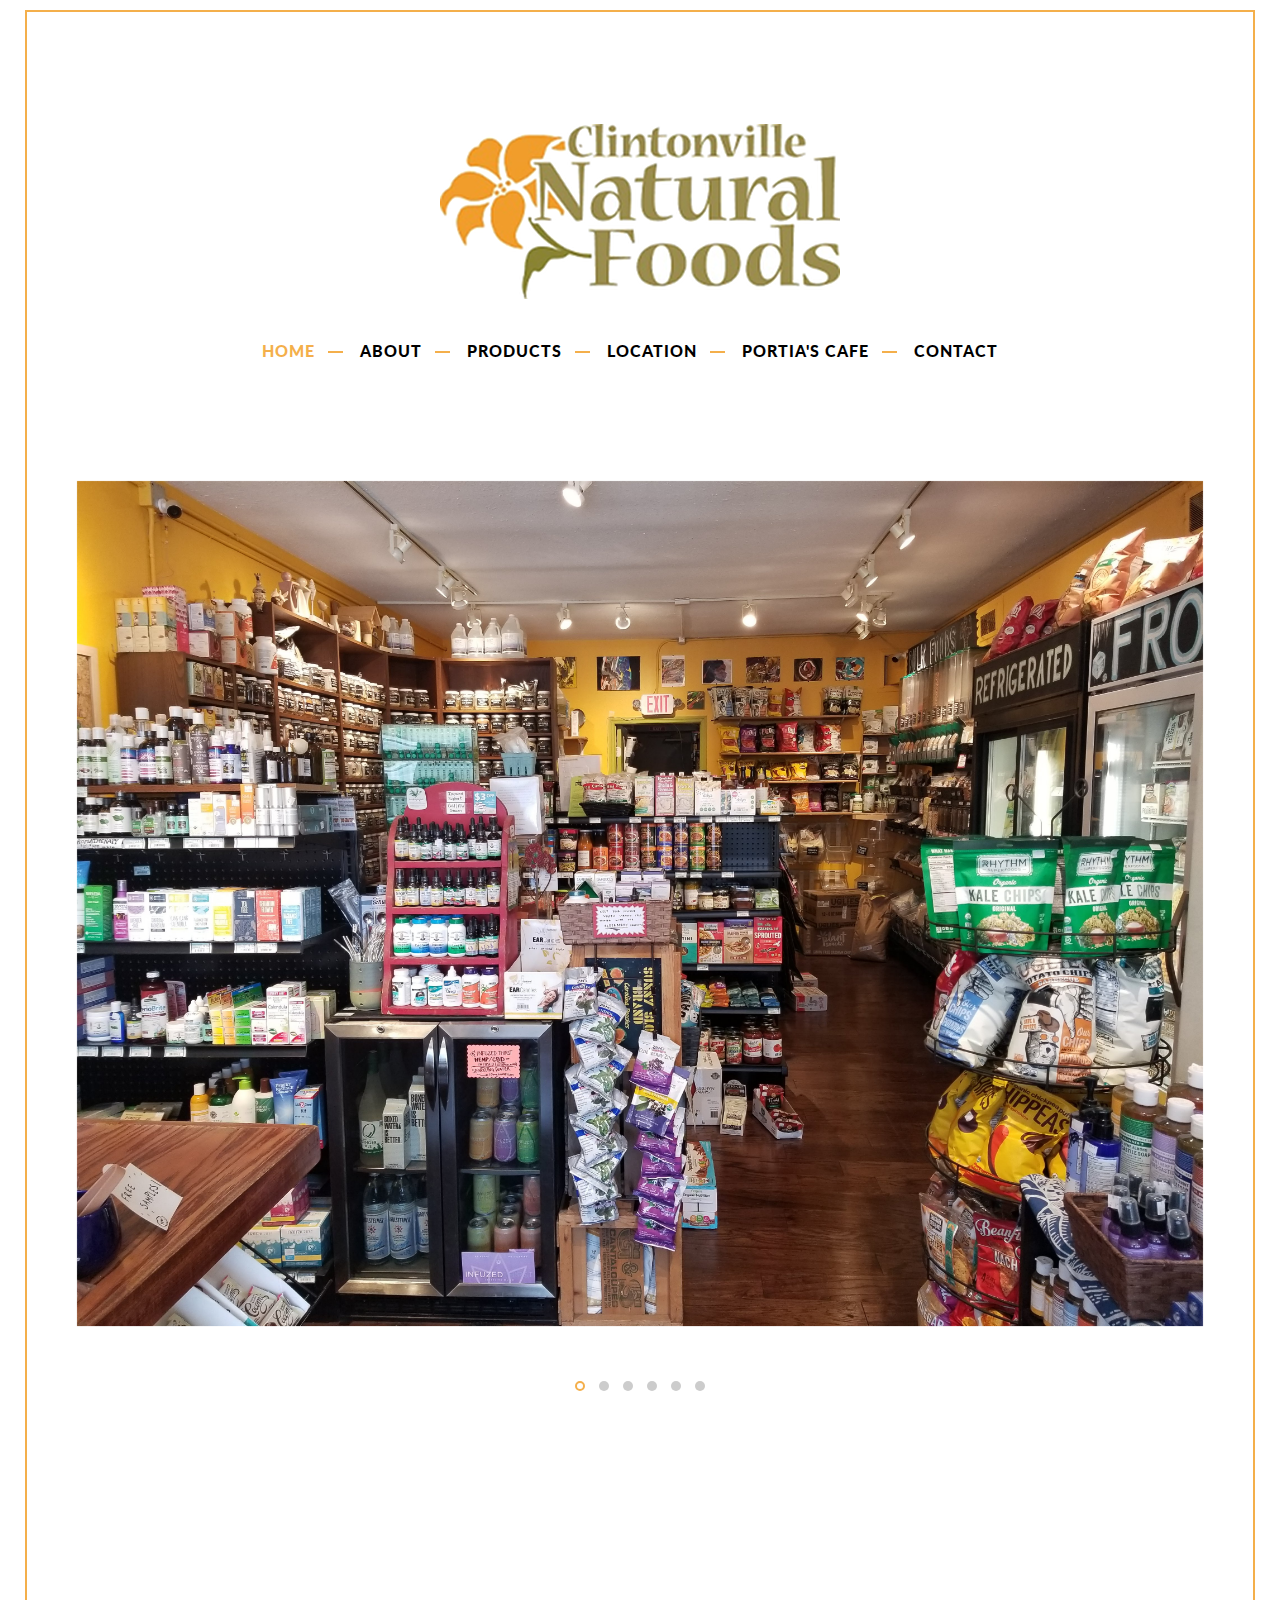
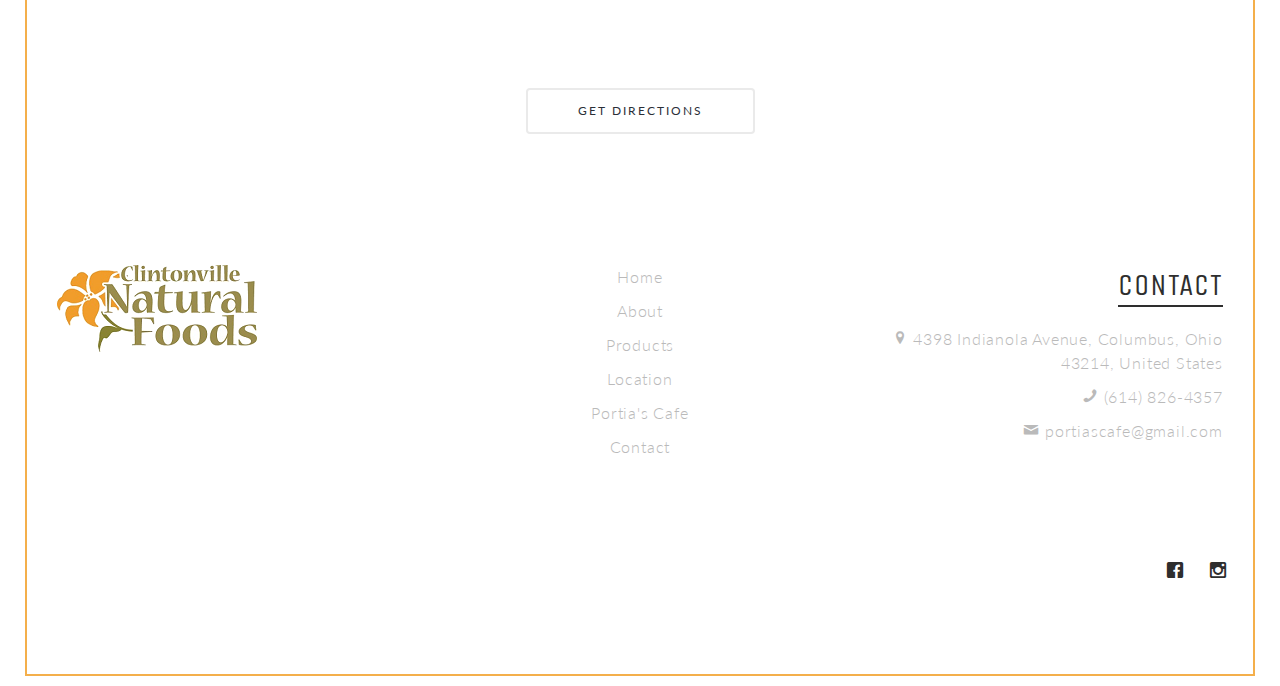
==== index.html @ 943471ab "initial commit" ====
<!DOCTYPE html>
<html lang="en">
	<head>
		<meta charset="utf-8">
		<meta http-equiv="X-UA-Compatible" content="IE=edge">
		<title>Clintonville Natural Foods</title>
		<meta name="viewport" content="width=device-width, initial-scale=1">

		<!-- icon for tab -->
		<link rel="icon" href="/images/leaf.png">
		<!-- Google Webfont -->
		<link href='http://fonts.googleapis.com/css?family=Lato:400,300,700|Unica+One' rel='stylesheet' type='text/css'>
		<!-- Themify Icons -->
		<link rel="stylesheet" href="css/themify-icons.css">
		<!-- Icomoon Icons -->
		<link rel="stylesheet" href="css/icomoon-icons.css">
		<!-- Bootstrap -->
		<link rel="stylesheet" href="css/bootstrap.css">
		<!-- Owl Carousel -->
		<link rel="stylesheet" href="css/owl.carousel.min.css">
		<link rel="stylesheet" href="css/owl.theme.default.min.css">
		<!-- Magnific Popup -->
		<link rel="stylesheet" href="css/magnific-popup.css">
		<!-- Easy Responsive Tabs -->
		<link rel="stylesheet" href="css/easy-responsive-tabs.css">
		<!-- Theme Style -->
		<link rel="stylesheet" href="css/style.css">

	</head>


	<body>
		
		<div id="header"></div>
		
		<!-- Main -->
		<main role="main">

				<!-- Slider -->
				<div class="owl-container">
					<div class="row">
						<div class="col-md-12">
							<div class="owl-carousel owl-carousel-fullwidth">
								<div class="item"><img src="images/frontview.jpg" alt="image"></div>
								<div class="item"><img src="images/entry.jpg" alt="image"></div>
								<div class="item"><img src="images/register.jpg" alt="image"></div>
								<div class="item"><img src="images/bulk2.jpg" alt="image"></div>
								<div class="item"><img src="images/herbs3.jpg" alt="image"></div>
								<div class="item"><img src="images/overhead.jpg" alt="image"></div>
							</div>
						</div>
					</div>
				</div>
				<!-- Slider -->

				<div class="fh5co-spacer fh5co-spacer-lg"></div>
				
				<!-- Features
				<div class="fh5co-features">
					<div class="container">
						<div class="fh5co-spacer fh5co-spacer-sm"></div>
						<div class="row">

							<div class="col-md-4 col-sm-6 fh5co-feature text-center">
								<span class="fh5co-feature-icon">
									<i class="icon-command"></i>
								</span>
								<h3 class="fh5co-feature-title">Simplicity</h3>
								<p>Lorem ipsum dolor sit amet, consectetur adipisicing elit. Asperiores saepe, sunt eos necessitatibus consectetur.</p>
							</div>
							<div class="col-md-4 col-sm-6 fh5co-feature text-center">
								<span class="fh5co-feature-icon">
									<i class="icon-eye2"></i>
								</span>
								<h3 class="fh5co-feature-title">Retina Ready</h3>
								<p>Lorem ipsum dolor sit amet, consectetur adipisicing elit. Asperiores saepe, sunt eos necessitatibus consectetur.</p>
							</div>

							<div class="col-md-4 col-sm-6 fh5co-feature text-center">
								<span class="fh5co-feature-icon">
									<i class="icon-monitor"></i>
								</span>
								<h3 class="fh5co-feature-title">Fully Responsive</h3>
								<p>Lorem ipsum dolor sit amet, consectetur adipisicing elit. Asperiores saepe, sunt eos necessitatibus consectetur.</p>
							</div>

							<div class="col-md-4 col-sm-6 fh5co-feature text-center">
								<span class="fh5co-feature-icon">
									<i class="icon-cog2"></i>
								</span>
								<h3 class="fh5co-feature-title">Intuitive</h3>
								<p>Lorem ipsum dolor sit amet, consectetur adipisicing elit. Asperiores saepe, sunt eos necessitatibus consectetur.</p>
							</div>

							<div class="col-md-4 col-sm-6 fh5co-feature text-center">
								<span class="fh5co-feature-icon">
									<i class="icon-paragraph"></i>
								</span>
								<h3 class="fh5co-feature-title">Typography</h3>
								<p>Lorem ipsum dolor sit amet, consectetur adipisicing elit. Asperiores saepe, sunt eos necessitatibus consectetur.</p>
							</div>
							<div class="col-md-4 col-sm-6 fh5co-feature text-center">
								<span class="fh5co-feature-icon">
									<i class="icon-box2"></i>
								</span>
								<h3 class="fh5co-feature-title">Out of the Box</h3>
								<p>Lorem ipsum dolor sit amet, consectetur adipisicing elit. Asperiores saepe, sunt eos necessitatibus consectetur.</p>
							</div>

						</div>
					</div>
				</div> -->
				<!-- Features -->

				<!-- <div class="fh5co-spacer fh5co-spacer-lg"></div> -->
				
				<!-- Section Half -->
				<!-- <div class="fh5co-half">
					<div class="fh5co-half-img fh5co-50" style="background-image: url(images/slide_2.jpg)"></div>
					<div class="fh5co-half-text fh5co-50 fh5co-right">
						<div class="fh5co-text">
							
							<div class="container-fluid">
								<div class="row">
									<div class="col-md-9 col-md-push-1 col-sm-9 col-sm-push-1">
										<div class="fh5co-section-title text-left">
											<h2 class="fh5co-title">Clean &amp; Minimal Design</h2>
										</div>
										<p>Lorem ipsum dolor sit amet, consectetur adipisicing elit. Ipsa doloribus molestias, explicabo itaque, quos consequatur quam, tempore enim voluptatum nulla quas iusto voluptate quae modi commodi maiores voluptatibus perspiciatis aut.</p>		
										<div class="fh5co-spacer fh5co-spacer-xxs"></div>
										<p><a href="#" class="btn btn-primary btn-md fh5co-btn-other-option">Get Started</a> <span class="fh5co-other-option"><span class="fh5co-or text-muted">or</span> <a href="#" class="btn-link">Learn More</a></span></p>
									</div>
								</div>
							</div>
							
						</div>
					</div>
				</div> -->
				<!-- Section Half -->

				<!-- <div class="fh5co-spacer fh5co-spacer-lg"></div> -->
				
				<!-- Testimonial -->
				<!-- <div class="container">
						<div class="fh5co-section-title text-center">
							<h2 class="fh5co-title">Our Clients Say</h2>
						</div>
						<br class="fh5co-spacer fh5co-spacer-sm">
						<div class="owl-carousel-fullwidth">
							<div class="item">
								<p class="text-center quote">&ldquo;Design must be functional and functionality must be translated into visual aesthetics, without any reliance on gimmicks that have to be explained. &rdquo; <cite class="author">&mdash; Ferdinand A. Porsche</cite></p>
							</div>
							<div class="item">
								<p class="text-center quote">&ldquo;Creativity is just connecting things. When you ask creative people how they did something, they feel a little guilty because they didn’t really do it, they just saw something. It seemed obvious to them after a while. &rdquo;<cite class="author">&mdash; Steve Jobs</cite></p>
							</div>
							<div class="item">
								<p class="text-center quote">&ldquo;I think design would be better if designers were much more skeptical about its applications. If you believe in the potency of your craft, where you choose to dole it out is not something to take lightly. &rdquo;<cite class="author">&mdash; Frank Chimero</cite></p>
							</div>
						</div>
				</div> -->
				<!-- Testimonial -->

				<!-- <div class="fh5co-spacer fh5co-spacer-lg"></div> -->

				<!-- Press -->
				<!-- <div class="fh5co-press">
					<div class="container">

						<div class="fh5co-section-title text-center">
							<h2 class="fh5co-title">Press</h2>
						</div>
						<div class="fh5co-spacer fh5co-spacer-sm"></div>
						<div class="row">

							<div class="col-md-6"> -->
								<!-- Press Item -->
								<!-- <div class="fh5co-press-item">
									<div class="fh5co-press-img" style="background-image: url(images/slide_2.jpg)">
									</div>
									<div class="fh5co-press-text">
										<h3 class="h2 fh5co-press-title">Simplicity <span class="fh5co-border"></span></h3>
										<p>Lorem ipsum dolor sit amet, consectetur adipisicing elit. Veritatis eius quos similique suscipit dolorem cumque vitae qui molestias illo accusantium...</p>
									</div>
								</div> -->
								<!-- Press Item
							</div> -->

							<!-- <div class="col-md-6"> -->
								<!-- Press Item -->
								<!-- <div class="fh5co-press-item">
									<div class="fh5co-press-img" style="background-image: url(images/slide_1.jpg)">
									</div>
									<div class="fh5co-press-text">
										<h3 class="h2 fh5co-press-title">Versatile <span class="fh5co-border"></span></h3>
										<p>Lorem ipsum dolor sit amet, consectetur adipisicing elit. Veritatis eius quos similique suscipit dolorem cumque vitae qui molestias illo accusantium...</p>
									</div>
								</div> -->
								<!-- Press Item -->
							<!-- </div> -->
							
							<!-- <div class="col-md-6"> -->
								<!-- Press Item -->
								<!-- <div class="fh5co-press-item">
									<div class="fh5co-press-img" style="background-image: url(images/slide_3.jpg);">
									</div>
									<div class="fh5co-press-text">
										<h3 class="h2 fh5co-press-title">Aesthetic <span class="fh5co-border"></span></h3>
										<p>Lorem ipsum dolor sit amet, consectetur adipisicing elit. Veritatis eius quos similique suscipit dolorem cumque vitae qui molestias illo accusantium...</p>
									</div>
								</div> -->
								<!-- Press Item -->
							<!-- </div> -->

							<!-- <div class="col-md-6"> -->
								<!-- Press Item -->
								<!-- <div class="fh5co-press-item">
									<div class="fh5co-press-img" style="background-image: url(images/slide_4.jpg);">
									</div>
									<div class="fh5co-press-text">
										<h3 class="h2 fh5co-press-title">Creative <span class="fh5co-border"></span></h3>
										<p>Lorem ipsum dolor sit amet, consectetur adipisicing elit. Veritatis eius quos similique suscipit dolorem cumque vitae qui molestias illo accusantium...</p>
									</div>
								</div> -->
								<!-- Press Item -->
							<!-- </div> -->

						<!-- </div>
						<div class="fh5co-spacer fh5co-spacer-xs"></div>
						<div class="row">
							<div class="col-md-6 col-md-offset-3">
								<a href="#" class="btn btn-outline btn-md btn-block">View All Press Releases</a>
							</div>
						</div>
						


					</div>
				</div> -->
				<!-- Press -->
				

		</main>
		<!-- Main -->
		
		<div id="footer"></div>
		
		<!-- Go To Top -->
		<a href="#" class="fh5co-gotop"><i class="ti-angle-double-left"></i></a>
		
			
		<!-- jQuery -->
		<script src="js/jquery-1.10.2.min.js"></script>
		<!-- jQuery Easing -->
		<script src="js/jquery.easing.1.3.js"></script>
		<!-- Bootstrap -->
		<script src="js/bootstrap.js"></script>
		<!-- Owl carousel -->
		<script src="js/owl.carousel.min.js"></script>
		<!-- Magnific Popup -->
		<script src="js/jquery.magnific-popup.min.js"></script>
		<!-- Easy Responsive Tabs -->
		<script src="js/easyResponsiveTabs.js"></script>
		<!-- FastClick for Mobile/Tablets -->
		<script src="js/fastclick.js"></script>
		<!-- Velocity -->
		<script src="js/velocity.min.js"></script>
		<!-- Main JS -->
		<script src="js/main.js"></script>

	</body>
</html>
---- css/themify-icons.css ----
@font-face {
	font-family: 'themify';
	src:url('../fonts/themify/themify.eot?-fvbane');
	src:url('../fonts/themify/themify.eot?#iefix-fvbane') format('embedded-opentype'),
		url('../fonts/themify/themify.woff?-fvbane') format('woff'),
		url('../fonts/themify/themify.ttf?-fvbane') format('truetype'),
		url('../fonts/themify/themify.svg?-fvbane#themify') format('svg');
	font-weight: normal;
	font-style: normal;
}

[class^="ti-"], [class*=" ti-"] {
	font-family: 'themify';
	speak: none;
	font-style: normal;
	font-weight: normal;
	font-variant: normal;
	text-transform: none;
	line-height: 1;

	/* Better Font Rendering =========== */
	-webkit-font-smoothing: antialiased;
	-moz-osx-font-smoothing: grayscale;
}

.ti-wand:before {
	content: "\e600";
}
.ti-volume:before {
	content: "\e601";
}
.ti-user:before {
	content: "\e602";
}
.ti-unlock:before {
	content: "\e603";
}
.ti-unlink:before {
	content: "\e604";
}
.ti-trash:before {
	content: "\e605";
}
.ti-thought:before {
	content: "\e606";
}
.ti-target:before {
	content: "\e607";
}
.ti-tag:before {
	content: "\e608";
}
.ti-tablet:before {
	content: "\e609";
}
.ti-star:before {
	content: "\e60a";
}
.ti-spray:before {
	content: "\e60b";
}
.ti-signal:before {
	content: "\e60c";
}
.ti-shopping-cart:before {
	content: "\e60d";
}
.ti-shopping-cart-full:before {
	content: "\e60e";
}
.ti-settings:before {
	content: "\e60f";
}
.ti-search:before {
	content: "\e610";
}
.ti-zoom-in:before {
	content: "\e611";
}
.ti-zoom-out:before {
	content: "\e612";
}
.ti-cut:before {
	content: "\e613";
}
.ti-ruler:before {
	content: "\e614";
}
.ti-ruler-pencil:before {
	content: "\e615";
}
.ti-ruler-alt:before {
	content: "\e616";
}
.ti-bookmark:before {
	content: "\e617";
}
.ti-bookmark-alt:before {
	content: "\e618";
}
.ti-reload:before {
	content: "\e619";
}
.ti-plus:before {
	content: "\e61a";
}
.ti-pin:before {
	content: "\e61b";
}
.ti-pencil:before {
	content: "\e61c";
}
.ti-pencil-alt:before {
	content: "\e61d";
}
.ti-paint-roller:before {
	content: "\e61e";
}
.ti-paint-bucket:before {
	content: "\e61f";
}
.ti-na:before {
	content: "\e620";
}
.ti-mobile:before {
	content: "\e621";
}
.ti-minus:before {
	content: "\e622";
}
.ti-medall:before {
	content: "\e623";
}
.ti-medall-alt:before {
	content: "\e624";
}
.ti-marker:before {
	content: "\e625";
}
.ti-marker-alt:before {
	content: "\e626";
}
.ti-arrow-up:before {
	content: "\e627";
}
.ti-arrow-right:before {
	content: "\e628";
}
.ti-arrow-left:before {
	content: "\e629";
}
.ti-arrow-down:before {
	content: "\e62a";
}
.ti-lock:before {
	content: "\e62b";
}
.ti-location-arrow:before {
	content: "\e62c";
}
.ti-link:before {
	content: "\e62d";
}
.ti-layout:before {
	content: "\e62e";
}
.ti-layers:before {
	content: "\e62f";
}
.ti-layers-alt:before {
	content: "\e630";
}
.ti-key:before {
	content: "\e631";
}
.ti-import:before {
	content: "\e632";
}
.ti-image:before {
	content: "\e633";
}
.ti-heart:before {
	content: "\e634";
}
.ti-heart-broken:before {
	content: "\e635";
}
.ti-hand-stop:before {
	content: "\e636";
}
.ti-hand-open:before {
	content: "\e637";
}
.ti-hand-drag:before {
	content: "\e638";
}
.ti-folder:before {
	content: "\e639";
}
.ti-flag:before {
	content: "\e63a";
}
.ti-flag-alt:before {
	content: "\e63b";
}
.ti-flag-alt-2:before {
	content: "\e63c";
}
.ti-eye:before {
	content: "\e63d";
}
.ti-export:before {
	content: "\e63e";
}
.ti-exchange-vertical:before {
	content: "\e63f";
}
.ti-desktop:before {
	content: "\e640";
}
.ti-cup:before {
	content: "\e641";
}
.ti-crown:before {
	content: "\e642";
}
.ti-comments:before {
	content: "\e643";
}
.ti-comment:before {
	content: "\e644";
}
.ti-comment-alt:before {
	content: "\e645";
}
.ti-close:before {
	content: "\e646";
}
.ti-clip:before {
	content: "\e647";
}
.ti-angle-up:before {
	content: "\e648";
}
.ti-angle-right:before {
	content: "\e649";
}
.ti-angle-left:before {
	content: "\e64a";
}
.ti-angle-down:before {
	content: "\e64b";
}
.ti-check:before {
	content: "\e64c";
}
.ti-check-box:before {
	content: "\e64d";
}
.ti-camera:before {
	content: "\e64e";
}
.ti-announcement:before {
	content: "\e64f";
}
.ti-brush:before {
	content: "\e650";
}
.ti-briefcase:before {
	content: "\e651";
}
.ti-bolt:before {
	content: "\e652";
}
.ti-bolt-alt:before {
	content: "\e653";
}
.ti-blackboard:before {
	content: "\e654";
}
.ti-bag:before {
	content: "\e655";
}
.ti-move:before {
	content: "\e656";
}
.ti-arrows-vertical:before {
	content: "\e657";
}
.ti-arrows-horizontal:before {
	content: "\e658";
}
.ti-fullscreen:before {
	content: "\e659";
}
.ti-arrow-top-right:before {
	content: "\e65a";
}
.ti-arrow-top-left:before {
	content: "\e65b";
}
.ti-arrow-circle-up:before {
	content: "\e65c";
}
.ti-arrow-circle-right:before {
	content: "\e65d";
}
.ti-arrow-circle-left:before {
	content: "\e65e";
}
.ti-arrow-circle-down:before {
	content: "\e65f";
}
.ti-angle-double-up:before {
	content: "\e660";
}
.ti-angle-double-right:before {
	content: "\e661";
}
.ti-angle-double-left:before {
	content: "\e662";
}
.ti-angle-double-down:before {
	content: "\e663";
}
.ti-zip:before {
	content: "\e664";
}
.ti-world:before {
	content: "\e665";
}
.ti-wheelchair:before {
	content: "\e666";
}
.ti-view-list:before {
	content: "\e667";
}
.ti-view-list-alt:before {
	content: "\e668";
}
.ti-view-grid:before {
	content: "\e669";
}
.ti-uppercase:before {
	content: "\e66a";
}
.ti-upload:before {
	content: "\e66b";
}
.ti-underline:before {
	content: "\e66c";
}
.ti-truck:before {
	content: "\e66d";
}
.ti-timer:before {
	content: "\e66e";
}
.ti-ticket:before {
	content: "\e66f";
}
.ti-thumb-up:before {
	content: "\e670";
}
.ti-thumb-down:before {
	content: "\e671";
}
.ti-text:before {
	content: "\e672";
}
.ti-stats-up:before {
	content: "\e673";
}
.ti-stats-down:before {
	content: "\e674";
}
.ti-split-v:before {
	content: "\e675";
}
.ti-split-h:before {
	content: "\e676";
}
.ti-smallcap:before {
	content: "\e677";
}
.ti-shine:before {
	content: "\e678";
}
.ti-shift-right:before {
	content: "\e679";
}
.ti-shift-left:before {
	content: "\e67a";
}
.ti-shield:before {
	content: "\e67b";
}
.ti-notepad:before {
	content: "\e67c";
}
.ti-server:before {
	content: "\e67d";
}
.ti-quote-right:before {
	content: "\e67e";
}
.ti-quote-left:before {
	content: "\e67f";
}
.ti-pulse:before {
	content: "\e680";
}
.ti-printer:before {
	content: "\e681";
}
.ti-power-off:before {
	content: "\e682";
}
.ti-plug:before {
	content: "\e683";
}
.ti-pie-chart:before {
	content: "\e684";
}
.ti-paragraph:before {
	content: "\e685";
}
.ti-panel:before {
	content: "\e686";
}
.ti-package:before {
	content: "\e687";
}
.ti-music:before {
	content: "\e688";
}
.ti-music-alt:before {
	content: "\e689";
}
.ti-mouse:before {
	content: "\e68a";
}
.ti-mouse-alt:before {
	content: "\e68b";
}
.ti-money:before {
	content: "\e68c";
}
.ti-microphone:before {
	content: "\e68d";
}
.ti-menu:before {
	content: "\e68e";
}
.ti-menu-alt:before {
	content: "\e68f";
}
.ti-map:before {
	content: "\e690";
}
.ti-map-alt:before {
	content: "\e691";
}
.ti-loop:before {
	content: "\e692";
}
.ti-location-pin:before {
	content: "\e693";
}
.ti-list:before {
	content: "\e694";
}
.ti-light-bulb:before {
	content: "\e695";
}
.ti-Italic:before {
	content: "\e696";
}
.ti-info:before {
	content: "\e697";
}
.ti-infinite:before {
	content: "\e698";
}
.ti-id-badge:before {
	content: "\e699";
}
.ti-hummer:before {
	content: "\e69a";
}
.ti-home:before {
	content: "\e69b";
}
.ti-help:before {
	content: "\e69c";
}
.ti-headphone:before {
	content: "\e69d";
}
.ti-harddrives:before {
	content: "\e69e";
}
.ti-harddrive:before {
	content: "\e69f";
}
.ti-gift:before {
	content: "\e6a0";
}
.ti-game:before {
	content: "\e6a1";
}
.ti-filter:before {
	content: "\e6a2";
}
.ti-files:before {
	content: "\e6a3";
}
.ti-file:before {
	content: "\e6a4";
}
.ti-eraser:before {
	content: "\e6a5";
}
.ti-envelope:before {
	content: "\e6a6";
}
.ti-download:before {
	content: "\e6a7";
}
.ti-direction:before {
	content: "\e6a8";
}
.ti-direction-alt:before {
	content: "\e6a9";
}
.ti-dashboard:before {
	content: "\e6aa";
}
.ti-control-stop:before {
	content: "\e6ab";
}
.ti-control-shuffle:before {
	content: "\e6ac";
}
.ti-control-play:before {
	content: "\e6ad";
}
.ti-control-pause:before {
	content: "\e6ae";
}
.ti-control-forward:before {
	content: "\e6af";
}
.ti-control-backward:before {
	content: "\e6b0";
}
.ti-cloud:before {
	content: "\e6b1";
}
.ti-cloud-up:before {
	content: "\e6b2";
}
.ti-cloud-down:before {
	content: "\e6b3";
}
.ti-clipboard:before {
	content: "\e6b4";
}
.ti-car:before {
	content: "\e6b5";
}
.ti-calendar:before {
	content: "\e6b6";
}
.ti-book:before {
	content: "\e6b7";
}
.ti-bell:before {
	content: "\e6b8";
}
.ti-basketball:before {
	content: "\e6b9";
}
.ti-bar-chart:before {
	content: "\e6ba";
}
.ti-bar-chart-alt:before {
	content: "\e6bb";
}
.ti-back-right:before {
	content: "\e6bc";
}
.ti-back-left:before {
	content: "\e6bd";
}
.ti-arrows-corner:before {
	content: "\e6be";
}
.ti-archive:before {
	content: "\e6bf";
}
.ti-anchor:before {
	content: "\e6c0";
}
.ti-align-right:before {
	content: "\e6c1";
}
.ti-align-left:before {
	content: "\e6c2";
}
.ti-align-justify:before {
	content: "\e6c3";
}
.ti-align-center:before {
	content: "\e6c4";
}
.ti-alert:before {
	content: "\e6c5";
}
.ti-alarm-clock:before {
	content: "\e6c6";
}
.ti-agenda:before {
	content: "\e6c7";
}
.ti-write:before {
	content: "\e6c8";
}
.ti-window:before {
	content: "\e6c9";
}
.ti-widgetized:before {
	content: "\e6ca";
}
.ti-widget:before {
	content: "\e6cb";
}
.ti-widget-alt:before {
	content: "\e6cc";
}
.ti-wallet:before {
	content: "\e6cd";
}
.ti-video-clapper:before {
	content: "\e6ce";
}
.ti-video-camera:before {
	content: "\e6cf";
}
.ti-vector:before {
	content: "\e6d0";
}
.ti-themify-logo:before {
	content: "\e6d1";
}
.ti-themify-favicon:before {
	content: "\e6d2";
}
.ti-themify-favicon-alt:before {
	content: "\e6d3";
}
.ti-support:before {
	content: "\e6d4";
}
.ti-stamp:before {
	content: "\e6d5";
}
.ti-split-v-alt:before {
	content: "\e6d6";
}
.ti-slice:before {
	content: "\e6d7";
}
.ti-shortcode:before {
	content: "\e6d8";
}
.ti-shift-right-alt:before {
	content: "\e6d9";
}
.ti-shift-left-alt:before {
	content: "\e6da";
}
.ti-ruler-alt-2:before {
	content: "\e6db";
}
.ti-receipt:before {
	content: "\e6dc";
}
.ti-pin2:before {
	content: "\e6dd";
}
.ti-pin-alt:before {
	content: "\e6de";
}
.ti-pencil-alt2:before {
	content: "\e6df";
}
.ti-palette:before {
	content: "\e6e0";
}
.ti-more:before {
	content: "\e6e1";
}
.ti-more-alt:before {
	content: "\e6e2";
}
.ti-microphone-alt:before {
	content: "\e6e3";
}
.ti-magnet:before {
	content: "\e6e4";
}
.ti-line-double:before {
	content: "\e6e5";
}
.ti-line-dotted:before {
	content: "\e6e6";
}
.ti-line-dashed:before {
	content: "\e6e7";
}
.ti-layout-width-full:before {
	content: "\e6e8";
}
.ti-layout-width-default:before {
	content: "\e6e9";
}
.ti-layout-width-default-alt:before {
	content: "\e6ea";
}
.ti-layout-tab:before {
	content: "\e6eb";
}
.ti-layout-tab-window:before {
	content: "\e6ec";
}
.ti-layout-tab-v:before {
	content: "\e6ed";
}
.ti-layout-tab-min:before {
	content: "\e6ee";
}
.ti-layout-slider:before {
	content: "\e6ef";
}
.ti-layout-slider-alt:before {
	content: "\e6f0";
}
.ti-layout-sidebar-right:before {
	content: "\e6f1";
}
.ti-layout-sidebar-none:before {
	content: "\e6f2";
}
.ti-layout-sidebar-left:before {
	content: "\e6f3";
}
.ti-layout-placeholder:before {
	content: "\e6f4";
}
.ti-layout-menu:before {
	content: "\e6f5";
}
.ti-layout-menu-v:before {
	content: "\e6f6";
}
.ti-layout-menu-separated:before {
	content: "\e6f7";
}
.ti-layout-menu-full:before {
	content: "\e6f8";
}
.ti-layout-media-right-alt:before {
	content: "\e6f9";
}
.ti-layout-media-right:before {
	content: "\e6fa";
}
.ti-layout-media-overlay:before {
	content: "\e6fb";
}
.ti-layout-media-overlay-alt:before {
	content: "\e6fc";
}
.ti-layout-media-overlay-alt-2:before {
	content: "\e6fd";
}
.ti-layout-media-left-alt:before {
	content: "\e6fe";
}
.ti-layout-media-left:before {
	content: "\e6ff";
}
.ti-layout-media-center-alt:before {
	content: "\e700";
}
.ti-layout-media-center:before {
	content: "\e701";
}
.ti-layout-list-thumb:before {
	content: "\e702";
}
.ti-layout-list-thumb-alt:before {
	content: "\e703";
}
.ti-layout-list-post:before {
	content: "\e704";
}
.ti-layout-list-large-image:before {
	content: "\e705";
}
.ti-layout-line-solid:before {
	content: "\e706";
}
.ti-layout-grid4:before {
	content: "\e707";
}
.ti-layout-grid3:before {
	content: "\e708";
}
.ti-layout-grid2:before {
	content: "\e709";
}
.ti-layout-grid2-thumb:before {
	content: "\e70a";
}
.ti-layout-cta-right:before {
	content: "\e70b";
}
.ti-layout-cta-left:before {
	content: "\e70c";
}
.ti-layout-cta-center:before {
	content: "\e70d";
}
.ti-layout-cta-btn-right:before {
	content: "\e70e";
}
.ti-layout-cta-btn-left:before {
	content: "\e70f";
}
.ti-layout-column4:before {
	content: "\e710";
}
.ti-layout-column3:before {
	content: "\e711";
}
.ti-layout-column2:before {
	content: "\e712";
}
.ti-layout-accordion-separated:before {
	content: "\e713";
}
.ti-layout-accordion-merged:before {
	content: "\e714";
}
.ti-layout-accordion-list:before {
	content: "\e715";
}
.ti-ink-pen:before {
	content: "\e716";
}
.ti-info-alt:before {
	content: "\e717";
}
.ti-help-alt:before {
	content: "\e718";
}
.ti-headphone-alt:before {
	content: "\e719";
}
.ti-hand-point-up:before {
	content: "\e71a";
}
.ti-hand-point-right:before {
	content: "\e71b";
}
.ti-hand-point-left:before {
	content: "\e71c";
}
.ti-hand-point-down:before {
	content: "\e71d";
}
.ti-gallery:before {
	content: "\e71e";
}
.ti-face-smile:before {
	content: "\e71f";
}
.ti-face-sad:before {
	content: "\e720";
}
.ti-credit-card:before {
	content: "\e721";
}
.ti-control-skip-forward:before {
	content: "\e722";
}
.ti-control-skip-backward:before {
	content: "\e723";
}
.ti-control-record:before {
	content: "\e724";
}
.ti-control-eject:before {
	content: "\e725";
}
.ti-comments-smiley:before {
	content: "\e726";
}
.ti-brush-alt:before {
	content: "\e727";
}
.ti-youtube:before {
	content: "\e728";
}
.ti-vimeo:before {
	content: "\e729";
}
.ti-twitter:before {
	content: "\e72a";
}
.ti-time:before {
	content: "\e72b";
}
.ti-tumblr:before {
	content: "\e72c";
}
.ti-skype:before {
	content: "\e72d";
}
.ti-share:before {
	content: "\e72e";
}
.ti-share-alt:before {
	content: "\e72f";
}
.ti-rocket:before {
	content: "\e730";
}
.ti-pinterest:before {
	content: "\e731";
}
.ti-new-window:before {
	content: "\e732";
}
.ti-microsoft:before {
	content: "\e733";
}
.ti-list-ol:before {
	content: "\e734";
}
.ti-linkedin:before {
	content: "\e735";
}
.ti-layout-sidebar-2:before {
	content: "\e736";
}
.ti-layout-grid4-alt:before {
	content: "\e737";
}
.ti-layout-grid3-alt:before {
	content: "\e738";
}
.ti-layout-grid2-alt:before {
	content: "\e739";
}
.ti-layout-column4-alt:before {
	content: "\e73a";
}
.ti-layout-column3-alt:before {
	content: "\e73b";
}
.ti-layout-column2-alt:before {
	content: "\e73c";
}
.ti-instagram:before {
	content: "\e73d";
}
.ti-google:before {
	content: "\e73e";
}
.ti-github:before {
	content: "\e73f";
}
.ti-flickr:before {
	content: "\e740";
}
.ti-facebook:before {
	content: "\e741";
}
.ti-dropbox:before {
	content: "\e742";
}
.ti-dribbble:before {
	content: "\e743";
}
.ti-apple:before {
	content: "\e744";
}
.ti-android:before {
	content: "\e745";
}
.ti-save:before {
	content: "\e746";
}
.ti-save-alt:before {
	content: "\e747";
}
.ti-yahoo:before {
	content: "\e748";
}
.ti-wordpress:before {
	content: "\e749";
}
.ti-vimeo-alt:before {
	content: "\e74a";
}
.ti-twitter-alt:before {
	content: "\e74b";
}
.ti-tumblr-alt:before {
	content: "\e74c";
}
.ti-trello:before {
	content: "\e74d";
}
.ti-stack-overflow:before {
	content: "\e74e";
}
.ti-soundcloud:before {
	content: "\e74f";
}
.ti-sharethis:before {
	content: "\e750";
}
.ti-sharethis-alt:before {
	content: "\e751";
}
.ti-reddit:before {
	content: "\e752";
}
.ti-pinterest-alt:before {
	content: "\e753";
}
.ti-microsoft-alt:before {
	content: "\e754";
}
.ti-linux:before {
	content: "\e755";
}
.ti-jsfiddle:before {
	content: "\e756";
}
.ti-joomla:before {
	content: "\e757";
}
.ti-html5:before {
	content: "\e758";
}
.ti-flickr-alt:before {
	content: "\e759";
}
.ti-email:before {
	content: "\e75a";
}
.ti-drupal:before {
	content: "\e75b";
}
.ti-dropbox-alt:before {
	content: "\e75c";
}
.ti-css3:before {
	content: "\e75d";
}
.ti-rss:before {
	content: "\e75e";
}
.ti-rss-alt:before {
	content: "\e75f";
}
---- css/icomoon-icons.css ----
@font-face {
	font-family: 'icomoon';
	src:url('../fonts/icomoon/icomoon.eot?-u4e1xr');
	src:url('../fonts/icomoon/icomoon.eot?#iefix-u4e1xr') format('embedded-opentype'),
		url('../fonts/icomoon/icomoon.woff?-u4e1xr') format('woff'),
		url('../fonts/icomoon/icomoon.ttf?-u4e1xr') format('truetype'),
		url('../fonts/icomoon/icomoon.svg?-u4e1xr#icomoon') format('svg');
	font-weight: normal;
	font-style: normal;
}

[class^="icon-"], [class*=" icon-"] {
	font-family: 'icomoon';
	speak: none;
	font-style: normal;
	font-weight: normal;
	font-variant: normal;
	text-transform: none;
	line-height: 1;

	/* Better Font Rendering =========== */
	-webkit-font-smoothing: antialiased;
	-moz-osx-font-smoothing: grayscale;
}

.icon-add-to-list:before {
	content: "\e600";
}
.icon-classic-computer:before {
	content: "\e601";
}
.icon-controller-fast-backward:before {
	content: "\e602";
}
.icon-creative-commons-attribution:before {
	content: "\e603";
}
.icon-creative-commons-noderivs:before {
	content: "\e604";
}
.icon-creative-commons-noncommercial-eu:before {
	content: "\e605";
}
.icon-creative-commons-noncommercial-us:before {
	content: "\e606";
}
.icon-creative-commons-public-domain:before {
	content: "\e607";
}
.icon-creative-commons-remix:before {
	content: "\e608";
}
.icon-creative-commons-share:before {
	content: "\e609";
}
.icon-creative-commons-sharealike:before {
	content: "\e60a";
}
.icon-creative-commons:before {
	content: "\e60b";
}
.icon-document-landscape:before {
	content: "\e60c";
}
.icon-remove-user:before {
	content: "\e60d";
}
.icon-warning:before {
	content: "\e60e";
}
.icon-arrow-bold-down:before {
	content: "\e60f";
}
.icon-arrow-bold-left:before {
	content: "\e610";
}
.icon-arrow-bold-right:before {
	content: "\e611";
}
.icon-arrow-bold-up:before {
	content: "\e612";
}
.icon-arrow-down:before {
	content: "\e613";
}
.icon-arrow-left:before {
	content: "\e614";
}
.icon-arrow-long-down:before {
	content: "\e615";
}
.icon-arrow-long-left:before {
	content: "\e616";
}
.icon-arrow-long-right:before {
	content: "\e617";
}
.icon-arrow-long-up:before {
	content: "\e618";
}
.icon-arrow-right:before {
	content: "\e619";
}
.icon-arrow-up:before {
	content: "\e61a";
}
.icon-arrow-with-circle-down:before {
	content: "\e61b";
}
.icon-arrow-with-circle-left:before {
	content: "\e61c";
}
.icon-arrow-with-circle-right:before {
	content: "\e61d";
}
.icon-arrow-with-circle-up:before {
	content: "\e61e";
}
.icon-bookmark:before {
	content: "\e61f";
}
.icon-bookmarks:before {
	content: "\e620";
}
.icon-chevron-down:before {
	content: "\e621";
}
.icon-chevron-left:before {
	content: "\e622";
}
.icon-chevron-right:before {
	content: "\e623";
}
.icon-chevron-small-down:before {
	content: "\e624";
}
.icon-chevron-small-left:before {
	content: "\e625";
}
.icon-chevron-small-right:before {
	content: "\e626";
}
.icon-chevron-small-up:before {
	content: "\e627";
}
.icon-chevron-thin-down:before {
	content: "\e628";
}
.icon-chevron-thin-left:before {
	content: "\e629";
}
.icon-chevron-thin-right:before {
	content: "\e62a";
}
.icon-chevron-thin-up:before {
	content: "\e62b";
}
.icon-chevron-up:before {
	content: "\e62c";
}
.icon-chevron-with-circle-down:before {
	content: "\e62d";
}
.icon-chevron-with-circle-left:before {
	content: "\e62e";
}
.icon-chevron-with-circle-right:before {
	content: "\e62f";
}
.icon-chevron-with-circle-up:before {
	content: "\e630";
}
.icon-cloud:before {
	content: "\e631";
}
.icon-controller-fast-forward:before {
	content: "\e632";
}
.icon-controller-jump-to-start:before {
	content: "\e633";
}
.icon-controller-next:before {
	content: "\e634";
}
.icon-controller-paus:before {
	content: "\e635";
}
.icon-controller-play:before {
	content: "\e636";
}
.icon-controller-record:before {
	content: "\e637";
}
.icon-controller-stop:before {
	content: "\e638";
}
.icon-controller-volume:before {
	content: "\e639";
}
.icon-dot-single:before {
	content: "\e63a";
}
.icon-dots-three-horizontal:before {
	content: "\e63b";
}
.icon-dots-three-vertical:before {
	content: "\e63c";
}
.icon-dots-two-horizontal:before {
	content: "\e63d";
}
.icon-dots-two-vertical:before {
	content: "\e63e";
}
.icon-download:before {
	content: "\e63f";
}
.icon-emoji-flirt:before {
	content: "\e640";
}
.icon-flow-branch:before {
	content: "\e641";
}
.icon-flow-cascade:before {
	content: "\e642";
}
.icon-flow-line:before {
	content: "\e643";
}
.icon-flow-parallel:before {
	content: "\e644";
}
.icon-flow-tree:before {
	content: "\e645";
}
.icon-install:before {
	content: "\e646";
}
.icon-layers:before {
	content: "\e647";
}
.icon-open-book:before {
	content: "\e648";
}
.icon-resize-100:before {
	content: "\e649";
}
.icon-resize-full-screen:before {
	content: "\e64a";
}
.icon-save:before {
	content: "\e64b";
}
.icon-select-arrows:before {
	content: "\e64c";
}
.icon-sound-mute:before {
	content: "\e64d";
}
.icon-sound:before {
	content: "\e64e";
}
.icon-trash:before {
	content: "\e64f";
}
.icon-triangle-down:before {
	content: "\e650";
}
.icon-triangle-left:before {
	content: "\e651";
}
.icon-triangle-right:before {
	content: "\e652";
}
.icon-triangle-up:before {
	content: "\e653";
}
.icon-uninstall:before {
	content: "\e654";
}
.icon-upload-to-cloud:before {
	content: "\e655";
}
.icon-upload:before {
	content: "\e656";
}
.icon-add-user:before {
	content: "\e657";
}
.icon-address:before {
	content: "\e658";
}
.icon-adjust:before {
	content: "\e659";
}
.icon-air:before {
	content: "\e65a";
}
.icon-aircraft-landing:before {
	content: "\e65b";
}
.icon-aircraft-take-off:before {
	content: "\e65c";
}
.icon-aircraft:before {
	content: "\e65d";
}
.icon-align-bottom:before {
	content: "\e65e";
}
.icon-align-horizontal-middle:before {
	content: "\e65f";
}
.icon-align-left:before {
	content: "\e660";
}
.icon-align-right:before {
	content: "\e661";
}
.icon-align-top:before {
	content: "\e662";
}
.icon-align-vertical-middle:before {
	content: "\e663";
}
.icon-archive:before {
	content: "\e664";
}
.icon-area-graph:before {
	content: "\e665";
}
.icon-attachment:before {
	content: "\e666";
}
.icon-awareness-ribbon:before {
	content: "\e667";
}
.icon-back-in-time:before {
	content: "\e668";
}
.icon-back:before {
	content: "\e669";
}
.icon-bar-graph:before {
	content: "\e66a";
}
.icon-battery:before {
	content: "\e66b";
}
.icon-beamed-note:before {
	content: "\e66c";
}
.icon-bell:before {
	content: "\e66d";
}
.icon-blackboard:before {
	content: "\e66e";
}
.icon-block:before {
	content: "\e66f";
}
.icon-book:before {
	content: "\e670";
}
.icon-bowl:before {
	content: "\e671";
}
.icon-box:before {
	content: "\e672";
}
.icon-briefcase:before {
	content: "\e673";
}
.icon-browser:before {
	content: "\e674";
}
.icon-brush:before {
	content: "\e675";
}
.icon-bucket:before {
	content: "\e676";
}
.icon-cake:before {
	content: "\e677";
}
.icon-calculator:before {
	content: "\e678";
}
.icon-calendar:before {
	content: "\e679";
}
.icon-camera:before {
	content: "\e67a";
}
.icon-ccw:before {
	content: "\e67b";
}
.icon-chat:before {
	content: "\e67c";
}
.icon-check:before {
	content: "\e67d";
}
.icon-circle-with-cross:before {
	content: "\e67e";
}
.icon-circle-with-minus:before {
	content: "\e67f";
}
.icon-circle-with-plus:before {
	content: "\e680";
}
.icon-circle:before {
	content: "\e681";
}
.icon-circular-graph:before {
	content: "\e682";
}
.icon-clapperboard:before {
	content: "\e683";
}
.icon-clipboard:before {
	content: "\e684";
}
.icon-clock:before {
	content: "\e685";
}
.icon-code:before {
	content: "\e686";
}
.icon-cog:before {
	content: "\e687";
}
.icon-colours:before {
	content: "\e688";
}
.icon-compass:before {
	content: "\e689";
}
.icon-copy:before {
	content: "\e68a";
}
.icon-credit-card:before {
	content: "\e68b";
}
.icon-credit:before {
	content: "\e68c";
}
.icon-cross:before {
	content: "\e68d";
}
.icon-cup:before {
	content: "\e68e";
}
.icon-cw:before {
	content: "\e68f";
}
.icon-cycle:before {
	content: "\e690";
}
.icon-database:before {
	content: "\e691";
}
.icon-dial-pad:before {
	content: "\e692";
}
.icon-direction:before {
	content: "\e693";
}
.icon-document:before {
	content: "\e694";
}
.icon-documents:before {
	content: "\e695";
}
.icon-drink:before {
	content: "\e696";
}
.icon-drive:before {
	content: "\e697";
}
.icon-drop:before {
	content: "\e698";
}
.icon-edit:before {
	content: "\e699";
}
.icon-email:before {
	content: "\e69a";
}
.icon-emoji-happy:before {
	content: "\e69b";
}
.icon-emoji-neutral:before {
	content: "\e69c";
}
.icon-emoji-sad:before {
	content: "\e69d";
}
.icon-erase:before {
	content: "\e69e";
}
.icon-eraser:before {
	content: "\e69f";
}
.icon-export:before {
	content: "\e6a0";
}
.icon-eye:before {
	content: "\e6a1";
}
.icon-feather:before {
	content: "\e6a2";
}
.icon-flag:before {
	content: "\e6a3";
}
.icon-flash:before {
	content: "\e6a4";
}
.icon-flashlight:before {
	content: "\e6a5";
}
.icon-flat-brush:before {
	content: "\e6a6";
}
.icon-folder-images:before {
	content: "\e6a7";
}
.icon-folder-music:before {
	content: "\e6a8";
}
.icon-folder-video:before {
	content: "\e6a9";
}
.icon-folder:before {
	content: "\e6aa";
}
.icon-forward:before {
	content: "\e6ab";
}
.icon-funnel:before {
	content: "\e6ac";
}
.icon-game-controller:before {
	content: "\e6ad";
}
.icon-gauge:before {
	content: "\e6ae";
}
.icon-globe:before {
	content: "\e6af";
}
.icon-graduation-cap:before {
	content: "\e6b0";
}
.icon-grid:before {
	content: "\e6b1";
}
.icon-hair-cross:before {
	content: "\e6b2";
}
.icon-hand:before {
	content: "\e6b3";
}
.icon-heart-outlined:before {
	content: "\e6b4";
}
.icon-heart:before {
	content: "\e6b5";
}
.icon-help-with-circle:before {
	content: "\e6b6";
}
.icon-help:before {
	content: "\e6b7";
}
.icon-home:before {
	content: "\e6b8";
}
.icon-hour-glass:before {
	content: "\e6b9";
}
.icon-image-inverted:before {
	content: "\e6ba";
}
.icon-image:before {
	content: "\e6bb";
}
.icon-images:before {
	content: "\e6bc";
}
.icon-inbox:before {
	content: "\e6bd";
}
.icon-infinity:before {
	content: "\e6be";
}
.icon-info-with-circle:before {
	content: "\e6bf";
}
.icon-info:before {
	content: "\e6c0";
}
.icon-key:before {
	content: "\e6c1";
}
.icon-keyboard:before {
	content: "\e6c2";
}
.icon-lab-flask:before {
	content: "\e6c3";
}
.icon-landline:before {
	content: "\e6c4";
}
.icon-language:before {
	content: "\e6c5";
}
.icon-laptop:before {
	content: "\e6c6";
}
.icon-leaf:before {
	content: "\e6c7";
}
.icon-level-down:before {
	content: "\e6c8";
}
.icon-level-up:before {
	content: "\e6c9";
}
.icon-lifebuoy:before {
	content: "\e6ca";
}
.icon-light-bulb:before {
	content: "\e6cb";
}
.icon-light-down:before {
	content: "\e6cc";
}
.icon-light-up:before {
	content: "\e6cd";
}
.icon-line-graph:before {
	content: "\e6ce";
}
.icon-link:before {
	content: "\e6cf";
}
.icon-list:before {
	content: "\e6d0";
}
.icon-location-pin:before {
	content: "\e6d1";
}
.icon-location:before {
	content: "\e6d2";
}
.icon-lock-open:before {
	content: "\e6d3";
}
.icon-lock:before {
	content: "\e6d4";
}
.icon-log-out:before {
	content: "\e6d5";
}
.icon-login:before {
	content: "\e6d6";
}
.icon-loop:before {
	content: "\e6d7";
}
.icon-magnet:before {
	content: "\e6d8";
}
.icon-magnifying-glass:before {
	content: "\e6d9";
}
.icon-mail:before {
	content: "\e6da";
}
.icon-man:before {
	content: "\e6db";
}
.icon-map:before {
	content: "\e6dc";
}
.icon-mask:before {
	content: "\e6dd";
}
.icon-medal:before {
	content: "\e6de";
}
.icon-megaphone:before {
	content: "\e6df";
}
.icon-menu:before {
	content: "\e6e0";
}
.icon-message:before {
	content: "\e6e1";
}
.icon-mic:before {
	content: "\e6e2";
}
.icon-minus:before {
	content: "\e6e3";
}
.icon-mobile:before {
	content: "\e6e4";
}
.icon-modern-mic:before {
	content: "\e6e5";
}
.icon-moon:before {
	content: "\e6e6";
}
.icon-mouse:before {
	content: "\e6e7";
}
.icon-music:before {
	content: "\e6e8";
}
.icon-network:before {
	content: "\e6e9";
}
.icon-new-message:before {
	content: "\e6ea";
}
.icon-new:before {
	content: "\e6eb";
}
.icon-news:before {
	content: "\e6ec";
}
.icon-note:before {
	content: "\e6ed";
}
.icon-notification:before {
	content: "\e6ee";
}
.icon-old-mobile:before {
	content: "\e6ef";
}
.icon-old-phone:before {
	content: "\e6f0";
}
.icon-palette:before {
	content: "\e6f1";
}
.icon-paper-plane:before {
	content: "\e6f2";
}
.icon-pencil:before {
	content: "\e6f3";
}
.icon-phone:before {
	content: "\e6f4";
}
.icon-pie-chart:before {
	content: "\e6f5";
}
.icon-pin:before {
	content: "\e6f6";
}
.icon-plus:before {
	content: "\e6f7";
}
.icon-popup:before {
	content: "\e6f8";
}
.icon-power-plug:before {
	content: "\e6f9";
}
.icon-price-ribbon:before {
	content: "\e6fa";
}
.icon-price-tag:before {
	content: "\e6fb";
}
.icon-print:before {
	content: "\e6fc";
}
.icon-progress-empty:before {
	content: "\e6fd";
}
.icon-progress-full:before {
	content: "\e6fe";
}
.icon-progress-one:before {
	content: "\e6ff";
}
.icon-progress-two:before {
	content: "\e700";
}
.icon-publish:before {
	content: "\e701";
}
.icon-quote:before {
	content: "\e702";
}
.icon-radio:before {
	content: "\e703";
}
.icon-reply-all:before {
	content: "\e704";
}
.icon-reply:before {
	content: "\e705";
}
.icon-retweet:before {
	content: "\e706";
}
.icon-rocket:before {
	content: "\e707";
}
.icon-round-brush:before {
	content: "\e708";
}
.icon-rss:before {
	content: "\e709";
}
.icon-ruler:before {
	content: "\e70a";
}
.icon-scissors:before {
	content: "\e70b";
}
.icon-share-alternitive:before {
	content: "\e70c";
}
.icon-share:before {
	content: "\e70d";
}
.icon-shareable:before {
	content: "\e70e";
}
.icon-shield:before {
	content: "\e70f";
}
.icon-shop:before {
	content: "\e710";
}
.icon-shopping-bag:before {
	content: "\e711";
}
.icon-shopping-basket:before {
	content: "\e712";
}
.icon-shopping-cart:before {
	content: "\e713";
}
.icon-shuffle:before {
	content: "\e714";
}
.icon-signal:before {
	content: "\e715";
}
.icon-sound-mix:before {
	content: "\e716";
}
.icon-sports-club:before {
	content: "\e717";
}
.icon-spreadsheet:before {
	content: "\e718";
}
.icon-squared-cross:before {
	content: "\e719";
}
.icon-squared-minus:before {
	content: "\e71a";
}
.icon-squared-plus:before {
	content: "\e71b";
}
.icon-star-outlined:before {
	content: "\e71c";
}
.icon-star:before {
	content: "\e71d";
}
.icon-stopwatch:before {
	content: "\e71e";
}
.icon-suitcase:before {
	content: "\e71f";
}
.icon-swap:before {
	content: "\e720";
}
.icon-sweden:before {
	content: "\e721";
}
.icon-switch:before {
	content: "\e722";
}
.icon-tablet:before {
	content: "\e723";
}
.icon-tag:before {
	content: "\e724";
}
.icon-text-document-inverted:before {
	content: "\e725";
}
.icon-text-document:before {
	content: "\e726";
}
.icon-text:before {
	content: "\e727";
}
.icon-thermometer:before {
	content: "\e728";
}
.icon-thumbs-down:before {
	content: "\e729";
}
.icon-thumbs-up:before {
	content: "\e72a";
}
.icon-thunder-cloud:before {
	content: "\e72b";
}
.icon-ticket:before {
	content: "\e72c";
}
.icon-time-slot:before {
	content: "\e72d";
}
.icon-tools:before {
	content: "\e72e";
}
.icon-traffic-cone:before {
	content: "\e72f";
}
.icon-tree:before {
	content: "\e730";
}
.icon-trophy:before {
	content: "\e731";
}
.icon-tv:before {
	content: "\e732";
}
.icon-typing:before {
	content: "\e733";
}
.icon-unread:before {
	content: "\e734";
}
.icon-untag:before {
	content: "\e735";
}
.icon-user:before {
	content: "\e736";
}
.icon-users:before {
	content: "\e737";
}
.icon-v-card:before {
	content: "\e738";
}
.icon-video:before {
	content: "\e739";
}
.icon-vinyl:before {
	content: "\e73a";
}
.icon-voicemail:before {
	content: "\e73b";
}
.icon-wallet:before {
	content: "\e73c";
}
.icon-water:before {
	content: "\e73d";
}
.icon-500px-with-circle:before {
	content: "\e73e";
}
.icon-500px:before {
	content: "\e73f";
}
.icon-basecamp:before {
	content: "\e740";
}
.icon-behance:before {
	content: "\e741";
}
.icon-creative-cloud:before {
	content: "\e742";
}
.icon-dropbox:before {
	content: "\e743";
}
.icon-evernote:before {
	content: "\e744";
}
.icon-flattr:before {
	content: "\e745";
}
.icon-foursquare:before {
	content: "\e746";
}
.icon-google-drive:before {
	content: "\e747";
}
.icon-google-hangouts:before {
	content: "\e748";
}
.icon-grooveshark:before {
	content: "\e749";
}
.icon-icloud:before {
	content: "\e74a";
}
.icon-mixi:before {
	content: "\e74b";
}
.icon-onedrive:before {
	content: "\e74c";
}
.icon-paypal:before {
	content: "\e74d";
}
.icon-picasa:before {
	content: "\e74e";
}
.icon-qq:before {
	content: "\e74f";
}
.icon-rdio-with-circle:before {
	content: "\e750";
}
.icon-renren:before {
	content: "\e751";
}
.icon-scribd:before {
	content: "\e752";
}
.icon-sina-weibo:before {
	content: "\e753";
}
.icon-skype-with-circle:before {
	content: "\e754";
}
.icon-skype:before {
	content: "\e755";
}
.icon-slideshare:before {
	content: "\e756";
}
.icon-smashing:before {
	content: "\e757";
}
.icon-soundcloud:before {
	content: "\e758";
}
.icon-spotify-with-circle:before {
	content: "\e759";
}
.icon-spotify:before {
	content: "\e75a";
}
.icon-swarm:before {
	content: "\e75b";
}
.icon-vine-with-circle:before {
	content: "\e75c";
}
.icon-vine:before {
	content: "\e75d";
}
.icon-vk-alternitive:before {
	content: "\e75e";
}
.icon-vk-with-circle:before {
	content: "\e75f";
}
.icon-vk:before {
	content: "\e760";
}
.icon-xing-with-circle:before {
	content: "\e761";
}
.icon-xing:before {
	content: "\e762";
}
.icon-yelp:before {
	content: "\e763";
}
.icon-dribbble-with-circle:before {
	content: "\e764";
}
.icon-dribbble:before {
	content: "\e765";
}
.icon-facebook-with-circle:before {
	content: "\e766";
}
.icon-facebook:before {
	content: "\e767";
}
.icon-flickr-with-circle:before {
	content: "\e768";
}
.icon-flickr:before {
	content: "\e769";
}
.icon-github-with-circle:before {
	content: "\e76a";
}
.icon-github:before {
	content: "\e76b";
}
.icon-google-with-circle:before {
	content: "\e76c";
}
.icon-google:before {
	content: "\e76d";
}
.icon-instagram-with-circle:before {
	content: "\e76e";
}
.icon-instagram:before {
	content: "\e76f";
}
.icon-lastfm-with-circle:before {
	content: "\e770";
}
.icon-lastfm:before {
	content: "\e771";
}
.icon-linkedin-with-circle:before {
	content: "\e772";
}
.icon-linkedin:before {
	content: "\e773";
}
.icon-pinterest-with-circle:before {
	content: "\e774";
}
.icon-pinterest:before {
	content: "\e775";
}
.icon-rdio:before {
	content: "\e776";
}
.icon-stumbleupon-with-circle:before {
	content: "\e777";
}
.icon-stumbleupon:before {
	content: "\e778";
}
.icon-tumblr-with-circle:before {
	content: "\e779";
}
.icon-tumblr:before {
	content: "\e77a";
}
.icon-twitter-with-circle:before {
	content: "\e77b";
}
.icon-twitter:before {
	content: "\e77c";
}
.icon-vimeo-with-circle:before {
	content: "\e77d";
}
.icon-vimeo:before {
	content: "\e77e";
}
.icon-youtube-with-circle:before {
	content: "\e77f";
}
.icon-youtube:before {
	content: "\e780";
}
.icon-eye2:before {
	content: "\e000";
}
.icon-paper-clip:before {
	content: "\e001";
}
.icon-mail2:before {
	content: "\e002";
}
.icon-toggle:before {
	content: "\e003";
}
.icon-layout:before {
	content: "\e004";
}
.icon-link2:before {
	content: "\e005";
}
.icon-bell2:before {
	content: "\e006";
}
.icon-lock2:before {
	content: "\e007";
}
.icon-unlock:before {
	content: "\e008";
}
.icon-ribbon:before {
	content: "\e009";
}
.icon-image2:before {
	content: "\e010";
}
.icon-signal2:before {
	content: "\e011";
}
.icon-target:before {
	content: "\e012";
}
.icon-clipboard2:before {
	content: "\e013";
}
.icon-clock2:before {
	content: "\e014";
}
.icon-watch:before {
	content: "\e015";
}
.icon-air-play:before {
	content: "\e016";
}
.icon-camera2:before {
	content: "\e017";
}
.icon-video2:before {
	content: "\e018";
}
.icon-disc:before {
	content: "\e019";
}
.icon-printer:before {
	content: "\e020";
}
.icon-monitor:before {
	content: "\e021";
}
.icon-server:before {
	content: "\e022";
}
.icon-cog2:before {
	content: "\e023";
}
.icon-heart2:before {
	content: "\e024";
}
.icon-paragraph:before {
	content: "\e025";
}
.icon-align-justify:before {
	content: "\e026";
}
.icon-align-left2:before {
	content: "\e027";
}
.icon-align-center:before {
	content: "\e028";
}
.icon-align-right2:before {
	content: "\e029";
}
.icon-book2:before {
	content: "\e030";
}
.icon-layers2:before {
	content: "\e031";
}
.icon-stack:before {
	content: "\e032";
}
.icon-stack-2:before {
	content: "\e033";
}
.icon-paper:before {
	content: "\e034";
}
.icon-paper-stack:before {
	content: "\e035";
}
.icon-search:before {
	content: "\e036";
}
.icon-zoom-in:before {
	content: "\e037";
}
.icon-zoom-out:before {
	content: "\e038";
}
.icon-reply2:before {
	content: "\e039";
}
.icon-circle-plus:before {
	content: "\e040";
}
.icon-circle-minus:before {
	content: "\e041";
}
.icon-circle-check:before {
	content: "\e042";
}
.icon-circle-cross:before {
	content: "\e043";
}
.icon-square-plus:before {
	content: "\e044";
}
.icon-square-minus:before {
	content: "\e045";
}
.icon-square-check:before {
	content: "\e046";
}
.icon-square-cross:before {
	content: "\e047";
}
.icon-microphone:before {
	content: "\e048";
}
.icon-record:before {
	content: "\e049";
}
.icon-skip-back:before {
	content: "\e050";
}
.icon-rewind:before {
	content: "\e051";
}
.icon-play:before {
	content: "\e052";
}
.icon-pause:before {
	content: "\e053";
}
.icon-stop:before {
	content: "\e054";
}
.icon-fast-forward:before {
	content: "\e055";
}
.icon-skip-forward:before {
	content: "\e056";
}
.icon-shuffle2:before {
	content: "\e057";
}
.icon-repeat:before {
	content: "\e058";
}
.icon-folder2:before {
	content: "\e059";
}
.icon-umbrella:before {
	content: "\e060";
}
.icon-moon2:before {
	content: "\e061";
}
.icon-thermometer2:before {
	content: "\e062";
}
.icon-drop2:before {
	content: "\e063";
}
.icon-sun:before {
	content: "\e064";
}
.icon-cloud2:before {
	content: "\e065";
}
.icon-cloud-upload:before {
	content: "\e066";
}
.icon-cloud-download:before {
	content: "\e067";
}
.icon-upload2:before {
	content: "\e068";
}
.icon-download2:before {
	content: "\e069";
}
.icon-location2:before {
	content: "\e070";
}
.icon-location-2:before {
	content: "\e071";
}
.icon-map2:before {
	content: "\e072";
}
.icon-battery2:before {
	content: "\e073";
}
.icon-head:before {
	content: "\e074";
}
.icon-briefcase2:before {
	content: "\e075";
}
.icon-speech-bubble:before {
	content: "\e076";
}
.icon-anchor:before {
	content: "\e077";
}
.icon-globe2:before {
	content: "\e078";
}
.icon-box2:before {
	content: "\e079";
}
.icon-reload:before {
	content: "\e080";
}
.icon-share2:before {
	content: "\e081";
}
.icon-marquee:before {
	content: "\e082";
}
.icon-marquee-plus:before {
	content: "\e083";
}
.icon-marquee-minus:before {
	content: "\e084";
}
.icon-tag2:before {
	content: "\e085";
}
.icon-power:before {
	content: "\e086";
}
.icon-command:before {
	content: "\e087";
}
.icon-alt:before {
	content: "\e088";
}
.icon-esc:before {
	content: "\e089";
}
.icon-bar-graph2:before {
	content: "\e090";
}
.icon-bar-graph-2:before {
	content: "\e091";
}
.icon-pie-graph:before {
	content: "\e092";
}
.icon-star2:before {
	content: "\e093";
}
.icon-arrow-left2:before {
	content: "\e094";
}
.icon-arrow-right2:before {
	content: "\e095";
}
.icon-arrow-up2:before {
	content: "\e096";
}
.icon-arrow-down2:before {
	content: "\e097";
}
.icon-volume:before {
	content: "\e098";
}
.icon-mute:before {
	content: "\e099";
}
.icon-content-right:before {
	content: "\e100";
}
.icon-content-left:before {
	content: "\e101";
}
.icon-grid2:before {
	content: "\e102";
}
.icon-grid-2:before {
	content: "\e103";
}
.icon-columns:before {
	content: "\e104";
}
.icon-loader:before {
	content: "\e105";
}
.icon-bag:before {
	content: "\e106";
}
.icon-ban:before {
	content: "\e107";
}
.icon-flag2:before {
	content: "\e108";
}
.icon-trash2:before {
	content: "\e109";
}
.icon-expand:before {
	content: "\e110";
}
.icon-contract:before {
	content: "\e111";
}
.icon-maximize:before {
	content: "\e112";
}
.icon-minimize:before {
	content: "\e113";
}
.icon-plus2:before {
	content: "\e114";
}
.icon-minus2:before {
	content: "\e115";
}
.icon-check2:before {
	content: "\e116";
}
.icon-cross2:before {
	content: "\e117";
}
.icon-move:before {
	content: "\e118";
}
.icon-delete:before {
	content: "\e119";
}
.icon-menu2:before {
	content: "\e120";
}
.icon-archive2:before {
	content: "\e121";
}
.icon-inbox2:before {
	content: "\e122";
}
.icon-outbox:before {
	content: "\e123";
}
.icon-file:before {
	content: "\e124";
}
.icon-file-add:before {
	content: "\e125";
}
.icon-file-subtract:before {
	content: "\e126";
}
.icon-help2:before {
	content: "\e127";
}
.icon-open:before {
	content: "\e128";
}
.icon-ellipsis:before {
	content: "\e129";
}
---- css/easy-responsive-tabs.css ----
.resp-tabs-list, .resp-tabs-list p {
    margin: 0px;
    padding: 0px;
}
.resp-tabs-list {
    display: inline-block;
}
.resp-tabs-list li {
    font-weight: 600;
    font-size: 16px;
    display: inline-block;
    padding: 18px 15px;
    margin: 0 4px 0 0;
    list-style: none;
    cursor: pointer;
}

.resp-tabs-container {
    padding: 0px;
    background-color: #fff;
    clear: left;
}

h2.resp-accordion {
    cursor: pointer;
    padding: 5px;
    display: none;
    
}
.resp-tab-content {
    display: none;
    padding: 15px;
    padding-top: 30px;
    text-align: left;
    box-shadow: none;
}
.text-center .resp-tab-content,
.text-center .resp-accordion {
    text-align: left;
}

.resp-tab-active {
	border: 1px solid #ebebeb !important;
	border-bottom: none;
	margin-bottom: -1px !important;
	padding: 17px 14px 19px 14px !important;
	border-top: 1px solid #ebebeb !important;
	border-bottom: 0px #fff solid !important;
    border-top-left-radius: 4px;
    border-top-right-radius: 4px;
}

.resp-tab-active {
    border-bottom: none;
    background-color: #fff;
}

.resp-content-active, .resp-accordion-active {
    display: block;
}

.resp-tab-content {
    border: none;
    border-top: 1px solid #ebebeb;
    /*border-left-color: transparent;
    border-left-color: transparent;*/
	/*border-top-color: #ebebeb;*/
}

h2.resp-accordion {
    font-size: 13px;
    border: 1px solid #ebebeb;
    border-top: 0px solid #ebebeb;
    margin: 0px;
    padding: 10px 15px;
}

h2.resp-tab-active {
    border-bottom: 0px solid #ebebeb !important;
    margin-bottom: 0px !important;
    padding: 10px 15px !important;
}

h2.resp-tab-title:last-child {
    border-bottom: 12px solid #ebebeb !important;
    background: blue;
}

/*-----------Vertical tabs-----------*/
.resp-vtabs ul.resp-tabs-list {
    float: left;
    width: 30%;
}

.resp-vtabs .resp-tabs-list li {
    display: block;
    padding: 19px 15px !important;
    margin: 0 0 4px;
    cursor: pointer;
    float: none;
}

.resp-vtabs .resp-tabs-container {
    padding: 0px;
    background-color: #fff;
    /*border: 1px solid #ebebeb;*/
    border-left: 1px solid #ebebeb;
    float: left;
    width: 68%;
    min-height: 250px;
    border-radius: 4px;
    clear: none;
}

.resp-vtabs .resp-tab-content {
    border: none;
    word-wrap: break-word;
    padding-left: 30px;
}

.resp-vtabs li.resp-tab-active { 
    position: relative;
    z-index: 1;
    margin-right: -1px !important;
    padding: 18px 15px 19px 14px !important;
    /*border-top: 1px solid;*/
    border: 1px solid #ebebeb !important;
    border-left: 1px solid #ebebeb !important;
    border-left: none !important;
    margin-bottom: 4px !important;
    border-right: 1px #FFF solid !important;
    border-top-left-radius: 0px;
    border-top-right-radius: 0px;
}

.resp-arrow {
    float: right;
    margin-top: 10px;
    -moz-transition:    all .2s ease;
    -o-transition:      all .2s ease;
    -webkit-transition: all .2s ease;
    transition:         all .2s ease;
}

h2.resp-tab-active span.resp-arrow {
    -ms-transform: rotate(180deg); /* IE 9 */
    -webkit-transform: rotate(180deg); /* Chrome, Safari, Opera */
    transform: rotate(180deg);
}

/*-----------Accordion styles-----------*/
h2.resp-tab-active {
    background: #DBDBDB;/* !important;*/
}

.resp-easy-accordion h2.resp-accordion {
    display: block;
}


.resp-easy-accordion .resp-tab-content:last-child {
    border-bottom: 1px solid #ebebeb;/* !important;*/
}

.resp-jfit {
    width: 100%;
    margin: 0px;
}

.resp-tab-content-active {
    display: block;
}

h2.resp-accordion:first-child {
    border-top: 1px solid #ebebeb;/* !important;*/
}
.resp-accordion.resp-tab-active {
    border-top: none;
}

/*Here your can change the breakpoint to set the accordion, when screen resolution changed*/
@media only screen and (max-width: 768px) {
    ul.resp-tabs-list {
        display: none;
    }

    h2.resp-accordion {
        display: block;
    }
    .resp-tab-content {
        border: 1px solid #ebebeb;
    }
    .resp-vtabs .resp-tab-content {
        border: 1px solid #ebebeb;
    }
    
    .resp-tabs-container .resp-accordion.resp-tab-active {
        border-top: none!important;   
        border-bottom: none!important;    
        border-top-left-radius: 0px;
        border-top-right-radius: 0px;
    }
    .resp-tabs-container .resp-accordion.resp-tab-active:nth-of-type(1) {
        border-top-left-radius: 0px;
        border-top-right-radius: 0px;
        border-top: 1px solid #ebebeb !important;
        border-bototm: none!important;
    }
    

    .resp-tab-content {
        -webkit-box-shadow: inset 0px 4px 5px -3px rgba(0,0,0,0.05);
        -moz-box-shadow: inset 0px 4px 5px -3px rgba(0,0,0,0.05);
        -ms-box-shadow: inset 0px 4px 5px -3px rgba(0,0,0,0.05);
        box-shadow: inset 0px 4px 5px -3px rgba(0,0,0,0.05);
    }
    

    .resp-vtabs .resp-tabs-container {
        border: none;
        float: none;
        width: 100%;
        min-height: 100px;
        clear: none;
    }

    .resp-accordion-closed {
        display: none !important;
    }

    .resp-vtabs .resp-tab-content:last-child {
        border-bottom: 1px solid #ebebeb !important;
    }
}
---- css/style.css ----
/*
//////////////////////////////////////////////////////

FREE HTML5 TEMPLATE 
DESIGNED & DEVELOPED by FREEHTML5.CO

//////////////////////////////////////////////////////
*/
@font-face {
  font-family: 'themify';
  src: url("../fonts/themify/themify.eot?-fvbane");
  src: url("../fonts/themify/themify.eot?#iefix-fvbane") format("embedded-opentype"), url("../fonts/themify/themify.woff?-fvbane") format("woff"), url("../fonts/themify/themify.ttf?-fvbane") format("truetype"), url("../fonts/themify/themify.svg?-fvbane#themify") format("svg");
  font-weight: normal;
  font-style: normal;
}
body {
  font-family: "Lato", sans-serif;
  font-size: 16px;
  line-height: 26px;
  color: #2e2e2e;
  font-weight: 300;
  letter-spacing: .05em;
  border: 2px solid #f4af4b;
  margin: 10px 25px;
}

@media screen and (max-width: 1000px) {
  body {
    border: none;
  }
}

::-webkit-selection {
  color: #ffffff;
  background: #f4af4b

;
}

::-moz-selection {
  color: #ffffff;
  background: #f4af4b

;
}

::selection {
  color: #ffffff;
  background: #f4af4b

;
}

a {
  -webkit-transition: all 0.5s ease;
  -moz-transition: all 0.5s ease;
  -ms-transition: all 0.5s ease;
  -o-transition: all 0.5s ease;
  transition: all 0.5s ease;
}
a:hover, a:active, a:focus {
  outline: none;
  text-decoration: none;
}

figure.fh5co-with-caption {
  float: left;
  width: 100%;
  margin: 0;
  padding: 0;
}
figure.fh5co-with-caption img {
  margin-bottom: 0 !important;
}
figure.fh5co-with-caption figcaption {
  font-style: italic;
  font-size: 14px;
  margin-bottom: 20px;
  color: #7b7b7b;
}

h1, .h1, h2, .h2, h3, .h3, h4, .h4, h5, .h5, h6, .h6 {
  margin: 0 0 20px 0;
  padding: 0;
  font-family: "Lato", sans-serif;
  font-weight: 400;
}

h1, .h1 {
  font-size: 30px;
  line-height: 42px;
}

h2, .h2 {
  font-size: 26px;
  line-height: 38px;
}

h3, .h3 {
  font-size: 20px;
  line-height: 32px;
}

h4, .h4 {
  font-size: 16px;
  line-height: 28px;
}

h5, .h5 {
  font-size: 14px;
  line-height: 24px;
}

h6, .h6 {
  font-size: 12px;
  line-height: 24px;
}

ul, ol {
  padding-left: 15px;
  line-height: 26px;
}
ul ul, ul ol, ol ul, ol ol {
  padding-left: 25px;
}

p, img {
  margin: 0 0 20px 0;
}

ul, ol {
  padding-left: 15px;
  line-height: 24px;
}
ul ul, ul ol, ol ul, ol ol {
  padding-left: 25px;
}


#fh5co-header {
  margin-top: 7em;
  margin-bottom: 7em;
}
@media screen and (max-width: 768px) {
  #fh5co-header {
    margin-top: 4em;
    margin-bottom: 2em;
  }
}
#fh5co-header #fh5co-logo {
  margin-bottom: .7em;
}

.logo-img {
  display: inline !important;
}
@media screen and (max-width: 768px) {
  #fh5co-header #fh5co-logo {
    margin-bottom: .5em;
  }
}
#fh5co-header #fh5co-main-nav {
  display: block;
  padding: 5px 0;
  float: left;
  margin-bottom: 1em;
  width: 100%;
}
@media screen and (max-width: 768px) {
  #fh5co-header #fh5co-main-nav {
    display: none;
  }
}
#fh5co-header #fh5co-nav {
  text-align: center;
}
#fh5co-header #fh5co-nav li {
  display: inline-block;
  list-style: none;
  position: relative;
  padding-right: 20px;
}
#fh5co-header #fh5co-nav li a {
  font-weight: 900;
  font-size: 16px;
  text-transform: uppercase;
  letter-spacing: 1px;
  color: #000000;
  padding: 4px 10px;
}
#fh5co-header #fh5co-nav li a:hover {
  color: #f4af4b;
  background: none;
  font-size: 18px;
}

#fh5co-header #fh5co-nav li::after {
  position: absolute;
  right: 2px;
  top: 50%;
  content: '';
  height: 2px;
  width: 15px;
  background: #f4af4b;
}

#fh5co-header #fh5co-nav li:last-child::after {

  width: 0;
  height: 0;
  background: none;
  content: '';
}
#fh5co-header #fh5co-nav li.active a {
  color: #f4af4b

;
}
@media screen and (max-width: 768px) {
  #fh5co-header #fh5co-nav {
    padding-top: 20px;
    padding-bottom: 20px;
    padding-left: 0;
    padding-right: 0;
    -webkit-transition: all 0.2s ease;
    -moz-transition: all 0.2s ease;
    -ms-transition: all 0.2s ease;
    -o-transition: all 0.2s ease;
    transition: all 0.2s ease;
  }
  #fh5co-header #fh5co-nav ul {
    padding: 0;
    margin: 0;
  }
  #fh5co-header #fh5co-nav li {
    display: block;
    margin-bottom: 10px;
    padding: 0 !important;
    margin-left: -50px;
    opacity: 0;
  }
  #fh5co-header #fh5co-nav li::after {
    background: transparent;
    width: 0;
    height: 0;
    background: none;
    content: '';
  }
  #fh5co-header #fh5co-nav li a {
    z-index: 25 !important;
    display: block;
    padding: 0 !important;
    margin: 0 !important;
  }
}

.fh5co-section-title .fh5co-title,
.fh5co-page-title .fh5co-title {
  font-family: "Unica One", sans-serif;
  text-transform: uppercase;
  border-bottom: 2px solid #2e2e2e;
  font-size: 30px;
  line-height: 40px;
  display: inline-block;
}
.fh5co-section-title .fh5co-title-sub,
.fh5co-page-title .fh5co-title-sub {
  font-size: 20px;
  font-weight: 300 !important;
  line-height: 30px;
  color: #7b7b7b;
}

.fh5co-page-title .fh5co-title {
  font-size: 45px;
  line-height: 55px;
}

.fh5co-intro {
  font-weight: 300 !important;
  font-size: 19px;
  line-height: 27px;
  margin-bottom: 3em;
  position: relative;
  padding-bottom: 30px;
}
.fh5co-intro .fh5co-border {
  position: absolute;
  bottom: 0;
  left: 0;
  width: 30px;
  height: 2px;
  background: #f4af4b

;
}

.fh5co-features .fh5co-feature {
  margin-bottom: 30px;
}
.fh5co-features .fh5co-feature .fh5co-feature-icon {
  margin-bottom: 30px;
  display: block;
}
.fh5co-features .fh5co-feature .fh5co-feature-icon i {
  font-size: 50px;
  color: #f4af4b

;
}
.fh5co-features .fh5co-feature .fh5co-feature-title {
  font-size: 20px;
  margin-bottom: 20px;
  font-weight: bold;
}

.fh5co-half {
  float: left;
  width: 100%;
  background: #f5f8f5;
}
.fh5co-half .fh5co-50 {
  height: 500px;
  float: left;
}
.fh5co-half .fh5co-right {
  float: right;
  display: table;
}
.fh5co-half .fh5co-text {
  display: table-cell;
  vertical-align: middle;
}
.fh5co-half .fh5co-half-img {
  background-size: cover;
  width: 50%;
  background-repeat: no-repeat;
}
@media screen and (max-width: 768px) {
  .fh5co-half .fh5co-half-img {
    width: 100%;
    height: 300px;
  }
}
.fh5co-half .fh5co-half-text {
  width: 50%;
}
@media screen and (max-width: 768px) {
  .fh5co-half .fh5co-half-text {
    width: 100%;
    height: inherit;
    padding-top: 20px;
    padding-bottom: 20px;
  }
}

.fh5co-press {
  background: #f5f8f5;
  padding: 5em 0;
}
.fh5co-press .fh5co-press-item {
  background: #ffffff;
  float: left;
  margin-bottom: 30px;
}
.fh5co-press .fh5co-press-item .fh5co-press-text,
.fh5co-press .fh5co-press-item .fh5co-press-img {
  width: 50%;
  height: 300px;
}
@media screen and (max-width: 768px) {
  .fh5co-press .fh5co-press-item .fh5co-press-text,
  .fh5co-press .fh5co-press-item .fh5co-press-img {
    height: inherit;
    float: none !important;
    width: 100%;
  }
}
.fh5co-press .fh5co-press-item .fh5co-press-text {
  float: left;
  padding: 20px;
}
.fh5co-press .fh5co-press-item .fh5co-press-text .fh5co-press-title {
  margin-top: 0;
  position: relative;
  padding-bottom: 10px;
}
.fh5co-press .fh5co-press-item .fh5co-press-text .fh5co-press-title .fh5co-border {
  position: absolute;
  left: 0;
  bottom: 0;
  height: 2px;
  width: 30px;
  background: #f4af4b

;
}
.fh5co-press .fh5co-press-item .fh5co-press-img {
  float: right;
  background-size: cover;
}
@media screen and (max-width: 768px) {
  .fh5co-press .fh5co-press-item .fh5co-press-img {
    height: 200px;
  }
}



#fh5co-footer {
  padding: 5em 0;
}
#fh5co-footer a {
  color: #bababa;
  border-bottom: 1px solid transparent;
}
#fh5co-footer a:hover, #fh5co-footer a:active, #fh5co-footer a:focus {
  outline: none;
  color: #2e2e2e;
  border-bottom: 1px solid #f4af4b

;
}
#fh5co-footer ul {
  padding: 0;
  margin: 0;
}
#fh5co-footer ul li {
  padding: 0;
  margin: 0;
  list-style: none;
  margin-bottom: 10px;
}
#fh5co-footer .fh5co-copyright {
  font-size: 13px;
}
#fh5co-footer .fh5co-footer-widget {
  margin-bottom: 10px;
  float: left;
  width: 33.33%;
}
.right {
  text-align: right;
}
.center {
  text-align: center;
}


@media screen and (max-width: 768px) {
  #fh5co-footer .fh5co-footer-widget {
    margin-bottom: 30px;
  }
}
#fh5co-footer .fh5co-copyright {
  color: #7b7b7b;
}

@media screen and (max-width: 480px) {
  #fh5co-form-subscribe .form-group {
    width: 100%;
  }
}
#fh5co-form-subscribe .btn-subscribe-send {
  padding-top: 11px;
  padding-bottom: 12px;
  padding-left: 12px;
  padding-right: 12px;
  margin-top: 0px;
  margin-left: 5px;
  -webkit-transition: all 0.5s ease;
  -moz-transition: all 0.5s ease;
  -ms-transition: all 0.5s ease;
  -o-transition: all 0.5s ease;
  transition: all 0.5s ease;
}
@media screen and (max-width: 480px) {
  #fh5co-form-subscribe .btn-subscribe-send {
    margin-left: 0px;
    width: 100%;
  }
}
@media screen and (max-width: 480px) {
  #fh5co-form-subscribe #subscribe-email {
    margin-left: 0px;
  }
}

.fh5co-social {
  padding: 0;
  margin: 3em 0 0 0;
  float: right;
}
@media screen and (max-width: 768px) {
  .fh5co-social {
    float: none;
  }
}
.fh5co-social li {
  padding: 0;
  margin: 0;
  display: inline-block;
}
.fh5co-social a {
  font-size: 18px;
  border-bottom: none !important;
  margin: 0 10px;
}
.fh5co-social a i {
  -webkit-transition: all 0.5s ease;
  -moz-transition: all 0.5s ease;
  -ms-transition: all 0.5s ease;
  -o-transition: all 0.5s ease;
  transition: all 0.5s ease;
  color: #2e2e2e;
}
.fh5co-social a:hover, .fh5co-social a:active, .fh5co-social a:focus {
  border-bottom: none !important;
}
.fh5co-social a:hover i, .fh5co-social a:active i, .fh5co-social a:focus i {
  color: #f4af4b

;
}

.fh5co-nav-toggle {
  display: inline-block;
  width: 25px;
  height: 25px;
  cursor: pointer;
  text-decoration: none;
}
.fh5co-nav-toggle.active i::before, .fh5co-nav-toggle.active i::after {
  background: #2e2e2e;
}
.fh5co-nav-toggle.active {
  margin-top: 50px;
}
.fh5co-nav-toggle i {
  position: relative;
  display: inline-block;
  width: 25px;
  height: 3px;
  color: #252525;
  font: bold 14px/.4 Helvetica;
  text-transform: uppercase;
  text-indent: -55px;
  background: #252525;
  transition: all .2s ease-out;
}
.fh5co-nav-toggle i::before, .fh5co-nav-toggle i::after {
  content: '';
  width: 25px;
  height: 3px;
  background: #252525;
  position: absolute;
  left: 0;
  transition: all .2s ease-out;
}
.fh5co-nav-toggle.fh5co-nav-white > i {
  color: #ffffff;
  background: #ffffff;
}
.fh5co-nav-toggle.fh5co-nav-white > i::before, .fh5co-nav-toggle.fh5co-nav-white > i::after {
  background: #ffffff;
}

.fh5co-nav-toggle i::before {
  top: -7px;
}

.fh5co-nav-toggle i::after {
  bottom: -7px;
}

.fh5co-nav-toggle:hover i::before {
  top: -10px;
}

.fh5co-nav-toggle:hover i::after {
  bottom: -10px;
}

.fh5co-nav-toggle.active i {
  background: transparent;
}

.fh5co-nav-toggle.active i::before {
  top: 0;
  -webkit-transform: rotateZ(45deg);
  -moz-transform: rotateZ(45deg);
  -ms-transform: rotateZ(45deg);
  -o-transform: rotateZ(45deg);
  transform: rotateZ(45deg);
}

.fh5co-nav-toggle.active i::after {
  bottom: 0;
  -webkit-transform: rotateZ(-45deg);
  -moz-transform: rotateZ(-45deg);
  -ms-transform: rotateZ(-45deg);
  -o-transform: rotateZ(-45deg);
  transform: rotateZ(-45deg);
}

.fh5co-nav-toggle {
  position: relative;
  margin-left: 0px;
  margin-top: 0px;
  z-index: 21;
  display: block;
  margin: 0 auto;
  display: none;
}
@media screen and (max-width: 768px) {
  .fh5co-nav-toggle {
    display: block;
  }
}

.fh5co-sidebar-nav ul {
  padding: 0;
  margin: 0;
}
.fh5co-sidebar-nav ul li {
  padding: 0;
  margin: 0 0 .5em 0;
  line-height: 24px;
  list-style: none;
}
.fh5co-sidebar-nav ul li a {
  display: block;
  float: left;
  width: 100%;
  margin-bottom: 10px;
}
.fh5co-sidebar-nav .fh5co-sidebar-nav-desc {
  font-size: 14px;
  color: #ccc !important;
  line-height: 20px;
  display: block;
  cursor: pointer;
}
.fh5co-sidebar-nav a:hover .fh5co-sidebar-nav-desc {
  color: #2e2e2e !important;
}


.owl-carousel .item{
  margin: 50px;
  }

  @media screen and (max-width: 768px) {
    .owl-carousel .item{
      margin: 10px;
    }
  }

.owl-carousel .owl-controls,
.carousel-cafe .owl-controls {
  margin-top: 0;
}

.carousel-cafe {
  padding: 25px 50px;
}

@media screen and (max-width: 768px) {
  .owl-carousel .owl-controls .owl-nav {
    display: none;
  }
}

.owl-carousel .owl-controls .owl-nav .owl-next,
.owl-carousel .owl-controls .owl-nav .owl-prev,
.carousel-cafe .owl-controls .owl-nav .owl-next,
.carousel-cafe .owl-controls .owl-nav .owl-prev {
  top: 50%;
  margin-top: -29px;
  z-index: 9999;
  position: absolute;
  -webkit-transition: all 0.2s ease;
  -moz-transition: all 0.2s ease;
  -ms-transition: all 0.2s ease;
  -o-transition: all 0.2s ease;
  transition: all 0.2s ease;
}

.carousel-cafe .owl-controls .owl-nav .owl-next,
.carousel-cafe .owl-controls .owl-nav .owl-prev {
  top: 24%;
}

.owl-carousel .owl-controls .owl-nav .owl-next {
  right: -70px;
  margin-top: 0px;
}
/* .owl-carousel .owl-controls .owl-nav .owl-next:hover {
  margin-top: 15px;
} */
.owl-carousel .owl-controls .owl-nav .owl-next:hover i:before {
  color: #f4af4b

;
}

.owl-carousel .owl-controls .owl-nav .owl-prev {
  left: -70px;
  margin-top: 0px;
}
/* .owl-carousel .owl-controls .owl-nav .owl-prev:hover {
  margin-top: 15px;
} */
.owl-carousel .owl-controls .owl-nav .owl-prev:hover i:before {
  color: #f4af4b

;
}

.carousel-cafe .owl-controls .owl-nav .owl-next i,
.carousel-cafe .owl-controls .owl-nav .owl-prev i,
.owl-carousel-fullwidth .owl-controls .owl-nav .owl-next i,
.owl-carousel-fullwidth .owl-controls .owl-nav .owl-prev i {
  color: #2e2e2e;
}
.carousel-cafe .owl-controls .owl-nav .owl-next:hover i,
.carousel-cafe .owl-controls .owl-nav .owl-prev:hover i,
.owl-carousel-fullwidth .owl-controls .owl-nav .owl-next:hover i,
.owl-carousel-fullwidth .owl-controls .owl-nav .owl-prev:hover i {
  color: #000000;
}

.owl-carousel-fullwidth.fh5co-light-arrow .owl-controls .owl-nav .owl-next i,
.owl-carousel-fullwidth.fh5co-light-arrow .owl-controls .owl-nav .owl-prev i {
  color: #ffffff;
}
.owl-carousel-fullwidth.fh5co-light-arrow .owl-controls .owl-nav .owl-next:hover i,
.owl-carousel-fullwidth.fh5co-light-arrow .owl-controls .owl-nav .owl-prev:hover i {
  color: #ffffff;
}


@media screen and (max-width: 768px) {
  .owl-theme .owl-controls .owl-nav {
    display: none;
  }
}

.owl-theme .owl-controls .owl-nav [class*="owl-"] {
  background: none !important;
}
.owl-theme .owl-controls .owl-nav [class*="owl-"] i {
  font-size: 30px;
}
.owl-theme .owl-controls .owl-nav [class*="owl-"] i:hover, .owl-theme .owl-controls .owl-nav [class*="owl-"] i:focus {
  background: none !important;
}
.owl-theme .owl-controls .owl-nav [class*="owl-"]:hover, .owl-theme .owl-controls .owl-nav [class*="owl-"]:focus {
  background: none !important;
}

.owl-theme .owl-dots {
  position: relative;
  bottom: 0;
  width: 100%;
  text-align: center;
}

.owl-carousel-fullwidth.owl-theme .owl-dots {
  bottom: 0;
  margin-bottom: -2.5em;
}

.owl-theme .owl-dots .owl-dot span {
  width: 10px;
  height: 10px;
  background: #ccc;
  -webkit-transition: all 0.2s ease;
  -moz-transition: all 0.2s ease;
  -ms-transition: all 0.2s ease;
  -o-transition: all 0.2s ease;
  transition: all 0.2s ease;
  border: 2px solid transparent;
}
.owl-theme .owl-dots .owl-dot span:hover {
  background: none;
  border: 2px solid #f4af4b

;
}

.owl-theme .owl-dots .owl-dot.active span, .owl-theme .owl-dots .owl-dot:hover span {
  background: none;
  border: 2px solid #f4af4b

;
}

.quote {
  width: 75%;
  margin: 0 auto;
  font-size: 28px;
  line-height: 38px;
}
.quote cite {
  margin-top: 20px;
  display: block;
  font-size: 20px;
  font-style: normal;
}
@media screen and (max-width: 768px) {
  .quote {
    font-size: 20px;
    width: 100%;
  }
}

#map {
  width: 100%;
  height: 400px;
}

/* Buttons */
.btn {
  font-family: "Lato", sans-serif;
  border-bottom: none !important;
  text-transform: uppercase;
  letter-spacing: 2px;
  -webkit-border-radius: 4px;
  -moz-border-radius: 4px;
  -ms-border-radius: 4px;
  -o-border-radius: 4px;
  border-radius: 4px;
  padding-left: 10px;
  padding-right: 10px;
  line-height: 1.5;
}
.btn:hover, .btn:focus, .btn:active {
  box-shadow: none;
  outline: none !important;
  border-color: transparent;
}
.btn.fh5co-btn-icon {
  text-transform: none !important;
  letter-spacing: normal !important;
  padding-left: 15px;
  padding-right: 15px;
}
.btn.btn-lg {
  padding: 30px;
}
.btn.btn-md {
  padding: 15px;
}
.btn.btn-sm {
  padding: 12px;
}
.btn.btn-xs {
  padding: 10px;
}

.btn-outline {
  border: 2px solid #eaeaea !important;
  background: transparent;
  color: #2a2e37;
}
.btn-outline:hover, .btn-outline:active, .btn-outline:focus {
  border: 2px solid #282e3c !important;
  background: #282e3c;
  color: #ffffff;
}

.btn-primary {
  background: #f4af4b

;
  border: 2px solid #f4af4b

;
}
.btn-primary:hover, .btn-primary:active, .btn-primary:focus {
  background: #61dd67;
}

.btn-success {
  background: #00e195;
  border: 2px solid #00e195;
}
.btn-success:hover, .btn-success:active, .btn-success:focus {
  background: #00bd7d;
}

.btn-danger {
  background: #e02745;
  border: 2px solid #e02745;
}
.btn-danger:hover, .btn-danger:active, .btn-danger:focus {
  background: #c71d38;
}

.btn-info {
  background: #0bbff2;
  border: 2px solid #0bbff2;
}
.btn-info:hover, .btn-info:active, .btn-info:focus {
  background: #09a4d0;
}

.btn-warning {
  background: #ffd042;
  border: 2px solid #ffd042;
}
.btn-warning:hover, .btn-warning:active, .btn-warning:focus {
  background: #ffc71e;
}

.btn-primary,
.btn-success,
.btn-info,
.btn-warning,
.btn-danger {
  border-color: transparent;
}

.form-control {
  box-shadow: none !important;
  border: 2px solid #ccc;
}
.form-control:hover, .form-control:focus, .form-control:active {
  outline: none;
  box-shadow: none !important;
  border: 2px solid #f4af4b

;
}

.fh5co-spacer {
  clear: both;
  position: relative;
  border: none;
  padding: 0;
  margin: 0;
}

.fh5co-spacer-xlg {
  height: 150px;
}
@media screen and (max-width: 768px) {
  .fh5co-spacer-xlg {
    height: 80px;
  }
}

.fh5co-spacer-lg {
  height: 100px;
}
@media screen and (max-width: 768px) {
  .fh5co-spacer-lg {
    height: 70px;
  }
}

.fh5co-spacer-md {
  height: 80px;
}
@media screen and (max-width: 768px) {
  .fh5co-spacer-md {
    height: 50px;
  }
}

.fh5co-spacer-sm {
  height: 50px;
}
@media screen and (max-width: 768px) {
  .fh5co-spacer-sm {
    height: 20px;
  }
}

.fh5co-spacer-xs {
  height: 30px;
}
@media screen and (max-width: 768px) {
  .fh5co-spacer-xs {
    height: 20px;
  }
}

.fh5co-spacer-xxs {
  height: 30px;
}

.fh5co-letter-spacing {
  letter-spacing: 1px;
}

.fh5co-no-margin-bottom {
  margin-bottom: 0 !important;
}

.fh5co-uppercase-heading-sm {
  font-size: 14px;
  line-height: 26px;
  text-transform: uppercase;
  letter-spacing: 3px;
  color: #7b7b7b;
}
.fh5co-uppercase-heading-sm.with-border {
  position: relative;
  padding-bottom: 10px;
}
.fh5co-uppercase-heading-sm.with-border .fh5co-border {
  position: absolute;
  bottom: 0;
  left: 0;
  width: 30px;
  height: 2px;
  background: #f4af4b

;
}

.form-group {
  margin-bottom: 20px;
}

.image-popup:hover {
  opacity: .7;
}

.fh5co-call-to-action {
  /* background-color: #f4af4b */
background: #F4AF4B;  /* fallback for old browsers */
background: -webkit-linear-gradient(to right, #FFD200, #F7971E);  /* Chrome 10-25, Safari 5.1-6 */
background: linear-gradient(to right, #FFD200, #F7971E); /* W3C, IE 10+/ Edge, Firefox 16+, Chrome 26+, Opera 12+, Safari 7+ */
  background-size: cover;
  background-attachment: fixed;
  position: relative;
}
.fh5co-call-to-action .fh5co-call-to-action-text {
  font-size: 50px;
  line-height: 60px;
  font-family: "Unica One", sans-serif;
  text-transform: uppercase;
}
.fh5co-call-to-action .btn {
  margin-bottom: 0 !important;
  padding-left: 50px;
  padding-right: 50px;
}
.fh5co-call-to-action > .fh5co-overlay {
  left: 0;
  right: 0;
  top: 0;
  bottom: 0;
  position: absolute;
  background: rgba(0, 0, 0, 0.5);
}
.fh5co-call-to-action .fh5co-call-to-action-wrap {
  position: relative;
  padding: 50px 0;
  display: table;
  width: 100%;
}
.fh5co-call-to-action .fh5co-call-to-action-wrap .fh5co-call-to-action-inner {
  display: table-cell;
  vertical-align: middle;
  font-size: 50px;
  line-height: 62px;
  color: #ffffff;
  width: 100%;
}

/* Accordions */
.fh5co-accordion .panel-title > a:hover {
  border-bottom: none !important;
}
.fh5co-accordion .panel-heading {
  background: transparent;
  position: relative;
  cursor: pointer;
}
.fh5co-accordion .panel-heading .accordion-toggle {
  color: #f4af4b

;
}
.fh5co-accordion .panel-heading .accordion-toggle:after {
  font-family: 'themify';
  speak: none;
  font-style: normal;
  font-weight: normal;
  font-variant: normal;
  text-transform: none;
  line-height: 1;
  -webkit-font-smoothing: antialiased;
  -moz-osx-font-smoothing: grayscale;
  color: #2e2e2e !important;
  position: absolute;
  content: "\e622";
  right: 15px;
  top: 16px;
}
.fh5co-accordion .panel-heading.collapsed .accordion-toggle {
  color: #2e2e2e !important;
}
.fh5co-accordion .panel-heading.collapsed .accordion-toggle:after {
  font-family: 'themify';
  speak: none;
  font-style: normal;
  font-weight: normal;
  font-variant: normal;
  text-transform: none;
  line-height: 1;
  -webkit-font-smoothing: antialiased;
  -moz-osx-font-smoothing: grayscale;
  color: #2e2e2e !important;
  position: absolute;
  content: "\e61a";
  right: 15px;
  top: 16px;
}

/* Progress Bars */
.progress {
  height: 10px;
  -webkit-border-radius: 30px;
  -moz-border-radius: 30px;
  -ms-border-radius: 30px;
  -o-border-radius: 30px;
  border-radius: 30px;
  box-shadow: none;
}

.progress-bar {
  box-shadow: none;
  -webkit-border-radius: 30px;
  -moz-border-radius: 30px;
  -ms-border-radius: 30px;
  -o-border-radius: 30px;
  border-radius: 30px;
}
.progress-bar.progress-bar-default {
  background: #f4af4b

;
}
.progress-bar.progress-bar-success {
  background: #00e195;
}
.progress-bar.progress-bar-info {
  background: #0bbff2;
}
.progress-bar.progress-bar-warning {
  background: #ffd042;
}
.progress-bar.progress-bar-danger {
  background: #e02745;
}

img.fh5co-align-right {
  float: right;
  margin: 0 0 .5em 1em;
}
@media screen and (max-width: 480px) {
  img.fh5co-align-right {
    width: 100%;
    margin: 0 0 .5em 0;
  }
}
img.fh5co-align-left {
  float: left;
  margin: 0 1em .5em 0;
}
@media screen and (max-width: 480px) {
  img.fh5co-align-left {
    width: 100%;
    margin: 0 0 .5em 0;
  }
}
img.fh5co-align-center {
  display: block;
  margin-left: auto;
  margin-right: auto;
}

a > img.fh5co-align-right {
  float: right;
  margin: 0 0 .5em 1em;
}
@media screen and (max-width: 480px) {
  a > img.fh5co-align-right {
    width: 100%;
    margin: 0 0 .5em 0;
  }
}
a > img.fh5co-align-left {
  float: left;
  margin: 0 1em .5em 0;
}
@media screen and (max-width: 480px) {
  a > img.fh5co-align-left {
    width: 100%;
    margin: 0 0 .5em 0;
  }
}
a > img.fh5co-align-center {
  display: block;
  margin-left: auto;
  margin-right: auto;
}

.fh5co-gotop {
  position: fixed;
  bottom: 30px;
  right: 30px;
  display: none;
  color: #ffffff !important;
  background: rgba(244,175,75, 0.5);
  padding: 10px;
  border-radius: 6px;
  z-index: 18;
}

.fh5co-gotop:hover{
  background: rgba(244,175,75, 1);
}

.fh5co-gotop > i {
  position: relative;
  display: block;
  font-size: 20px;
  -webkit-transform: rotate(90deg);
  -moz-transform: rotate(90deg);
  -ms-transform: rotate(90deg);
  -o-transform: rotate(90deg);
  transform: rotate(90deg);
}

/* Easy Rsponsive Tabs */
.fh5co-tab {
  clear: both;
  display: block;
}

.resp-tab-active {
  color: #f4af4b

;
}

.resp-tabs-list li {
  font-family: "Lato", sans-serif;
}

.resp-content-active, .resp-accordion-active {
  display: block;
}

.fh5co-tab-menu-icon {
  font-size: 20px;
  position: relative;
  float: left;
  margin-right: 10px;
}
@media screen and (max-width: 768px) {
  .fh5co-tab-menu-icon {
    margin-top: 7px;
  }
}

#map {
  height: 400px;
  width: 75%;
 }
  @media (max-width: 991.98px) {
    #map {
      height: 300px;
      display: block;
      margin-left: auto;
      margin-right: auto;}


.product-list li {
  list-style-type: none;
}

/* Pricing Tables */
.fh5co-pricing-table-1 {
  font-family: "Lato", sans-serif;
}
@media screen and (max-width: 992px) {
  .fh5co-pricing-table-1 .fh5co-pricing-table-item {
    margin-bottom: 20px !important;
  }
}
@media screen and (max-width: 768px) {
  .fh5co-pricing-table-1 .fh5co-pricing-table-item {
    margin-bottom: 20px !important;
    float: left;
    width: 100%;
  }
}
.fh5co-pricing-table-1 .fh5co-pricing-table-item .fh5co-pricing-table-item-body,
.fh5co-pricing-table-1 .fh5co-pricing-table-item .fh5co-pricing-table-item-heading {
  text-align: center;
  float: left;
  width: 100%;
  padding: 1em 2em;
}
.fh5co-pricing-table-1 .fh5co-pricing-table-item .fh5co-pricing-table-item-heading {
  background: #f4af4b

;
  color: #ffffff;
}
.fh5co-pricing-table-1 .fh5co-pricing-table-item .fh5co-pricing-table-item-heading h3 {
  font-size: 70px;
  position: relative;
  display: inline-block;
}
.fh5co-pricing-table-1 .fh5co-pricing-table-item .fh5co-pricing-table-item-heading h3 sup {
  position: absolute;
  top: 2px;
  margin-left: -7px;
}
.fh5co-pricing-table-1 .fh5co-pricing-table-item .fh5co-pricing-table-item-heading h3 sup, .fh5co-pricing-table-1 .fh5co-pricing-table-item .fh5co-pricing-table-item-heading h3 span {
  font-size: 14px;
  text-transform: uppercase;
}
.fh5co-pricing-table-1 .fh5co-pricing-table-item .fh5co-pricing-table-item-heading p {
  color: rgba(255, 255, 255, 0.6);
  font-size: 14px;
  letter-spacing: 3px;
  text-transform: uppercase;
}
.fh5co-pricing-table-1 .fh5co-pricing-table-item.fh5co-best-offer .fh5co-pricing-table-item-heading {
  background: #f4af4b

;
  color: #ffffff;
}
.fh5co-pricing-table-1 .fh5co-pricing-table-item .fh5co-pricing-table-item-body {
  border: 2px solid #ccc;
  border-top: none;
}
.fh5co-pricing-table-1 .fh5co-pricing-table-item .fh5co-pricing-table-item-body ul {
  padding: 0;
  margin: 0;
}
.fh5co-pricing-table-1 .fh5co-pricing-table-item .fh5co-pricing-table-item-body ul li {
  list-style: none;
  padding: 0;
  margin: 0 0 10px 0;
}
.fh5co-pricing-table-1 .fh5co-pricing-table-item.fh5co-best-offer .fh5co-pricing-table-item-body {
  border: 2px solid #f4af4b

;
  border-top: none;
}

.fh5co-no-margin-bottom {
  margin-bottom: 0 !important;
}

.fh5co-letter-space {
  letter-spacing: 4px;
}

.fh5co-link {
  font-family: "Lato", sans-serif;
}
.fh5co-link > i {
  margin-right: 5px;
  -webkit-transition: all 0.5s ease;
  -moz-transition: all 0.5s ease;
  -ms-transition: all 0.5s ease;
  -o-transition: all 0.5s ease;
  transition: all 0.5s ease;
}
.fh5co-link:hover > i {
  margin-right: 15px;
}

.fh5co-btn-other-option {
  float: left;
  margin-right: 10px;
}

.fh5co-other-option {
  margin-top: 12px;
  display: inline-block;
  float: left;
}
.fh5co-other-option .fh5co-or {
  margin-left: 10px;
  margin-right: 10px;
}

.fh5co-uppercase-heading-sm {
  font-size: 14px;
  line-height: 26px;
  text-transform: uppercase;
  letter-spacing: 3px;
  color: #7b7b7b;
}

/*# sourceMappingURL=style.css.map */
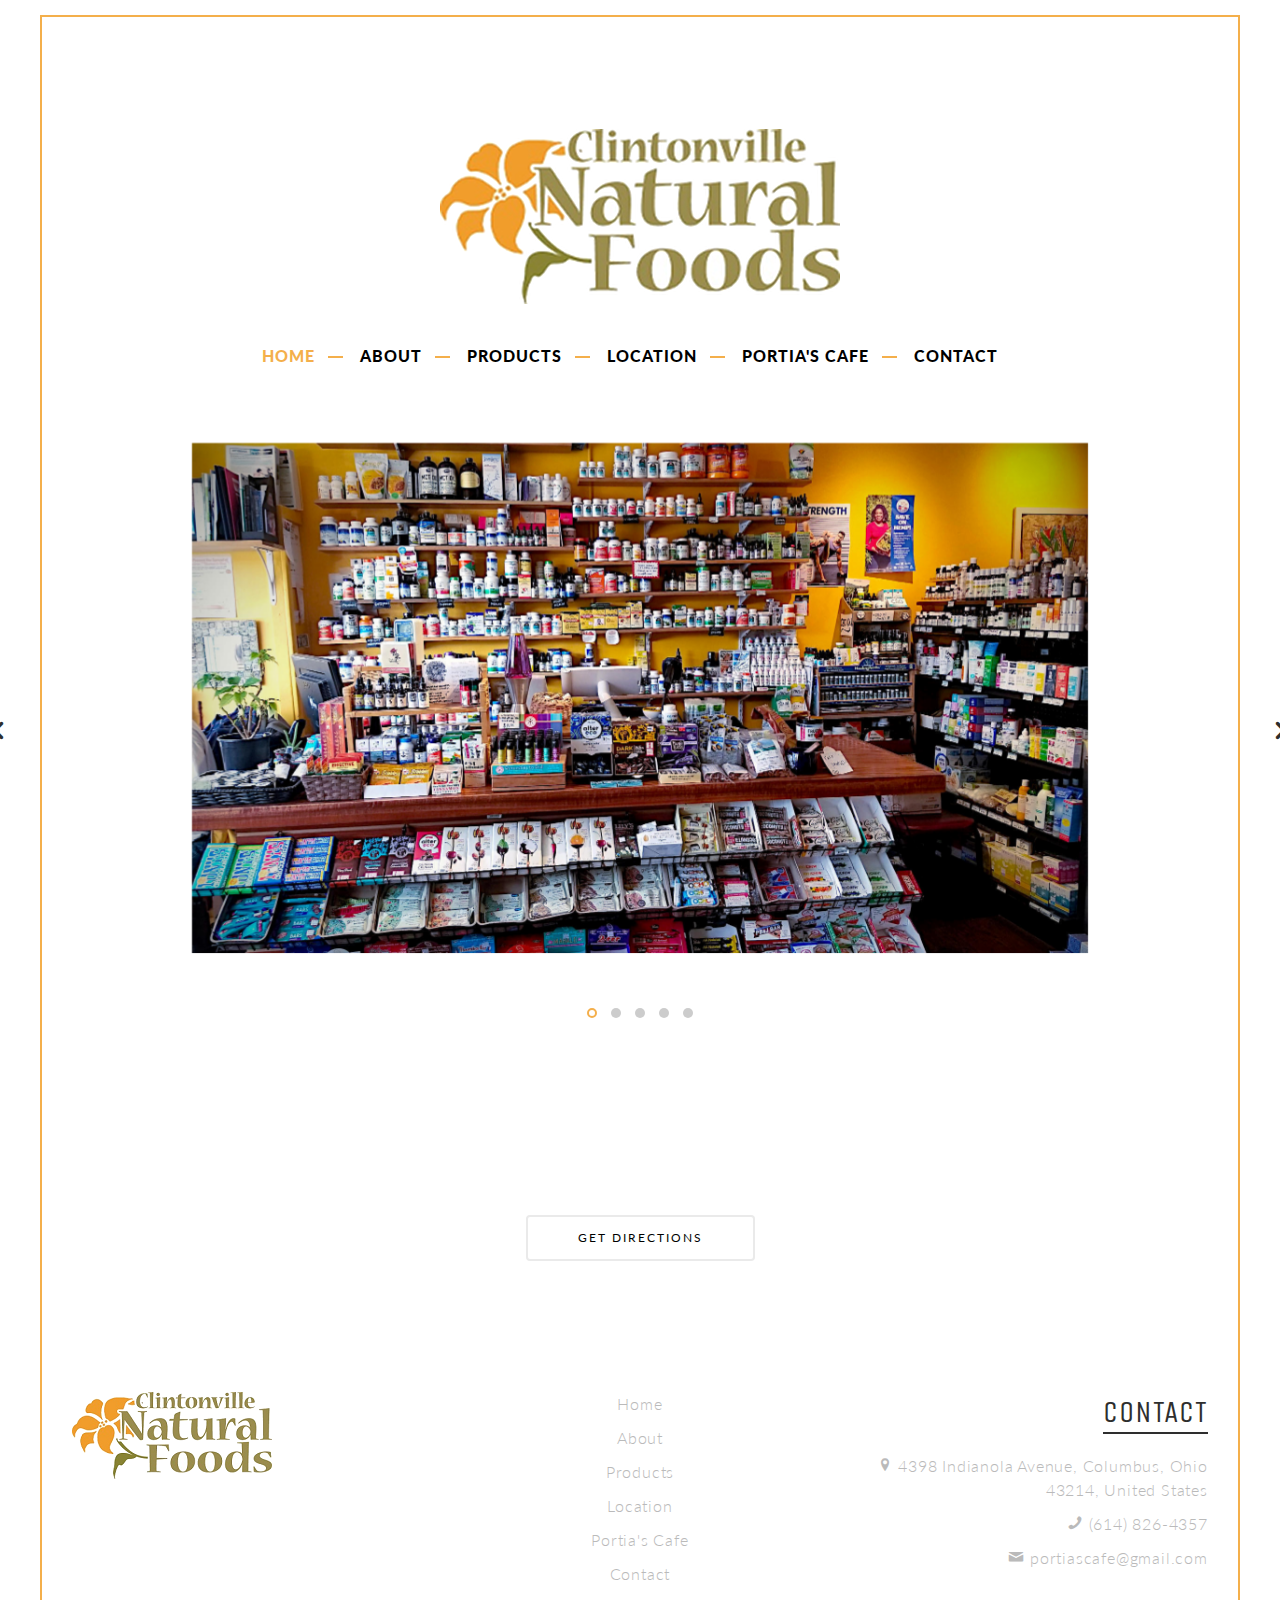
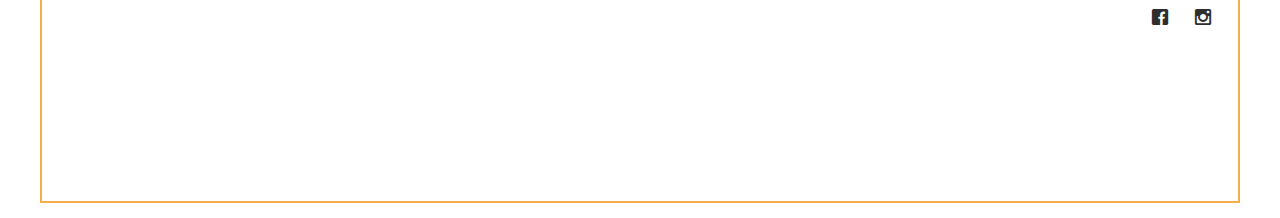
==== commit 42a68ef0: "edit photos" ====
--- a/index.html
+++ b/index.html
@@ -7,7 +7,7 @@
 		<meta name="viewport" content="width=device-width, initial-scale=1">
 
 		<!-- icon for tab -->
-		<link rel="icon" href="/images/leaf.png">
+		<link rel="icon" href="/images/icons/leaf.png">
 		<!-- Google Webfont -->
 		<link href='http://fonts.googleapis.com/css?family=Lato:400,300,700|Unica+One' rel='stylesheet' type='text/css'>
 		<!-- Themify Icons -->
@@ -41,9 +41,8 @@
 					<div class="row">
 						<div class="col-md-12">
 							<div class="owl-carousel owl-carousel-fullwidth">
-								<div class="item"><img src="images/frontview.jpg" alt="image"></div>
+								<div class="item"><img src="images/register.jpg" alt="image"></div>
 								<div class="item"><img src="images/entry.jpg" alt="image"></div>
-								<div class="item"><img src="images/register.jpg" alt="image"></div>
 								<div class="item"><img src="images/bulk2.jpg" alt="image"></div>
 								<div class="item"><img src="images/herbs3.jpg" alt="image"></div>
 								<div class="item"><img src="images/overhead.jpg" alt="image"></div>
@@ -53,190 +52,6 @@
 				</div>
 				<!-- Slider -->
 
-				<div class="fh5co-spacer fh5co-spacer-lg"></div>
-				
-				<!-- Features
-				<div class="fh5co-features">
-					<div class="container">
-						<div class="fh5co-spacer fh5co-spacer-sm"></div>
-						<div class="row">
-
-							<div class="col-md-4 col-sm-6 fh5co-feature text-center">
-								<span class="fh5co-feature-icon">
-									<i class="icon-command"></i>
-								</span>
-								<h3 class="fh5co-feature-title">Simplicity</h3>
-								<p>Lorem ipsum dolor sit amet, consectetur adipisicing elit. Asperiores saepe, sunt eos necessitatibus consectetur.</p>
-							</div>
-							<div class="col-md-4 col-sm-6 fh5co-feature text-center">
-								<span class="fh5co-feature-icon">
-									<i class="icon-eye2"></i>
-								</span>
-								<h3 class="fh5co-feature-title">Retina Ready</h3>
-								<p>Lorem ipsum dolor sit amet, consectetur adipisicing elit. Asperiores saepe, sunt eos necessitatibus consectetur.</p>
-							</div>
-
-							<div class="col-md-4 col-sm-6 fh5co-feature text-center">
-								<span class="fh5co-feature-icon">
-									<i class="icon-monitor"></i>
-								</span>
-								<h3 class="fh5co-feature-title">Fully Responsive</h3>
-								<p>Lorem ipsum dolor sit amet, consectetur adipisicing elit. Asperiores saepe, sunt eos necessitatibus consectetur.</p>
-							</div>
-
-							<div class="col-md-4 col-sm-6 fh5co-feature text-center">
-								<span class="fh5co-feature-icon">
-									<i class="icon-cog2"></i>
-								</span>
-								<h3 class="fh5co-feature-title">Intuitive</h3>
-								<p>Lorem ipsum dolor sit amet, consectetur adipisicing elit. Asperiores saepe, sunt eos necessitatibus consectetur.</p>
-							</div>
-
-							<div class="col-md-4 col-sm-6 fh5co-feature text-center">
-								<span class="fh5co-feature-icon">
-									<i class="icon-paragraph"></i>
-								</span>
-								<h3 class="fh5co-feature-title">Typography</h3>
-								<p>Lorem ipsum dolor sit amet, consectetur adipisicing elit. Asperiores saepe, sunt eos necessitatibus consectetur.</p>
-							</div>
-							<div class="col-md-4 col-sm-6 fh5co-feature text-center">
-								<span class="fh5co-feature-icon">
-									<i class="icon-box2"></i>
-								</span>
-								<h3 class="fh5co-feature-title">Out of the Box</h3>
-								<p>Lorem ipsum dolor sit amet, consectetur adipisicing elit. Asperiores saepe, sunt eos necessitatibus consectetur.</p>
-							</div>
-
-						</div>
-					</div>
-				</div> -->
-				<!-- Features -->
-
-				<!-- <div class="fh5co-spacer fh5co-spacer-lg"></div> -->
-				
-				<!-- Section Half -->
-				<!-- <div class="fh5co-half">
-					<div class="fh5co-half-img fh5co-50" style="background-image: url(images/slide_2.jpg)"></div>
-					<div class="fh5co-half-text fh5co-50 fh5co-right">
-						<div class="fh5co-text">
-							
-							<div class="container-fluid">
-								<div class="row">
-									<div class="col-md-9 col-md-push-1 col-sm-9 col-sm-push-1">
-										<div class="fh5co-section-title text-left">
-											<h2 class="fh5co-title">Clean &amp; Minimal Design</h2>
-										</div>
-										<p>Lorem ipsum dolor sit amet, consectetur adipisicing elit. Ipsa doloribus molestias, explicabo itaque, quos consequatur quam, tempore enim voluptatum nulla quas iusto voluptate quae modi commodi maiores voluptatibus perspiciatis aut.</p>		
-										<div class="fh5co-spacer fh5co-spacer-xxs"></div>
-										<p><a href="#" class="btn btn-primary btn-md fh5co-btn-other-option">Get Started</a> <span class="fh5co-other-option"><span class="fh5co-or text-muted">or</span> <a href="#" class="btn-link">Learn More</a></span></p>
-									</div>
-								</div>
-							</div>
-							
-						</div>
-					</div>
-				</div> -->
-				<!-- Section Half -->
-
-				<!-- <div class="fh5co-spacer fh5co-spacer-lg"></div> -->
-				
-				<!-- Testimonial -->
-				<!-- <div class="container">
-						<div class="fh5co-section-title text-center">
-							<h2 class="fh5co-title">Our Clients Say</h2>
-						</div>
-						<br class="fh5co-spacer fh5co-spacer-sm">
-						<div class="owl-carousel-fullwidth">
-							<div class="item">
-								<p class="text-center quote">&ldquo;Design must be functional and functionality must be translated into visual aesthetics, without any reliance on gimmicks that have to be explained. &rdquo; <cite class="author">&mdash; Ferdinand A. Porsche</cite></p>
-							</div>
-							<div class="item">
-								<p class="text-center quote">&ldquo;Creativity is just connecting things. When you ask creative people how they did something, they feel a little guilty because they didn’t really do it, they just saw something. It seemed obvious to them after a while. &rdquo;<cite class="author">&mdash; Steve Jobs</cite></p>
-							</div>
-							<div class="item">
-								<p class="text-center quote">&ldquo;I think design would be better if designers were much more skeptical about its applications. If you believe in the potency of your craft, where you choose to dole it out is not something to take lightly. &rdquo;<cite class="author">&mdash; Frank Chimero</cite></p>
-							</div>
-						</div>
-				</div> -->
-				<!-- Testimonial -->
-
-				<!-- <div class="fh5co-spacer fh5co-spacer-lg"></div> -->
-
-				<!-- Press -->
-				<!-- <div class="fh5co-press">
-					<div class="container">
-
-						<div class="fh5co-section-title text-center">
-							<h2 class="fh5co-title">Press</h2>
-						</div>
-						<div class="fh5co-spacer fh5co-spacer-sm"></div>
-						<div class="row">
-
-							<div class="col-md-6"> -->
-								<!-- Press Item -->
-								<!-- <div class="fh5co-press-item">
-									<div class="fh5co-press-img" style="background-image: url(images/slide_2.jpg)">
-									</div>
-									<div class="fh5co-press-text">
-										<h3 class="h2 fh5co-press-title">Simplicity <span class="fh5co-border"></span></h3>
-										<p>Lorem ipsum dolor sit amet, consectetur adipisicing elit. Veritatis eius quos similique suscipit dolorem cumque vitae qui molestias illo accusantium...</p>
-									</div>
-								</div> -->
-								<!-- Press Item
-							</div> -->
-
-							<!-- <div class="col-md-6"> -->
-								<!-- Press Item -->
-								<!-- <div class="fh5co-press-item">
-									<div class="fh5co-press-img" style="background-image: url(images/slide_1.jpg)">
-									</div>
-									<div class="fh5co-press-text">
-										<h3 class="h2 fh5co-press-title">Versatile <span class="fh5co-border"></span></h3>
-										<p>Lorem ipsum dolor sit amet, consectetur adipisicing elit. Veritatis eius quos similique suscipit dolorem cumque vitae qui molestias illo accusantium...</p>
-									</div>
-								</div> -->
-								<!-- Press Item -->
-							<!-- </div> -->
-							
-							<!-- <div class="col-md-6"> -->
-								<!-- Press Item -->
-								<!-- <div class="fh5co-press-item">
-									<div class="fh5co-press-img" style="background-image: url(images/slide_3.jpg);">
-									</div>
-									<div class="fh5co-press-text">
-										<h3 class="h2 fh5co-press-title">Aesthetic <span class="fh5co-border"></span></h3>
-										<p>Lorem ipsum dolor sit amet, consectetur adipisicing elit. Veritatis eius quos similique suscipit dolorem cumque vitae qui molestias illo accusantium...</p>
-									</div>
-								</div> -->
-								<!-- Press Item -->
-							<!-- </div> -->
-
-							<!-- <div class="col-md-6"> -->
-								<!-- Press Item -->
-								<!-- <div class="fh5co-press-item">
-									<div class="fh5co-press-img" style="background-image: url(images/slide_4.jpg);">
-									</div>
-									<div class="fh5co-press-text">
-										<h3 class="h2 fh5co-press-title">Creative <span class="fh5co-border"></span></h3>
-										<p>Lorem ipsum dolor sit amet, consectetur adipisicing elit. Veritatis eius quos similique suscipit dolorem cumque vitae qui molestias illo accusantium...</p>
-									</div>
-								</div> -->
-								<!-- Press Item -->
-							<!-- </div> -->
-
-						<!-- </div>
-						<div class="fh5co-spacer fh5co-spacer-xs"></div>
-						<div class="row">
-							<div class="col-md-6 col-md-offset-3">
-								<a href="#" class="btn btn-outline btn-md btn-block">View All Press Releases</a>
-							</div>
-						</div>
-						
-
-
-					</div>
-				</div> -->
-				<!-- Press -->
 				
 
 		</main>
@@ -245,7 +60,7 @@
 		<div id="footer"></div>
 		
 		<!-- Go To Top -->
-		<a href="#" class="fh5co-gotop"><i class="ti-angle-double-left"></i></a>
+		<a href="#" class="gotop"><i class="ti-angle-double-left"></i></a>
 		
 			
 		<!-- jQuery -->
--- a/css/style.css
+++ b/css/style.css
@@ -21,7 +21,7 @@
   font-weight: 300;
   letter-spacing: .05em;
   border: 2px solid #f4af4b;
-  margin: 10px 25px;
+  margin: 15px 40px;
 }
 
 @media screen and (max-width: 1000px) {
@@ -137,17 +137,16 @@
 }
 
 
-#fh5co-header {
+#header {
   margin-top: 7em;
-  margin-bottom: 7em;
-}
-@media screen and (max-width: 768px) {
-  #fh5co-header {
+}
+@media screen and (max-width: 768px) {
+  #header {
     margin-top: 4em;
     margin-bottom: 2em;
   }
 }
-#fh5co-header #fh5co-logo {
+#header #logo {
   margin-bottom: .7em;
 }
 
@@ -155,11 +154,11 @@
   display: inline !important;
 }
 @media screen and (max-width: 768px) {
-  #fh5co-header #fh5co-logo {
+  #header #logo {
     margin-bottom: .5em;
   }
 }
-#fh5co-header #fh5co-main-nav {
+#header #main-nav {
   display: block;
   padding: 5px 0;
   float: left;
@@ -167,20 +166,20 @@
   width: 100%;
 }
 @media screen and (max-width: 768px) {
-  #fh5co-header #fh5co-main-nav {
+  #header #main-nav {
     display: none;
   }
 }
-#fh5co-header #fh5co-nav {
+#header #nav {
   text-align: center;
 }
-#fh5co-header #fh5co-nav li {
+#header #nav li {
   display: inline-block;
   list-style: none;
   position: relative;
   padding-right: 20px;
 }
-#fh5co-header #fh5co-nav li a {
+#header #nav li a {
   font-weight: 900;
   font-size: 16px;
   text-transform: uppercase;
@@ -188,13 +187,13 @@
   color: #000000;
   padding: 4px 10px;
 }
-#fh5co-header #fh5co-nav li a:hover {
+#header #nav li a:hover {
   color: #f4af4b;
   background: none;
   font-size: 18px;
 }
 
-#fh5co-header #fh5co-nav li::after {
+#header #nav li::after {
   position: absolute;
   right: 2px;
   top: 50%;
@@ -204,20 +203,20 @@
   background: #f4af4b;
 }
 
-#fh5co-header #fh5co-nav li:last-child::after {
+#header #nav li:last-child::after {
 
   width: 0;
   height: 0;
   background: none;
   content: '';
 }
-#fh5co-header #fh5co-nav li.active a {
+#header #nav li.active a {
   color: #f4af4b
 
 ;
 }
 @media screen and (max-width: 768px) {
-  #fh5co-header #fh5co-nav {
+  #header #nav {
     padding-top: 20px;
     padding-bottom: 20px;
     padding-left: 0;
@@ -228,25 +227,25 @@
     -o-transition: all 0.2s ease;
     transition: all 0.2s ease;
   }
-  #fh5co-header #fh5co-nav ul {
+  #header #nav ul {
     padding: 0;
     margin: 0;
   }
-  #fh5co-header #fh5co-nav li {
+  #header #nav li {
     display: block;
     margin-bottom: 10px;
     padding: 0 !important;
     margin-left: -50px;
     opacity: 0;
   }
-  #fh5co-header #fh5co-nav li::after {
+  #header #nav li::after {
     background: transparent;
     width: 0;
     height: 0;
     background: none;
     content: '';
   }
-  #fh5co-header #fh5co-nav li a {
+  #header #nav li a {
     z-index: 25 !important;
     display: block;
     padding: 0 !important;
@@ -254,8 +253,8 @@
   }
 }
 
-.fh5co-section-title .fh5co-title,
-.fh5co-page-title .fh5co-title {
+.section-title .title,
+.page-title .title {
   font-family: "Unica One", sans-serif;
   text-transform: uppercase;
   border-bottom: 2px solid #2e2e2e;
@@ -263,15 +262,15 @@
   line-height: 40px;
   display: inline-block;
 }
-.fh5co-section-title .fh5co-title-sub,
-.fh5co-page-title .fh5co-title-sub {
+.section-title .title-sub,
+.page-title .title-sub {
   font-size: 20px;
   font-weight: 300 !important;
   line-height: 30px;
   color: #7b7b7b;
 }
 
-.fh5co-page-title .fh5co-title {
+.page-title .title {
   font-size: 45px;
   line-height: 55px;
 }
@@ -284,7 +283,7 @@
   position: relative;
   padding-bottom: 30px;
 }
-.fh5co-intro .fh5co-border {
+.fh5co-intro .border {
   position: absolute;
   bottom: 0;
   left: 0;
@@ -385,7 +384,7 @@
   position: relative;
   padding-bottom: 10px;
 }
-.fh5co-press .fh5co-press-item .fh5co-press-text .fh5co-press-title .fh5co-border {
+.fh5co-press .fh5co-press-item .fh5co-press-text .fh5co-press-title .border {
   position: absolute;
   left: 0;
   bottom: 0;
@@ -407,34 +406,39 @@
 
 
 
-#fh5co-footer {
+#footer {
   padding: 5em 0;
 }
-#fh5co-footer a {
+#footer a {
   color: #bababa;
   border-bottom: 1px solid transparent;
 }
-#fh5co-footer a:hover, #fh5co-footer a:active, #fh5co-footer a:focus {
+#footer .btn {
+  color: black;
+}
+#footer .btn:hover{
+  color: white;
+  background-color: rgba(244,175,75, 0.5);
+}
+#footer a:hover, #footer a:active, #footer a:focus {
   outline: none;
   color: #2e2e2e;
-  border-bottom: 1px solid #f4af4b
-
-;
-}
-#fh5co-footer ul {
+  border-bottom: 1px solid #f4af4b;
+}
+#footer ul {
   padding: 0;
   margin: 0;
 }
-#fh5co-footer ul li {
+#footer ul li {
   padding: 0;
   margin: 0;
   list-style: none;
   margin-bottom: 10px;
 }
-#fh5co-footer .fh5co-copyright {
+#footer .fh5co-copyright {
   font-size: 13px;
 }
-#fh5co-footer .fh5co-footer-widget {
+#footer .footer-widget {
   margin-bottom: 10px;
   float: left;
   width: 33.33%;
@@ -448,11 +452,11 @@
 
 
 @media screen and (max-width: 768px) {
-  #fh5co-footer .fh5co-footer-widget {
+  #footer .footer-widget {
     margin-bottom: 30px;
   }
 }
-#fh5co-footer .fh5co-copyright {
+#footer .fh5co-copyright {
   color: #7b7b7b;
 }
 
@@ -486,27 +490,27 @@
   }
 }
 
-.fh5co-social {
+.social {
   padding: 0;
   margin: 3em 0 0 0;
   float: right;
 }
 @media screen and (max-width: 768px) {
-  .fh5co-social {
+  .social {
     float: none;
   }
 }
-.fh5co-social li {
+.social li {
   padding: 0;
   margin: 0;
   display: inline-block;
 }
-.fh5co-social a {
+.social a {
   font-size: 18px;
   border-bottom: none !important;
   margin: 0 10px;
 }
-.fh5co-social a i {
+.social a i {
   -webkit-transition: all 0.5s ease;
   -moz-transition: all 0.5s ease;
   -ms-transition: all 0.5s ease;
@@ -514,29 +518,29 @@
   transition: all 0.5s ease;
   color: #2e2e2e;
 }
-.fh5co-social a:hover, .fh5co-social a:active, .fh5co-social a:focus {
+.social a:hover, .social a:active, .social a:focus {
   border-bottom: none !important;
 }
-.fh5co-social a:hover i, .fh5co-social a:active i, .fh5co-social a:focus i {
+.social a:hover i, .social a:active i, .social a:focus i {
   color: #f4af4b
 
 ;
 }
 
-.fh5co-nav-toggle {
+.nav-toggle {
   display: inline-block;
   width: 25px;
   height: 25px;
   cursor: pointer;
   text-decoration: none;
 }
-.fh5co-nav-toggle.active i::before, .fh5co-nav-toggle.active i::after {
+.nav-toggle.active i::before, .nav-toggle.active i::after {
   background: #2e2e2e;
 }
-.fh5co-nav-toggle.active {
+.nav-toggle.active {
   margin-top: 50px;
 }
-.fh5co-nav-toggle i {
+.nav-toggle i {
   position: relative;
   display: inline-block;
   width: 25px;
@@ -548,7 +552,7 @@
   background: #252525;
   transition: all .2s ease-out;
 }
-.fh5co-nav-toggle i::before, .fh5co-nav-toggle i::after {
+.nav-toggle i::before, .nav-toggle i::after {
   content: '';
   width: 25px;
   height: 3px;
@@ -557,35 +561,35 @@
   left: 0;
   transition: all .2s ease-out;
 }
-.fh5co-nav-toggle.fh5co-nav-white > i {
+.nav-toggle.nav-white > i {
   color: #ffffff;
   background: #ffffff;
 }
-.fh5co-nav-toggle.fh5co-nav-white > i::before, .fh5co-nav-toggle.fh5co-nav-white > i::after {
+.nav-toggle.nav-white > i::before, .nav-toggle.nav-white > i::after {
   background: #ffffff;
 }
 
-.fh5co-nav-toggle i::before {
+.nav-toggle i::before {
   top: -7px;
 }
 
-.fh5co-nav-toggle i::after {
+.nav-toggle i::after {
   bottom: -7px;
 }
 
-.fh5co-nav-toggle:hover i::before {
+.nav-toggle:hover i::before {
   top: -10px;
 }
 
-.fh5co-nav-toggle:hover i::after {
+.nav-toggle:hover i::after {
   bottom: -10px;
 }
 
-.fh5co-nav-toggle.active i {
+.nav-toggle.active i {
   background: transparent;
 }
 
-.fh5co-nav-toggle.active i::before {
+.nav-toggle.active i::before {
   top: 0;
   -webkit-transform: rotateZ(45deg);
   -moz-transform: rotateZ(45deg);
@@ -594,7 +598,7 @@
   transform: rotateZ(45deg);
 }
 
-.fh5co-nav-toggle.active i::after {
+.nav-toggle.active i::after {
   bottom: 0;
   -webkit-transform: rotateZ(-45deg);
   -moz-transform: rotateZ(-45deg);
@@ -603,7 +607,7 @@
   transform: rotateZ(-45deg);
 }
 
-.fh5co-nav-toggle {
+.nav-toggle {
   position: relative;
   margin-left: 0px;
   margin-top: 0px;
@@ -613,35 +617,35 @@
   display: none;
 }
 @media screen and (max-width: 768px) {
-  .fh5co-nav-toggle {
+  .nav-toggle {
     display: block;
   }
 }
 
-.fh5co-sidebar-nav ul {
+.sidebar-nav ul {
   padding: 0;
   margin: 0;
 }
-.fh5co-sidebar-nav ul li {
+.sidebar-nav ul li {
   padding: 0;
   margin: 0 0 .5em 0;
   line-height: 24px;
   list-style: none;
 }
-.fh5co-sidebar-nav ul li a {
+.sidebar-nav ul li a {
   display: block;
   float: left;
   width: 100%;
   margin-bottom: 10px;
 }
-.fh5co-sidebar-nav .fh5co-sidebar-nav-desc {
+.sidebar-nav .sidebar-nav-desc {
   font-size: 14px;
   color: #ccc !important;
   line-height: 20px;
   display: block;
   cursor: pointer;
 }
-.fh5co-sidebar-nav a:hover .fh5co-sidebar-nav-desc {
+.sidebar-nav a:hover .sidebar-nav-desc {
   color: #2e2e2e !important;
 }
 
@@ -649,6 +653,10 @@
 .owl-carousel .item{
   margin: 50px;
   }
+
+.owl-carousel-fullwidth .owl-item img {
+  padding: 0px 100px;
+}
 
   @media screen and (max-width: 768px) {
     .owl-carousel .item{
@@ -823,7 +831,7 @@
 /* Buttons */
 .btn {
   font-family: "Lato", sans-serif;
-  border-bottom: none !important;
+  /* border-bottom: none !important; */
   text-transform: uppercase;
   letter-spacing: 2px;
   -webkit-border-radius: 4px;
@@ -871,15 +879,13 @@
 }
 
 .btn-primary {
-  background: #f4af4b
-
-;
-  border: 2px solid #f4af4b
-
-;
+  background: #f4af4b;
+  border: 2px solid #f4af4b;
 }
 .btn-primary:hover, .btn-primary:active, .btn-primary:focus {
-  background: #61dd67;
+  color: rgb(244,175,75);
+  background: white;
+  border: 2px solid #f4af4b;
 }
 
 .btn-success {
@@ -934,7 +940,7 @@
 ;
 }
 
-.fh5co-spacer {
+.spacer {
   clear: both;
   position: relative;
   border: none;
@@ -942,52 +948,52 @@
   margin: 0;
 }
 
-.fh5co-spacer-xlg {
+.spacer-xlg {
   height: 150px;
 }
 @media screen and (max-width: 768px) {
-  .fh5co-spacer-xlg {
+  .spacer-xlg {
     height: 80px;
   }
 }
 
-.fh5co-spacer-lg {
+.spacer-lg {
   height: 100px;
 }
 @media screen and (max-width: 768px) {
-  .fh5co-spacer-lg {
+  .spacer-lg {
     height: 70px;
   }
 }
 
-.fh5co-spacer-md {
+.spacer-md {
   height: 80px;
 }
 @media screen and (max-width: 768px) {
-  .fh5co-spacer-md {
+  .spacer-md {
     height: 50px;
   }
 }
 
-.fh5co-spacer-sm {
+.spacer-sm {
   height: 50px;
 }
 @media screen and (max-width: 768px) {
-  .fh5co-spacer-sm {
+  .spacer-sm {
     height: 20px;
   }
 }
 
-.fh5co-spacer-xs {
+.spacer-xs {
   height: 30px;
 }
 @media screen and (max-width: 768px) {
-  .fh5co-spacer-xs {
+  .spacer-xs {
     height: 20px;
   }
 }
 
-.fh5co-spacer-xxs {
+.spacer-xxs {
   height: 30px;
 }
 
@@ -999,18 +1005,18 @@
   margin-bottom: 0 !important;
 }
 
-.fh5co-uppercase-heading-sm {
+.uppercase-heading-sm {
   font-size: 14px;
   line-height: 26px;
   text-transform: uppercase;
   letter-spacing: 3px;
   color: #7b7b7b;
 }
-.fh5co-uppercase-heading-sm.with-border {
+.uppercase-heading-sm.with-border {
   position: relative;
   padding-bottom: 10px;
 }
-.fh5co-uppercase-heading-sm.with-border .fh5co-border {
+.uppercase-heading-sm.with-border .border {
   position: absolute;
   bottom: 0;
   left: 0;
@@ -1029,7 +1035,7 @@
   opacity: .7;
 }
 
-.fh5co-call-to-action {
+.call-to-action {
   /* background-color: #f4af4b */
 background: #F4AF4B;  /* fallback for old browsers */
 background: -webkit-linear-gradient(to right, #FFD200, #F7971E);  /* Chrome 10-25, Safari 5.1-6 */
@@ -1038,18 +1044,18 @@
   background-attachment: fixed;
   position: relative;
 }
-.fh5co-call-to-action .fh5co-call-to-action-text {
+.call-to-action .call-to-action-text {
   font-size: 50px;
   line-height: 60px;
   font-family: "Unica One", sans-serif;
   text-transform: uppercase;
 }
-.fh5co-call-to-action .btn {
+.call-to-action .btn {
   margin-bottom: 0 !important;
   padding-left: 50px;
   padding-right: 50px;
 }
-.fh5co-call-to-action > .fh5co-overlay {
+.call-to-action > .fh5co-overlay {
   left: 0;
   right: 0;
   top: 0;
@@ -1057,13 +1063,13 @@
   position: absolute;
   background: rgba(0, 0, 0, 0.5);
 }
-.fh5co-call-to-action .fh5co-call-to-action-wrap {
+.call-to-action .call-to-action-wrap {
   position: relative;
   padding: 50px 0;
   display: table;
   width: 100%;
 }
-.fh5co-call-to-action .fh5co-call-to-action-wrap .fh5co-call-to-action-inner {
+.call-to-action .call-to-action-wrap .call-to-action-inner {
   display: table-cell;
   vertical-align: middle;
   font-size: 50px;
@@ -1211,10 +1217,10 @@
   margin-right: auto;
 }
 
-.fh5co-gotop {
+.gotop {
   position: fixed;
   bottom: 30px;
-  right: 30px;
+  right: 45px;
   display: none;
   color: #ffffff !important;
   background: rgba(244,175,75, 0.5);
@@ -1223,11 +1229,11 @@
   z-index: 18;
 }
 
-.fh5co-gotop:hover{
+.gotop:hover{
   background: rgba(244,175,75, 1);
 }
 
-.fh5co-gotop > i {
+.gotop > i {
   position: relative;
   display: block;
   font-size: 20px;
@@ -1239,7 +1245,7 @@
 }
 
 /* Easy Rsponsive Tabs */
-.fh5co-tab {
+.tab {
   clear: both;
   display: block;
 }
@@ -1258,14 +1264,14 @@
   display: block;
 }
 
-.fh5co-tab-menu-icon {
+.tab-menu-icon {
   font-size: 20px;
   position: relative;
   float: left;
   margin-right: 10px;
 }
 @media screen and (max-width: 768px) {
-  .fh5co-tab-menu-icon {
+  .tab-menu-icon {
     margin-top: 7px;
   }
 }
@@ -1399,7 +1405,7 @@
   margin-right: 10px;
 }
 
-.fh5co-uppercase-heading-sm {
+.uppercase-heading-sm {
   font-size: 14px;
   line-height: 26px;
   text-transform: uppercase;
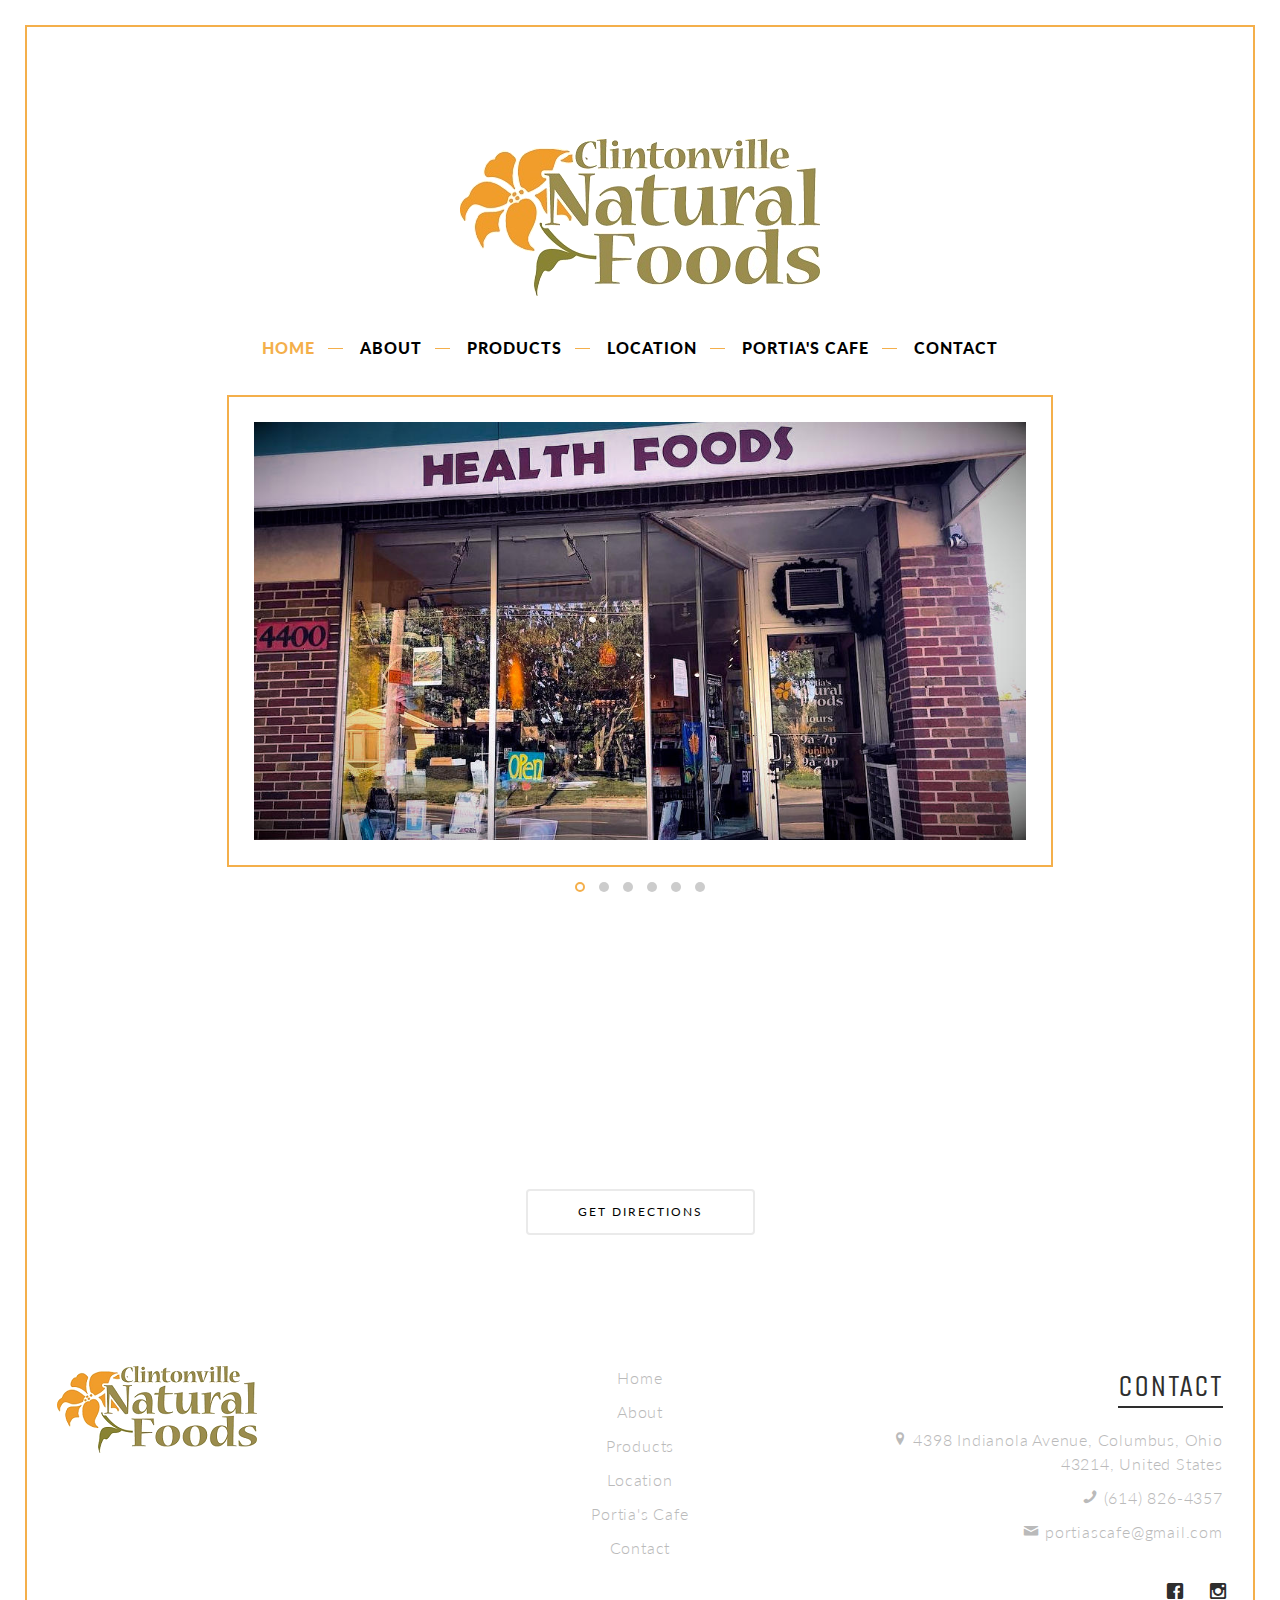
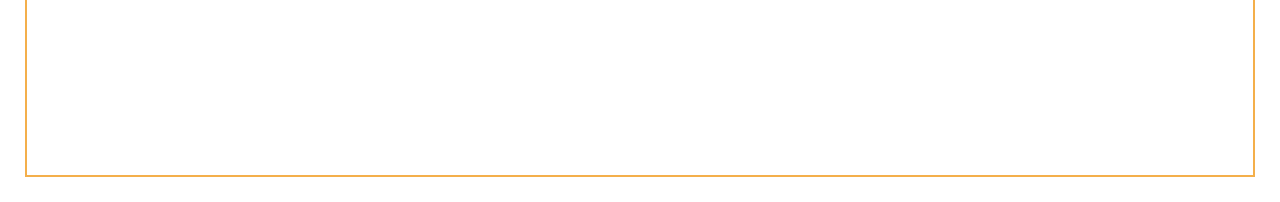
==== commit 37eb36f2: "image placement and insta feed" ====
--- a/index.html
+++ b/index.html
@@ -26,6 +26,8 @@
 		<!-- Theme Style -->
 		<link rel="stylesheet" href="css/style.css">
 
+		<script src="https://apps.elfsight.com/p/platform.js" defer></script>
+
 	</head>
 
 
@@ -41,17 +43,19 @@
 					<div class="row">
 						<div class="col-md-12">
 							<div class="owl-carousel owl-carousel-fullwidth">
+								<div class="item"><img src="images/storefront.jpg" alt="image"></div>
+								<div class="item"><img src="images/entry.jpg" alt="image"></div>
 								<div class="item"><img src="images/register.jpg" alt="image"></div>
-								<div class="item"><img src="images/entry.jpg" alt="image"></div>
 								<div class="item"><img src="images/bulk2.jpg" alt="image"></div>
 								<div class="item"><img src="images/herbs3.jpg" alt="image"></div>
-								<div class="item"><img src="images/overhead.jpg" alt="image"></div>
+								<div class="item"><img src="images/frozenfridge2.jpg" alt="image"></div>
 							</div>
 						</div>
 					</div>
 				</div>
 				<!-- Slider -->
-
+			<div class="spacer spacer-md"></div>
+			<div class="elfsight-app-7f1e2a15-bcbb-4102-bb98-7db3438d10b9 insta"></div>
 				
 
 		</main>
--- a/css/style.css
+++ b/css/style.css
@@ -21,7 +21,7 @@
   font-weight: 300;
   letter-spacing: .05em;
   border: 2px solid #f4af4b;
-  margin: 15px 40px;
+  margin: 25px;
 }
 
 @media screen and (max-width: 1000px) {
@@ -128,6 +128,10 @@
   margin: 0 0 20px 0;
 }
 
+img {
+  border: 2px solid #f4af4b;
+}
+
 ul, ol {
   padding-left: 15px;
   line-height: 24px;
@@ -152,7 +156,13 @@
 
 .logo-img {
   display: inline !important;
-}
+  border: none;
+}
+
+.mfp-zoom-out-cur img {
+  border: none !important;
+}
+
 @media screen and (max-width: 768px) {
   #header #logo {
     margin-bottom: .5em;
@@ -198,7 +208,7 @@
   right: 2px;
   top: 50%;
   content: '';
-  height: 2px;
+  height: 1px;
   width: 15px;
   background: #f4af4b;
 }
@@ -650,12 +660,20 @@
 }
 
 
-.owl-carousel .item{
+/* .owl-carousel .item{
   margin: 50px;
+  } */
+
+  .owl-carousel-fullwidth .owl-item, .insta {
+    padding: 10px 200px;
+  }
+
+  .insta {
+    padding: 10px 100px
   }
 
 .owl-carousel-fullwidth .owl-item img {
-  padding: 0px 100px;
+  padding: 25px 25px;
 }
 
   @media screen and (max-width: 768px) {
@@ -826,6 +844,10 @@
 #map {
   width: 100%;
   height: 400px;
+}
+
+#map img {
+  border: none;
 }
 
 /* Buttons */
@@ -1219,7 +1241,7 @@
 
 .gotop {
   position: fixed;
-  bottom: 30px;
+  bottom: 45px;
   right: 45px;
   display: none;
   color: #ffffff !important;
@@ -1251,9 +1273,7 @@
 }
 
 .resp-tab-active {
-  color: #f4af4b
-
-;
+  color: #f4af4b;
 }
 
 .resp-tabs-list li {
@@ -1292,6 +1312,44 @@
   list-style-type: none;
 }
 
+/* Product-carousel */
+
+.carousel-wrap {
+  margin: 90px auto;
+  padding: 0 5%;
+  width: 80%;
+  position: relative;
+}
+
+/* fix blank or flashing items on carousel */
+.carousel-product .item {
+  position: relative;
+  z-index: 100; 
+  -webkit-backface-visibility: hidden;
+}
+
+/* end fix */
+.carousel-product .owl-nav > div {
+  margin-top: -26px;
+  position: absolute;
+  top: 50%;
+  color: #cdcbcd;
+}
+
+.carousel-product .owl-nav i {
+  font-size: 52px;
+}
+
+.carousel-product .owl-nav .owl-prev {
+  left: -30px;
+}
+
+.carousel-product .owl-nav .owl-next {
+  right: -30px;
+}
+
+
+
 /* Pricing Tables */
 .fh5co-pricing-table-1 {
   font-family: "Lato", sans-serif;
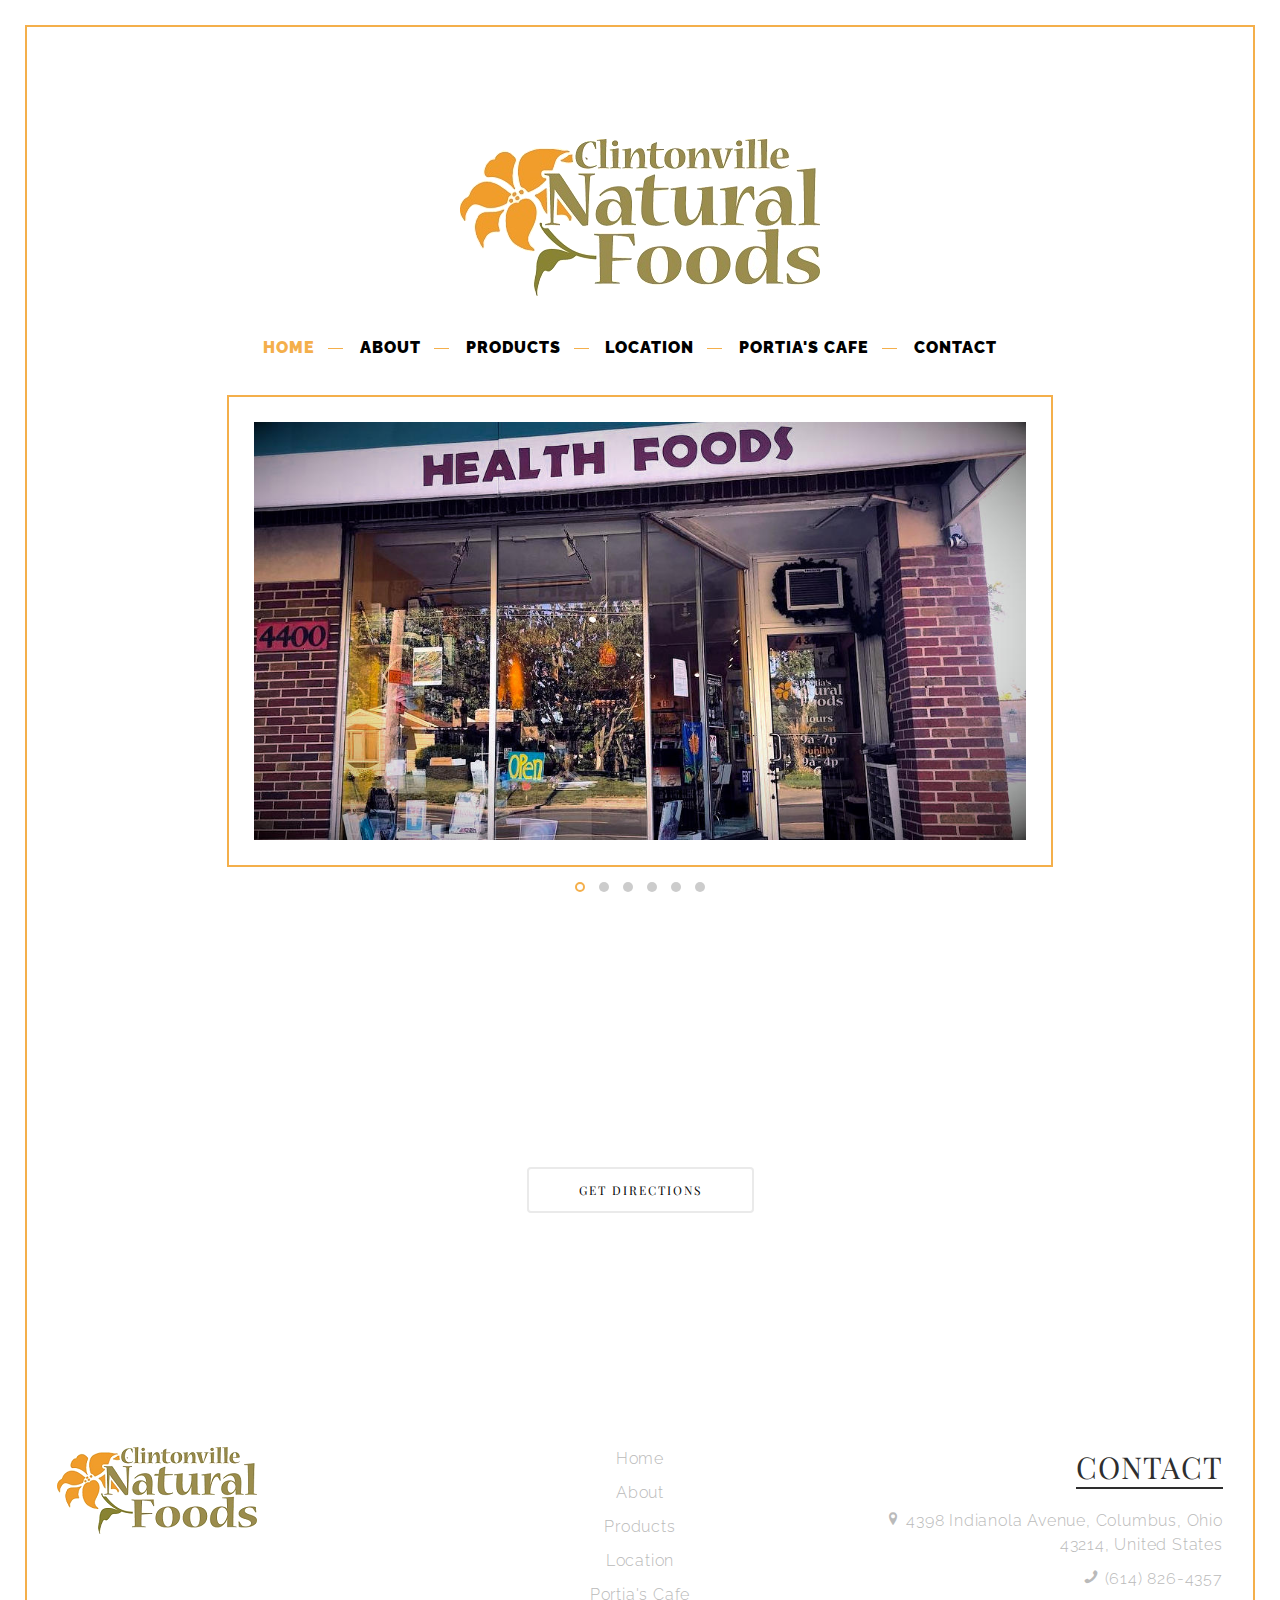
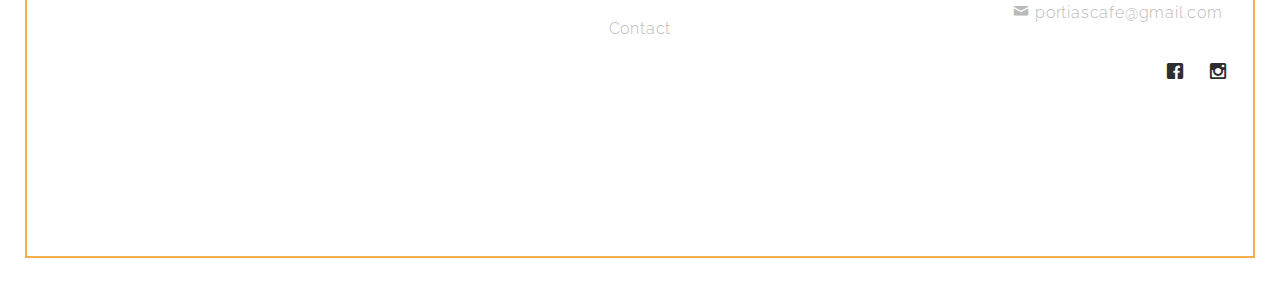
==== commit 0842b785: "font change" ====
--- a/index.html
+++ b/index.html
@@ -9,7 +9,7 @@
 		<!-- icon for tab -->
 		<link rel="icon" href="/images/icons/leaf.png">
 		<!-- Google Webfont -->
-		<link href='http://fonts.googleapis.com/css?family=Lato:400,300,700|Unica+One' rel='stylesheet' type='text/css'>
+		<link href="https://fonts.googleapis.com/css?family=Playfair+Display|Raleway&display=swap" rel="stylesheet"> 
 		<!-- Themify Icons -->
 		<link rel="stylesheet" href="css/themify-icons.css">
 		<!-- Icomoon Icons -->
@@ -55,7 +55,6 @@
 				</div>
 				<!-- Slider -->
 			<div class="spacer spacer-md"></div>
-			<div class="elfsight-app-7f1e2a15-bcbb-4102-bb98-7db3438d10b9 insta"></div>
 				
 
 		</main>
--- a/css/themify-icons.css
+++ b/css/themify-icons.css
@@ -1,4 +1,4 @@
-@font-face {
+/* @font-face {
 	font-family: 'themify';
 	src:url('../fonts/themify/themify.eot?-fvbane');
 	src:url('../fonts/themify/themify.eot?#iefix-fvbane') format('embedded-opentype'),
@@ -7,7 +7,7 @@
 		url('../fonts/themify/themify.svg?-fvbane#themify') format('svg');
 	font-weight: normal;
 	font-style: normal;
-}
+} */
 
 [class^="ti-"], [class*=" ti-"] {
 	font-family: 'themify';
--- a/css/style.css
+++ b/css/style.css
@@ -14,7 +14,7 @@
   font-style: normal;
 }
 body {
-  font-family: "Lato", sans-serif;
+  font-family: "raleway", sans-serif;
   font-size: 16px;
   line-height: 26px;
   color: #2e2e2e;
@@ -82,7 +82,7 @@
 h1, .h1, h2, .h2, h3, .h3, h4, .h4, h5, .h5, h6, .h6 {
   margin: 0 0 20px 0;
   padding: 0;
-  font-family: "Lato", sans-serif;
+  font-family: "raleway", sans-serif;
   font-weight: 400;
 }
 
@@ -265,7 +265,7 @@
 
 .section-title .title,
 .page-title .title {
-  font-family: "Unica One", sans-serif;
+  font-family: "playfair display", sans-serif;
   text-transform: uppercase;
   border-bottom: 2px solid #2e2e2e;
   font-size: 30px;
@@ -664,7 +664,7 @@
   margin: 50px;
   } */
 
-  .owl-carousel-fullwidth .owl-item, .insta {
+  .owl-carousel-fullwidth .owl-item {
     padding: 10px 200px;
   }
 
@@ -852,7 +852,7 @@
 
 /* Buttons */
 .btn {
-  font-family: "Lato", sans-serif;
+  font-family: "playfair display", sans-serif;
   /* border-bottom: none !important; */
   text-transform: uppercase;
   letter-spacing: 2px;
@@ -1069,7 +1069,7 @@
 .call-to-action .call-to-action-text {
   font-size: 50px;
   line-height: 60px;
-  font-family: "Unica One", sans-serif;
+  font-family: "playfair display", sans-serif;
   text-transform: uppercase;
 }
 .call-to-action .btn {
@@ -1276,8 +1276,18 @@
   color: #f4af4b;
 }
 
-.resp-tabs-list li {
-  font-family: "Lato", sans-serif;
+.resp-tabs-list li, .product-list li {
+  font-family: "raleway", sans-serif;
+  list-style: none;
+}
+
+.product-list li a {
+  color: #8A8531;
+}
+
+.product-list li a:hover {
+  font-weight: 700;
+  color:  	#f4af4b;
 }
 
 .resp-content-active, .resp-accordion-active {
@@ -1352,7 +1362,7 @@
 
 /* Pricing Tables */
 .fh5co-pricing-table-1 {
-  font-family: "Lato", sans-serif;
+  font-family: "playfair display", sans-serif;
 }
 @media screen and (max-width: 992px) {
   .fh5co-pricing-table-1 .fh5co-pricing-table-item {
@@ -1434,7 +1444,7 @@
 }
 
 .fh5co-link {
-  font-family: "Lato", sans-serif;
+  font-family: "playfair display", sans-serif;
 }
 .fh5co-link > i {
   margin-right: 5px;
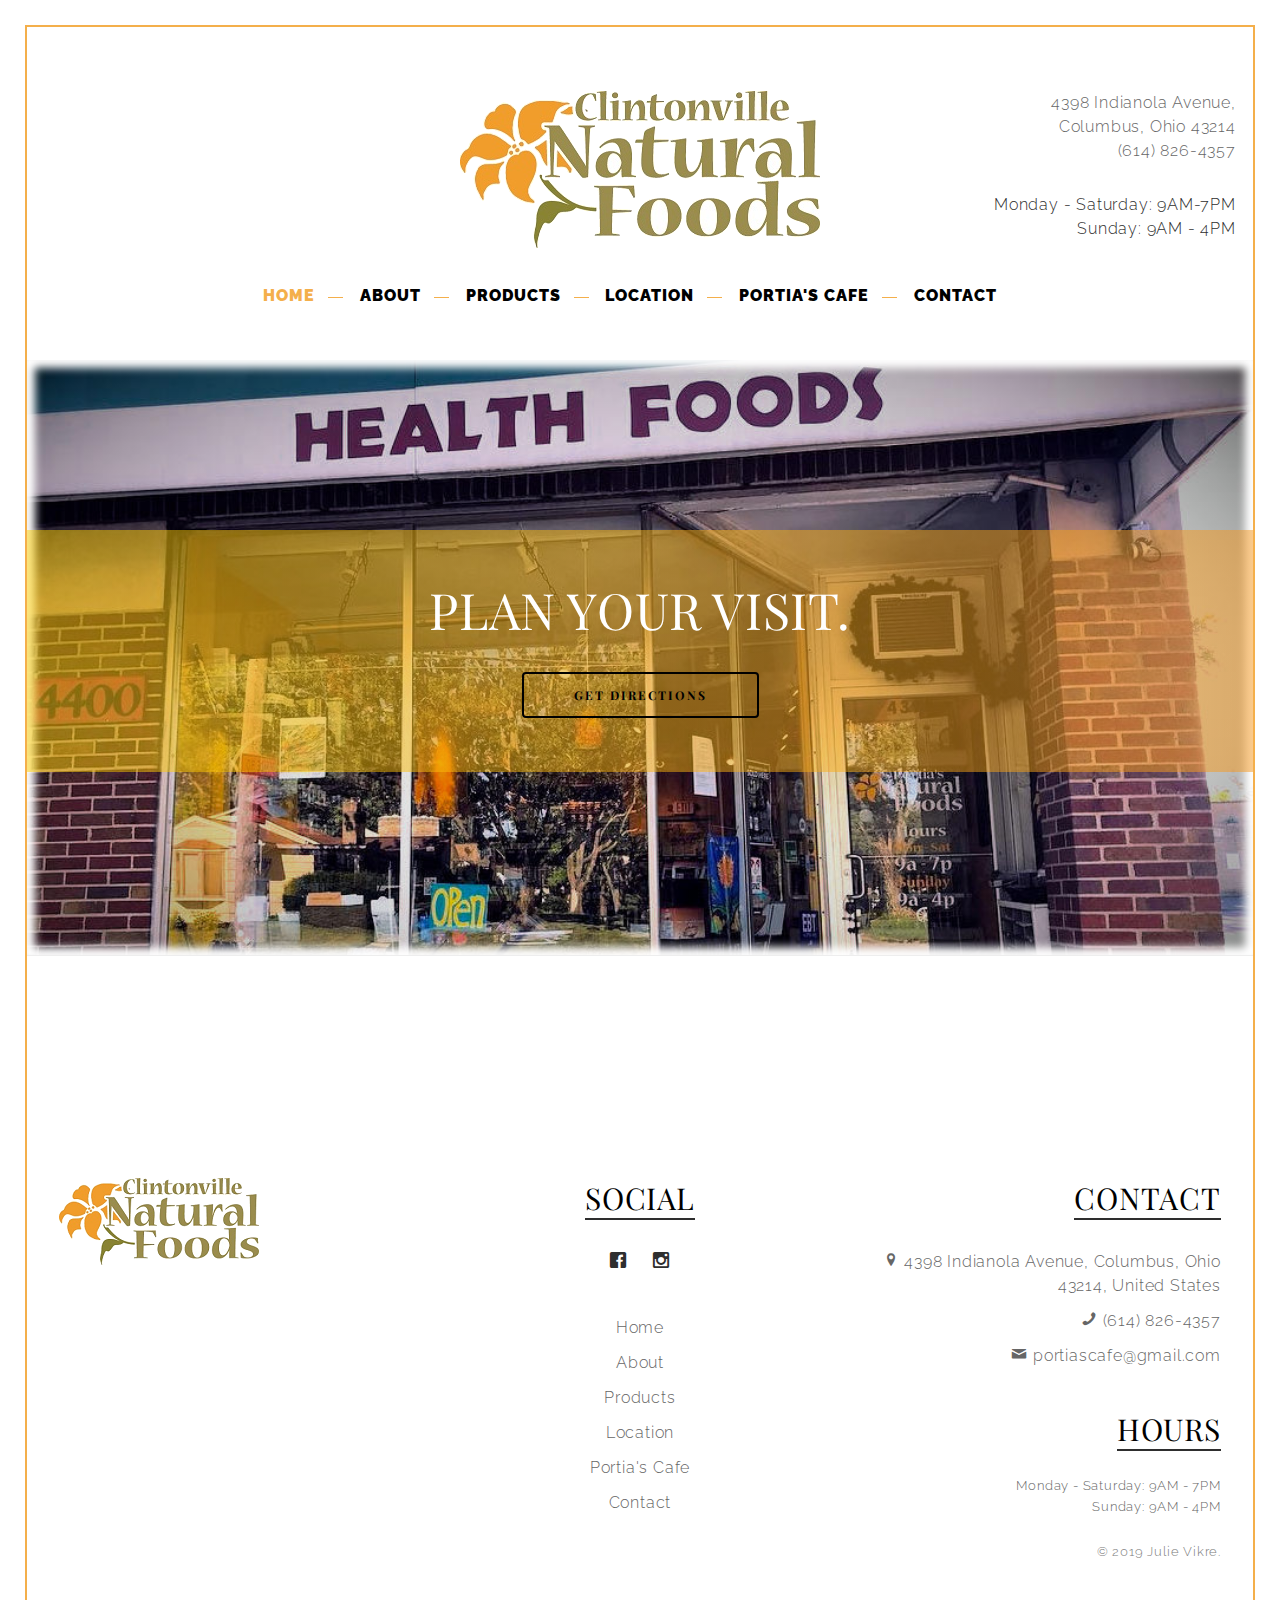
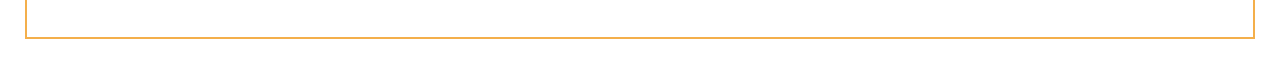
==== commit 5ee1d6d4: "add header info, grid image gallery, cafe carousel, hero/cta" ====
--- a/index.html
+++ b/index.html
@@ -16,9 +16,6 @@
 		<link rel="stylesheet" href="css/icomoon-icons.css">
 		<!-- Bootstrap -->
 		<link rel="stylesheet" href="css/bootstrap.css">
-		<!-- Owl Carousel -->
-		<link rel="stylesheet" href="css/owl.carousel.min.css">
-		<link rel="stylesheet" href="css/owl.theme.default.min.css">
 		<!-- Magnific Popup -->
 		<link rel="stylesheet" href="css/magnific-popup.css">
 		<!-- Easy Responsive Tabs -->
@@ -38,24 +35,35 @@
 		<!-- Main -->
 		<main role="main">
 
-				<!-- Slider -->
-				<div class="owl-container">
-					<div class="row">
-						<div class="col-md-12">
-							<div class="owl-carousel owl-carousel-fullwidth">
-								<div class="item"><img src="images/storefront.jpg" alt="image"></div>
-								<div class="item"><img src="images/entry.jpg" alt="image"></div>
-								<div class="item"><img src="images/register.jpg" alt="image"></div>
-								<div class="item"><img src="images/bulk2.jpg" alt="image"></div>
-								<div class="item"><img src="images/herbs3.jpg" alt="image"></div>
-								<div class="item"><img src="images/frozenfridge2.jpg" alt="image"></div>
+			 <!-- page-header -->
+			 <div class="page-header">
+				<div class="row">
+					<div class="col-xl-12 col-lg-12 col-md-12 col-sm-12 col-12">
+						<div class="page-caption">
+							<!-- Call to action -->
+							<div class="call-to-action text-center">
+								<div class="call-to-action-wrap">
+									<div class="call-to-action-inner text-center">
+										<h3 class="call-to-action-text">Plan your visit.</h3>
+										<a href="location.html" class="btn btn-outline btn-sm">Get Directions</a>
+									</div>
+								</div>
 							</div>
+							<!-- Call to action -->
 						</div>
 					</div>
 				</div>
-				<!-- Slider -->
+			</div>
+			<!-- /.page-header-->
+
+
 			<div class="spacer spacer-md"></div>
-				
+			<!-- Instagram Feed -->
+			<div class="elfsight-app-7f1e2a15-bcbb-4102-bb98-7db3438d10b9 insta"></div>
+			<!-- Instagram Feed -->
+			
+			<div class="spacer spacer-md"></div>
+			
 
 		</main>
 		<!-- Main -->
@@ -72,8 +80,6 @@
 		<script src="js/jquery.easing.1.3.js"></script>
 		<!-- Bootstrap -->
 		<script src="js/bootstrap.js"></script>
-		<!-- Owl carousel -->
-		<script src="js/owl.carousel.min.js"></script>
 		<!-- Magnific Popup -->
 		<script src="js/jquery.magnific-popup.min.js"></script>
 		<!-- Easy Responsive Tabs -->
--- a/css/style.css
+++ b/css/style.css
@@ -24,6 +24,10 @@
   margin: 25px;
 }
 
+* {
+  box-sizing: border-box;
+}
+
 @media screen and (max-width: 1000px) {
   body {
     border: none;
@@ -124,9 +128,9 @@
   padding-left: 25px;
 }
 
-p, img {
+/* p, img {
   margin: 0 0 20px 0;
-}
+} */
 
 img {
   border: 2px solid #f4af4b;
@@ -142,16 +146,27 @@
 
 
 #header {
-  margin-top: 7em;
-}
+  margin-top: 1em;
+  padding: 1em 1em;
+}
+
+#header .header-widget {
+  float: left;
+  width: 33.33%;
+}
+
 @media screen and (max-width: 768px) {
   #header {
-    margin-top: 4em;
-    margin-bottom: 2em;
+    margin-top: 1em;
+    margin-bottom: 1em;
   }
 }
 #header #logo {
   margin-bottom: .7em;
+}
+
+#logo {
+  margin-left: 0px !important;
 }
 
 .logo-img {
@@ -159,19 +174,57 @@
   border: none;
 }
 
+.logo-img:hover {
+  position:relative;
+  width:325px;
+  height:auto;
+  display:block;
+  z-index:999;
+}
+
+#header .header-info {
+  float: right;
+  text-align: right;
+}
+
+.header-info li {
+  list-style: none;
+}
+.header-info a:hover,
+.page-title a:hover {
+  color: rgb(244,175,75);
+}
+
 .mfp-zoom-out-cur img {
   border: none !important;
 }
 
 @media screen and (max-width: 768px) {
-  #header #logo {
-    margin-bottom: .5em;
-  }
+  #header .header-widget .header-info {
+    max-width: 100%;
+    padding-top: 0;
+    font-size: 10px;
+  }
+
+@media screen and (max-width: 480px){
+  #header .header-widget {
+    display: flex;
+    justify-content: center;
+    width: 100%;
+  }
+  #header .header-widget .header-info ul{
+    font-size: 8px;
+    text-align: center;
+    line-height: normal;
+  }
+}
+
+
 }
 #header #main-nav {
   display: block;
   padding: 5px 0;
-  float: left;
+  /* float: left; */
   margin-bottom: 1em;
   width: 100%;
 }
@@ -265,6 +318,7 @@
 
 .section-title .title,
 .page-title .title {
+  color: black;
   font-family: "playfair display", sans-serif;
   text-transform: uppercase;
   border-bottom: 2px solid #2e2e2e;
@@ -280,147 +334,57 @@
   color: #7b7b7b;
 }
 
-.page-title .title {
-  font-size: 45px;
-  line-height: 55px;
-}
-
-.fh5co-intro {
-  font-weight: 300 !important;
-  font-size: 19px;
-  line-height: 27px;
-  margin-bottom: 3em;
+.page-title .title-sub img {
+  padding: 15px;
+}
+
+#cafe .title-sub {
+  font-size: 20px;
+  line-height: 110%;
+}
+
+.page-header { 
+  background: linear-gradient(to right, rgba(0, 0, 0, 0.1), rgba(0, 0, 0, 0.1)), url(/images/storefront.jpg);
   position: relative;
-  padding-bottom: 30px;
-}
-.fh5co-intro .border {
-  position: absolute;
-  bottom: 0;
-  left: 0;
-  width: 30px;
-  height: 2px;
-  background: #f4af4b
-
-;
-}
-
-.fh5co-features .fh5co-feature {
-  margin-bottom: 30px;
-}
-.fh5co-features .fh5co-feature .fh5co-feature-icon {
-  margin-bottom: 30px;
-  display: block;
-}
-.fh5co-features .fh5co-feature .fh5co-feature-icon i {
-  font-size: 50px;
-  color: #f4af4b
-
-;
-}
-.fh5co-features .fh5co-feature .fh5co-feature-title {
-  font-size: 20px;
-  margin-bottom: 20px;
-  font-weight: bold;
-}
-
-.fh5co-half {
-  float: left;
-  width: 100%;
-  background: #f5f8f5;
-}
-.fh5co-half .fh5co-50 {
-  height: 500px;
-  float: left;
-}
-.fh5co-half .fh5co-right {
-  float: right;
-  display: table;
-}
-.fh5co-half .fh5co-text {
-  display: table-cell;
-  vertical-align: middle;
-}
-.fh5co-half .fh5co-half-img {
+  /* background-position: center; */
+  max-width: 100%;
+  background-repeat: no-repeat;
   background-size: cover;
-  width: 50%;
-  background-repeat: no-repeat;
-}
-@media screen and (max-width: 768px) {
-  .fh5co-half .fh5co-half-img {
-    width: 100%;
-    height: 300px;
-  }
-}
-.fh5co-half .fh5co-half-text {
-  width: 50%;
-}
-@media screen and (max-width: 768px) {
-  .fh5co-half .fh5co-half-text {
-    width: 100%;
-    height: inherit;
-    padding-top: 20px;
-    padding-bottom: 20px;
-  }
-}
-
-.fh5co-press {
-  background: #f5f8f5;
-  padding: 5em 0;
-}
-.fh5co-press .fh5co-press-item {
-  background: #ffffff;
-  float: left;
-  margin-bottom: 30px;
-}
-.fh5co-press .fh5co-press-item .fh5co-press-text,
-.fh5co-press .fh5co-press-item .fh5co-press-img {
-  width: 50%;
-  height: 300px;
-}
-@media screen and (max-width: 768px) {
-  .fh5co-press .fh5co-press-item .fh5co-press-text,
-  .fh5co-press .fh5co-press-item .fh5co-press-img {
-    height: inherit;
-    float: none !important;
-    width: 100%;
-  }
-}
-.fh5co-press .fh5co-press-item .fh5co-press-text {
-  float: left;
-  padding: 20px;
-}
-.fh5co-press .fh5co-press-item .fh5co-press-text .fh5co-press-title {
-  margin-top: 0;
-  position: relative;
-  padding-bottom: 10px;
-}
-.fh5co-press .fh5co-press-item .fh5co-press-text .fh5co-press-title .border {
-  position: absolute;
-  left: 0;
-  bottom: 0;
-  height: 2px;
-  width: 30px;
-  background: #f4af4b
-
-;
-}
-.fh5co-press .fh5co-press-item .fh5co-press-img {
-  float: right;
-  background-size: cover;
-}
-@media screen and (max-width: 768px) {
-  .fh5co-press .fh5co-press-item .fh5co-press-img {
-    height: 200px;
-  }
-}
+  margin: 10px 0px;
+  box-shadow: 0 0 8px 8px white inset;
+}
+
+@media screen and (max-width: 768px) {
+  .page-header {
+    background-position: center;
+  }
+}
+
+.page-caption { 
+  padding-top: 170px; 
+  padding-bottom: 174px; 
+}
+.page-title { 
+  font-size: 46px; 
+  line-height: 1; 
+  color: #fff; 
+  font-weight: 600; 
+  text-align: center; 
+}
+
+.card-section {
+   position: relative; 
+   bottom: 60px; }
+.card-block { padding: 80px; }
+.section-title { margin-bottom: 10px; }
 
 
 
 #footer {
-  padding: 5em 0;
-}
-#footer a {
-  color: #bababa;
+  padding: 1em 1em;
+}
+#footer li, a {
+  color: #666666;
   border-bottom: 1px solid transparent;
 }
 #footer .btn {
@@ -445,9 +409,7 @@
   list-style: none;
   margin-bottom: 10px;
 }
-#footer .fh5co-copyright {
-  font-size: 13px;
-}
+
 #footer .footer-widget {
   margin-bottom: 10px;
   float: left;
@@ -460,50 +422,40 @@
   text-align: center;
 }
 
-
-@media screen and (max-width: 768px) {
+.hours li {
+  line-height: 10px;
+  font-size: small;
+}
+
+.insta {
+  padding: 10px 100px;
+}
+
+
+
+@media screen and (max-width: 480px) {
   #footer .footer-widget {
     margin-bottom: 30px;
   }
-}
-#footer .fh5co-copyright {
-  color: #7b7b7b;
-}
-
-@media screen and (max-width: 480px) {
-  #fh5co-form-subscribe .form-group {
+  #footer .footer-widget {
     width: 100%;
   }
-}
-#fh5co-form-subscribe .btn-subscribe-send {
-  padding-top: 11px;
-  padding-bottom: 12px;
-  padding-left: 12px;
-  padding-right: 12px;
-  margin-top: 0px;
-  margin-left: 5px;
-  -webkit-transition: all 0.5s ease;
-  -moz-transition: all 0.5s ease;
-  -ms-transition: all 0.5s ease;
-  -o-transition: all 0.5s ease;
-  transition: all 0.5s ease;
-}
-@media screen and (max-width: 480px) {
-  #fh5co-form-subscribe .btn-subscribe-send {
-    margin-left: 0px;
-    width: 100%;
-  }
-}
-@media screen and (max-width: 480px) {
-  #fh5co-form-subscribe #subscribe-email {
-    margin-left: 0px;
-  }
-}
+  .center {
+    padding-top : 0px;
+    text-align: right;
+  }
+  .insta {
+    display: none;
+  }
+  .footer-logo {
+    display: none !important;
+  }
+}
+
 
 .social {
   padding: 0;
   margin: 3em 0 0 0;
-  float: right;
 }
 @media screen and (max-width: 768px) {
   .social {
@@ -535,6 +487,11 @@
   color: #f4af4b
 
 ;
+}
+#footer .copyright {
+  float: right;
+  font-size: 13px;
+  color: #7b7b7b;
 }
 
 .nav-toggle {
@@ -632,223 +589,8 @@
   }
 }
 
-.sidebar-nav ul {
-  padding: 0;
-  margin: 0;
-}
-.sidebar-nav ul li {
-  padding: 0;
-  margin: 0 0 .5em 0;
-  line-height: 24px;
-  list-style: none;
-}
-.sidebar-nav ul li a {
-  display: block;
-  float: left;
-  width: 100%;
-  margin-bottom: 10px;
-}
-.sidebar-nav .sidebar-nav-desc {
-  font-size: 14px;
-  color: #ccc !important;
-  line-height: 20px;
-  display: block;
-  cursor: pointer;
-}
-.sidebar-nav a:hover .sidebar-nav-desc {
-  color: #2e2e2e !important;
-}
-
-
-/* .owl-carousel .item{
-  margin: 50px;
-  } */
-
-  .owl-carousel-fullwidth .owl-item {
-    padding: 10px 200px;
-  }
-
-  .insta {
-    padding: 10px 100px
-  }
-
-.owl-carousel-fullwidth .owl-item img {
-  padding: 25px 25px;
-}
-
-  @media screen and (max-width: 768px) {
-    .owl-carousel .item{
-      margin: 10px;
-    }
-  }
-
-.owl-carousel .owl-controls,
-.carousel-cafe .owl-controls {
-  margin-top: 0;
-}
-
-.carousel-cafe {
-  padding: 25px 50px;
-}
-
-@media screen and (max-width: 768px) {
-  .owl-carousel .owl-controls .owl-nav {
-    display: none;
-  }
-}
-
-.owl-carousel .owl-controls .owl-nav .owl-next,
-.owl-carousel .owl-controls .owl-nav .owl-prev,
-.carousel-cafe .owl-controls .owl-nav .owl-next,
-.carousel-cafe .owl-controls .owl-nav .owl-prev {
-  top: 50%;
-  margin-top: -29px;
-  z-index: 9999;
-  position: absolute;
-  -webkit-transition: all 0.2s ease;
-  -moz-transition: all 0.2s ease;
-  -ms-transition: all 0.2s ease;
-  -o-transition: all 0.2s ease;
-  transition: all 0.2s ease;
-}
-
-.carousel-cafe .owl-controls .owl-nav .owl-next,
-.carousel-cafe .owl-controls .owl-nav .owl-prev {
-  top: 24%;
-}
-
-.owl-carousel .owl-controls .owl-nav .owl-next {
-  right: -70px;
-  margin-top: 0px;
-}
-/* .owl-carousel .owl-controls .owl-nav .owl-next:hover {
-  margin-top: 15px;
-} */
-.owl-carousel .owl-controls .owl-nav .owl-next:hover i:before {
-  color: #f4af4b
-
-;
-}
-
-.owl-carousel .owl-controls .owl-nav .owl-prev {
-  left: -70px;
-  margin-top: 0px;
-}
-/* .owl-carousel .owl-controls .owl-nav .owl-prev:hover {
-  margin-top: 15px;
-} */
-.owl-carousel .owl-controls .owl-nav .owl-prev:hover i:before {
-  color: #f4af4b
-
-;
-}
-
-.carousel-cafe .owl-controls .owl-nav .owl-next i,
-.carousel-cafe .owl-controls .owl-nav .owl-prev i,
-.owl-carousel-fullwidth .owl-controls .owl-nav .owl-next i,
-.owl-carousel-fullwidth .owl-controls .owl-nav .owl-prev i {
-  color: #2e2e2e;
-}
-.carousel-cafe .owl-controls .owl-nav .owl-next:hover i,
-.carousel-cafe .owl-controls .owl-nav .owl-prev:hover i,
-.owl-carousel-fullwidth .owl-controls .owl-nav .owl-next:hover i,
-.owl-carousel-fullwidth .owl-controls .owl-nav .owl-prev:hover i {
-  color: #000000;
-}
-
-.owl-carousel-fullwidth.fh5co-light-arrow .owl-controls .owl-nav .owl-next i,
-.owl-carousel-fullwidth.fh5co-light-arrow .owl-controls .owl-nav .owl-prev i {
-  color: #ffffff;
-}
-.owl-carousel-fullwidth.fh5co-light-arrow .owl-controls .owl-nav .owl-next:hover i,
-.owl-carousel-fullwidth.fh5co-light-arrow .owl-controls .owl-nav .owl-prev:hover i {
-  color: #ffffff;
-}
-
-
-@media screen and (max-width: 768px) {
-  .owl-theme .owl-controls .owl-nav {
-    display: none;
-  }
-}
-
-.owl-theme .owl-controls .owl-nav [class*="owl-"] {
-  background: none !important;
-}
-.owl-theme .owl-controls .owl-nav [class*="owl-"] i {
-  font-size: 30px;
-}
-.owl-theme .owl-controls .owl-nav [class*="owl-"] i:hover, .owl-theme .owl-controls .owl-nav [class*="owl-"] i:focus {
-  background: none !important;
-}
-.owl-theme .owl-controls .owl-nav [class*="owl-"]:hover, .owl-theme .owl-controls .owl-nav [class*="owl-"]:focus {
-  background: none !important;
-}
-
-.owl-theme .owl-dots {
-  position: relative;
-  bottom: 0;
-  width: 100%;
-  text-align: center;
-}
-
-.owl-carousel-fullwidth.owl-theme .owl-dots {
-  bottom: 0;
-  margin-bottom: -2.5em;
-}
-
-.owl-theme .owl-dots .owl-dot span {
-  width: 10px;
-  height: 10px;
-  background: #ccc;
-  -webkit-transition: all 0.2s ease;
-  -moz-transition: all 0.2s ease;
-  -ms-transition: all 0.2s ease;
-  -o-transition: all 0.2s ease;
-  transition: all 0.2s ease;
-  border: 2px solid transparent;
-}
-.owl-theme .owl-dots .owl-dot span:hover {
-  background: none;
-  border: 2px solid #f4af4b
-
-;
-}
-
-.owl-theme .owl-dots .owl-dot.active span, .owl-theme .owl-dots .owl-dot:hover span {
-  background: none;
-  border: 2px solid #f4af4b
-
-;
-}
-
-.quote {
-  width: 75%;
-  margin: 0 auto;
-  font-size: 28px;
-  line-height: 38px;
-}
-.quote cite {
-  margin-top: 20px;
-  display: block;
-  font-size: 20px;
-  font-style: normal;
-}
-@media screen and (max-width: 768px) {
-  .quote {
-    font-size: 20px;
-    width: 100%;
-  }
-}
-
-#map {
-  width: 100%;
-  height: 400px;
-}
-
-#map img {
-  border: none;
-}
+
+
 
 /* Buttons */
 .btn {
@@ -870,12 +612,12 @@
   outline: none !important;
   border-color: transparent;
 }
-.btn.fh5co-btn-icon {
+/* .btn.fh5co-btn-icon {
   text-transform: none !important;
   letter-spacing: normal !important;
   padding-left: 15px;
   padding-right: 15px;
-}
+} */
 .btn.btn-lg {
   padding: 30px;
 }
@@ -1017,14 +759,6 @@
 
 .spacer-xxs {
   height: 30px;
-}
-
-.fh5co-letter-spacing {
-  letter-spacing: 1px;
-}
-
-.fh5co-no-margin-bottom {
-  margin-bottom: 0 !important;
 }
 
 .uppercase-heading-sm {
@@ -1057,11 +791,14 @@
   opacity: .7;
 }
 
+
+/* Call to Action Button */
+
 .call-to-action {
   /* background-color: #f4af4b */
-background: #F4AF4B;  /* fallback for old browsers */
-background: -webkit-linear-gradient(to right, #FFD200, #F7971E);  /* Chrome 10-25, Safari 5.1-6 */
-background: linear-gradient(to right, #FFD200, #F7971E); /* W3C, IE 10+/ Edge, Firefox 16+, Chrome 26+, Opera 12+, Safari 7+ */
+  background: #F4AF4B;  /* fallback for old browsers */
+  background: -webkit-linear-gradient(to right, rgba(255,210,0, 0.5), rgba(247,151,30,0.5));  /* Chrome 10-25, Safari 5.1-6 */
+  background: linear-gradient(to right, rgba(255,210,0, 0.5), rgba(247,151,30,0.5)); /* W3C, IE 10+/ Edge, Firefox 16+, Chrome 26+, Opera 12+, Safari 7+ */
   background-size: cover;
   background-attachment: fixed;
   position: relative;
@@ -1076,15 +813,26 @@
   margin-bottom: 0 !important;
   padding-left: 50px;
   padding-right: 50px;
-}
-.call-to-action > .fh5co-overlay {
+  color: black;
+  font-weight: bold;
+  border: 2px solid black !important;
+}
+
+.call-to-action .btn:hover {
+  font-size: medium;
+  color: white;
+  background: linear-gradient(to right, rgba(0, 0, 0, 0.5), rgba(0, 0, 0, 0.5));
+}
+
+
+/* .call-to-action > .fh5co-overlay {
   left: 0;
   right: 0;
   top: 0;
   bottom: 0;
   position: absolute;
   background: rgba(0, 0, 0, 0.5);
-}
+} */
 .call-to-action .call-to-action-wrap {
   position: relative;
   padding: 50px 0;
@@ -1100,144 +848,34 @@
   width: 100%;
 }
 
-/* Accordions */
-.fh5co-accordion .panel-title > a:hover {
-  border-bottom: none !important;
-}
-.fh5co-accordion .panel-heading {
-  background: transparent;
-  position: relative;
-  cursor: pointer;
-}
-.fh5co-accordion .panel-heading .accordion-toggle {
-  color: #f4af4b
-
-;
-}
-.fh5co-accordion .panel-heading .accordion-toggle:after {
-  font-family: 'themify';
-  speak: none;
-  font-style: normal;
-  font-weight: normal;
-  font-variant: normal;
-  text-transform: none;
-  line-height: 1;
-  -webkit-font-smoothing: antialiased;
-  -moz-osx-font-smoothing: grayscale;
-  color: #2e2e2e !important;
-  position: absolute;
-  content: "\e622";
-  right: 15px;
-  top: 16px;
-}
-.fh5co-accordion .panel-heading.collapsed .accordion-toggle {
-  color: #2e2e2e !important;
-}
-.fh5co-accordion .panel-heading.collapsed .accordion-toggle:after {
-  font-family: 'themify';
-  speak: none;
-  font-style: normal;
-  font-weight: normal;
-  font-variant: normal;
-  text-transform: none;
-  line-height: 1;
-  -webkit-font-smoothing: antialiased;
-  -moz-osx-font-smoothing: grayscale;
-  color: #2e2e2e !important;
-  position: absolute;
-  content: "\e61a";
-  right: 15px;
-  top: 16px;
-}
-
-/* Progress Bars */
-.progress {
-  height: 10px;
-  -webkit-border-radius: 30px;
-  -moz-border-radius: 30px;
-  -ms-border-radius: 30px;
-  -o-border-radius: 30px;
-  border-radius: 30px;
-  box-shadow: none;
-}
-
-.progress-bar {
-  box-shadow: none;
-  -webkit-border-radius: 30px;
-  -moz-border-radius: 30px;
-  -ms-border-radius: 30px;
-  -o-border-radius: 30px;
-  border-radius: 30px;
-}
-.progress-bar.progress-bar-default {
-  background: #f4af4b
-
-;
-}
-.progress-bar.progress-bar-success {
-  background: #00e195;
-}
-.progress-bar.progress-bar-info {
-  background: #0bbff2;
-}
-.progress-bar.progress-bar-warning {
-  background: #ffd042;
-}
-.progress-bar.progress-bar-danger {
-  background: #e02745;
-}
-
-img.fh5co-align-right {
-  float: right;
-  margin: 0 0 .5em 1em;
-}
-@media screen and (max-width: 480px) {
-  img.fh5co-align-right {
-    width: 100%;
-    margin: 0 0 .5em 0;
-  }
-}
-img.fh5co-align-left {
-  float: left;
-  margin: 0 1em .5em 0;
-}
-@media screen and (max-width: 480px) {
-  img.fh5co-align-left {
-    width: 100%;
-    margin: 0 0 .5em 0;
-  }
-}
-img.fh5co-align-center {
-  display: block;
-  margin-left: auto;
-  margin-right: auto;
-}
-
-a > img.fh5co-align-right {
-  float: right;
-  margin: 0 0 .5em 1em;
-}
-@media screen and (max-width: 480px) {
-  a > img.fh5co-align-right {
-    width: 100%;
-    margin: 0 0 .5em 0;
-  }
-}
-a > img.fh5co-align-left {
-  float: left;
-  margin: 0 1em .5em 0;
-}
-@media screen and (max-width: 480px) {
-  a > img.fh5co-align-left {
-    width: 100%;
-    margin: 0 0 .5em 0;
-  }
-}
-a > img.fh5co-align-center {
-  display: block;
-  margin-left: auto;
-  margin-right: auto;
-}
+
+/* Image Grid */
+div#masonry {
+  display: -webkit-box;
+  display: -webkit-flex;
+  display: -ms-flexbox;
+  display: flex;
+  -webkit-box-orient: vertical;
+  -webkit-box-direction: normal;
+  -webkit-flex-direction: column; 
+      -ms-flex-direction: column; 
+          flex-direction: column; 
+  -webkit-flex-wrap: wrap; 
+      -ms-flex-wrap: wrap; 
+          flex-wrap: wrap;
+  height: 100vw;
+}
+div#masonry img {
+  width: 33.4%;
+  -webkit-transition: .5s opacity;
+          transition: .5s opacity;
+}
+
+div#masonry:hover img {opacity: 0.3;}
+div#masonry:hover img:hover {opacity:1}
+
+
+/* Go to the top button */
 
 .gotop {
   position: fixed;
@@ -1306,179 +944,97 @@
   }
 }
 
+/* Map */
+
+#map img {
+  border: none;
+}
+
 #map {
   height: 400px;
   width: 75%;
  }
   @media (max-width: 991.98px) {
     #map {
-      height: 300px;
-      display: block;
+      width: 100%;
+      height: 400px;
+      /* display: block;
       margin-left: auto;
-      margin-right: auto;}
-
+      margin-right: auto; */
+    }
+  }
 
 .product-list li {
   list-style-type: none;
 }
 
-/* Product-carousel */
-
-.carousel-wrap {
-  margin: 90px auto;
-  padding: 0 5%;
-  width: 80%;
-  position: relative;
-}
-
-/* fix blank or flashing items on carousel */
-.carousel-product .item {
-  position: relative;
-  z-index: 100; 
-  -webkit-backface-visibility: hidden;
-}
-
-/* end fix */
-.carousel-product .owl-nav > div {
-  margin-top: -26px;
-  position: absolute;
-  top: 50%;
-  color: #cdcbcd;
-}
-
-.carousel-product .owl-nav i {
-  font-size: 52px;
-}
-
-.carousel-product .owl-nav .owl-prev {
-  left: -30px;
-}
-
-.carousel-product .owl-nav .owl-next {
-  right: -30px;
-}
-
-
-
-/* Pricing Tables */
-.fh5co-pricing-table-1 {
-  font-family: "playfair display", sans-serif;
-}
-@media screen and (max-width: 992px) {
-  .fh5co-pricing-table-1 .fh5co-pricing-table-item {
-    margin-bottom: 20px !important;
-  }
-}
-@media screen and (max-width: 768px) {
-  .fh5co-pricing-table-1 .fh5co-pricing-table-item {
-    margin-bottom: 20px !important;
-    float: left;
+
+/* Image Grid */
+/* ---- grid ---- */
+
+.grid {
     width: 100%;
-  }
-}
-.fh5co-pricing-table-1 .fh5co-pricing-table-item .fh5co-pricing-table-item-body,
-.fh5co-pricing-table-1 .fh5co-pricing-table-item .fh5co-pricing-table-item-heading {
-  text-align: center;
+}
+
+/* clear fix */
+.grid:after {
+  content: '';
+  display: block;
+  clear: both;
+}
+
+/* ---- .grid-item ---- */
+
+.grid-sizer,
+.grid-item {
+  width: 33.333%;
+}
+
+.grid-item {
   float: left;
+  padding: 5px;
+}
+
+.grid-item img {
+  display: block;
+  max-width: 100%;
+}
+
+
+/* cafe carousel */
+
+
+.carousel-fade .carousel-inner .item {
+  -webkit-transition-property: opacity;
+  transition-property: opacity;
+}
+.carousel-fade .carousel-inner .item,
+.carousel-fade .carousel-inner .active.left,
+.carousel-fade .carousel-inner .active.right {
+  opacity: 0;
+}
+.carousel-fade .carousel-inner .active,
+.carousel-fade .carousel-inner .next.left,
+.carousel-fade .carousel-inner .prev.right {
+  opacity: 1;
+}
+.carousel-fade .carousel-inner .next,
+.carousel-fade .carousel-inner .prev,
+.carousel-fade .carousel-inner .active.left,
+.carousel-fade .carousel-inner .active.right {
+  left: 0;
+  -webkit-transform: translate3d(0, 0, 0);
+          transform: translate3d(0, 0, 0);
+}
+.carousel-fade .carousel-control {
+  z-index: 2;
+}
+.carousel,
+.carousel-inner,
+.carousel-inner .item {
+  height: 100%;
+}
+
+.carousel-inner .item img {
   width: 100%;
-  padding: 1em 2em;
-}
-.fh5co-pricing-table-1 .fh5co-pricing-table-item .fh5co-pricing-table-item-heading {
-  background: #f4af4b
-
-;
-  color: #ffffff;
-}
-.fh5co-pricing-table-1 .fh5co-pricing-table-item .fh5co-pricing-table-item-heading h3 {
-  font-size: 70px;
-  position: relative;
-  display: inline-block;
-}
-.fh5co-pricing-table-1 .fh5co-pricing-table-item .fh5co-pricing-table-item-heading h3 sup {
-  position: absolute;
-  top: 2px;
-  margin-left: -7px;
-}
-.fh5co-pricing-table-1 .fh5co-pricing-table-item .fh5co-pricing-table-item-heading h3 sup, .fh5co-pricing-table-1 .fh5co-pricing-table-item .fh5co-pricing-table-item-heading h3 span {
-  font-size: 14px;
-  text-transform: uppercase;
-}
-.fh5co-pricing-table-1 .fh5co-pricing-table-item .fh5co-pricing-table-item-heading p {
-  color: rgba(255, 255, 255, 0.6);
-  font-size: 14px;
-  letter-spacing: 3px;
-  text-transform: uppercase;
-}
-.fh5co-pricing-table-1 .fh5co-pricing-table-item.fh5co-best-offer .fh5co-pricing-table-item-heading {
-  background: #f4af4b
-
-;
-  color: #ffffff;
-}
-.fh5co-pricing-table-1 .fh5co-pricing-table-item .fh5co-pricing-table-item-body {
-  border: 2px solid #ccc;
-  border-top: none;
-}
-.fh5co-pricing-table-1 .fh5co-pricing-table-item .fh5co-pricing-table-item-body ul {
-  padding: 0;
-  margin: 0;
-}
-.fh5co-pricing-table-1 .fh5co-pricing-table-item .fh5co-pricing-table-item-body ul li {
-  list-style: none;
-  padding: 0;
-  margin: 0 0 10px 0;
-}
-.fh5co-pricing-table-1 .fh5co-pricing-table-item.fh5co-best-offer .fh5co-pricing-table-item-body {
-  border: 2px solid #f4af4b
-
-;
-  border-top: none;
-}
-
-.fh5co-no-margin-bottom {
-  margin-bottom: 0 !important;
-}
-
-.fh5co-letter-space {
-  letter-spacing: 4px;
-}
-
-.fh5co-link {
-  font-family: "playfair display", sans-serif;
-}
-.fh5co-link > i {
-  margin-right: 5px;
-  -webkit-transition: all 0.5s ease;
-  -moz-transition: all 0.5s ease;
-  -ms-transition: all 0.5s ease;
-  -o-transition: all 0.5s ease;
-  transition: all 0.5s ease;
-}
-.fh5co-link:hover > i {
-  margin-right: 15px;
-}
-
-.fh5co-btn-other-option {
-  float: left;
-  margin-right: 10px;
-}
-
-.fh5co-other-option {
-  margin-top: 12px;
-  display: inline-block;
-  float: left;
-}
-.fh5co-other-option .fh5co-or {
-  margin-left: 10px;
-  margin-right: 10px;
-}
-
-.uppercase-heading-sm {
-  font-size: 14px;
-  line-height: 26px;
-  text-transform: uppercase;
-  letter-spacing: 3px;
-  color: #7b7b7b;
-}
-
-/*# sourceMappingURL=style.css.map */
+}
